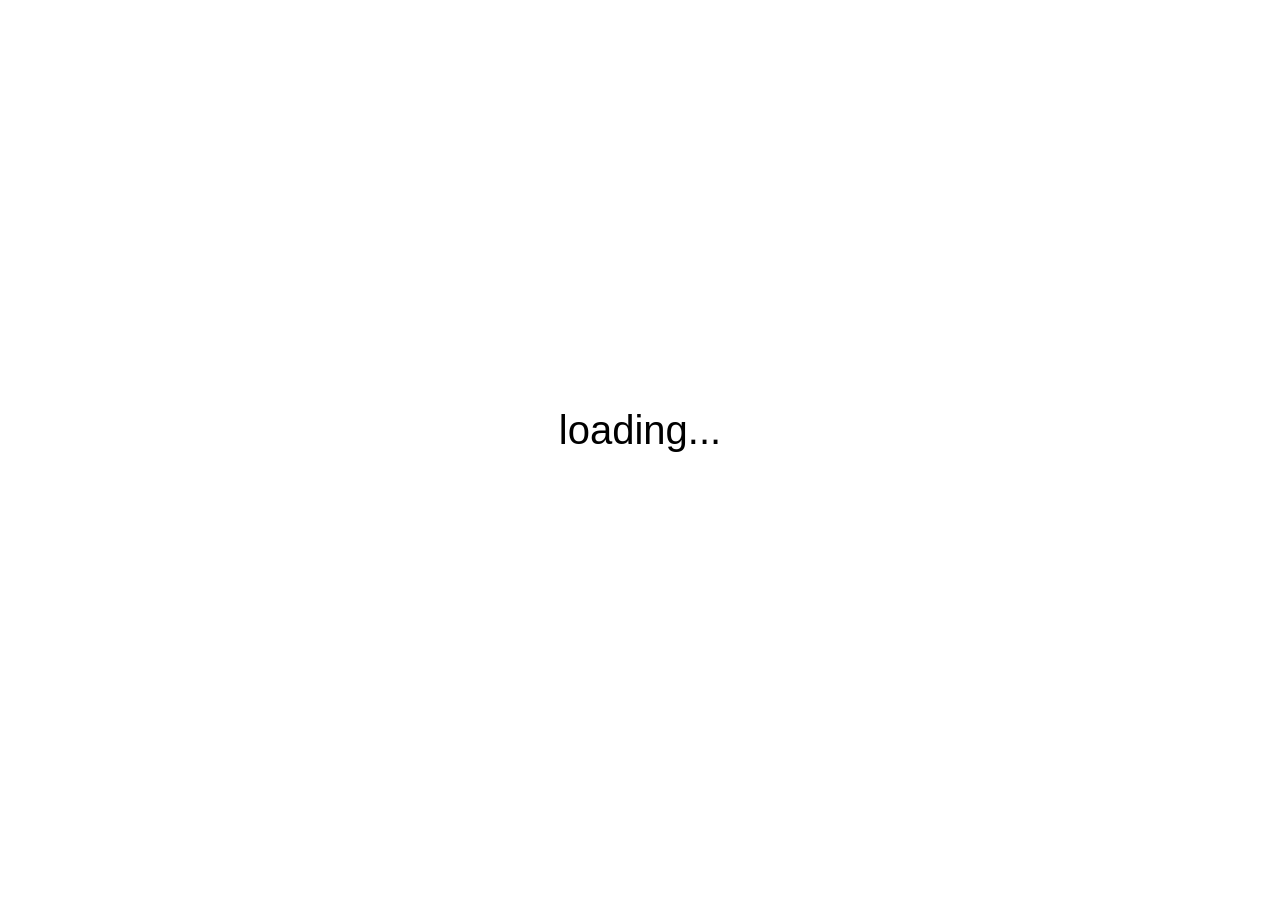
==== index.html @ e7bcbe30 "Add files via upload" ====
<!--

THE WISDOM AND/OR MADNESS OF CROWDS
by Nicky Case | apr 2018

- - - - - - - - - - -

FAN TRANSLATION GUIDE:
https://github.com/ncase/crowds#how-to-translate-this-thing

Hello fan-translaters! Thank you so, so much for your help.
I hope you know what you've gotten yourself into.
There's about 3600+ WORDS to translate, including
the Bonus Boxes and References.

To make things easier (or less painful, anyway) I've marked
what needs to be translated and how with big "TRANSLATE" comments.
Ctrl+F for "TRANSLATE" in uppercase to see what needs to be translated!

BUT BEFORE YOU TRANSLATE ANYTHING, DO THIS:
1) Look up the two-letter code of the language you're translating to:
   https://en.wikipedia.org/wiki/List_of_ISO_639-1_codes
2) *COPY* index.html, and name the copy [two-letter-code].html
   For example: de.html, ar.html, zh.html, etc...
3) Translate *THAT* page. Do NOT modify the original index.html!

And once you're done, go to "translations.txt", and follow the
instructions there to let this game "know" your translation exists.

Good luck, and thanks again!

<3,
~ Nicky Case

-->

<!DOCTYPE html>
<html lang="en"> <!-- lang="(TRANSLATE: set your language code here, same as the page name!) e.g: es, es-ES, pt-BR, ja, it, fr-CA, de, ..." -->
<head>

	<!-- Meta Info -->
	<title>Olmonning donoligi va/yoki Telbaligi</title> <!-- <title>(TRANSLATE this part only)</title> -->
	<meta name="description" content="inson tarmoqlari bo'yicha interaktiv qo'llanma"/> <!-- content="(TRANSLATE this part only)" -->
	<meta content="text/html;charset=utf-8" http-equiv="Content-Type">
	<meta content="utf-8" http-equiv="encoding">
	<meta charset="utf-8">
	<link rel="icon" type="image/png" href="favicon.png">

	<link rel="alternate" href="http://ncase.me/crowds/"           hreflang="en">
	<link rel="alternate" href="http://ncase.me/crowds/cs.html"    hreflang="cs">
	<link rel="alternate" href="http://ncase.me/crowds/nl.html"    hreflang="nl">
	<link rel="alternate" href="http://ncase.me/crowds/de.html"    hreflang="de">
	<link rel="alternate" href="http://ncase.me/crowds/es.html"    hreflang="es-ES">
	<link rel="alternate" href="http://ncase.me/crowds/fr.html"    hreflang="fr">
	<link rel="alternate" href="http://ncase.me/crowds/it.html"    hreflang="it">
	<link rel="alternate" href="http://ncase.me/crowds/ja.html"    hreflang="ja">
	<link rel="alternate" href="http://ncase.me/crowds/pt.html"    hreflang="pt">
	<link rel="alternate" href="http://ncase.me/crowds/ru.html"    hreflang="ru">
	<link rel="alternate" href="http://ncase.me/crowds/uk.html"    hreflang="uk">
	<link rel="alternate" href="http://ncase.me/crowds/vi.html"    hreflang="vi">
	<link rel="alternate" href="http://ncase.me/crowds/zh-CN.html" hreflang="zh-CN">
	<link rel="alternate" href="http://ncase.me/crowds/zh-TW.html" hreflang="zh-TW">

	<!-- Sharing -->
	<meta itemprop="name" content="Olomon donoligi va/yoki Telbaligi"> <!-- content="(TRANSLATE this part only)" -->
	<meta itemprop="description" content="an interactive guide to human networks"> <!-- content="(TRANSLATE this part only)" -->
	<meta itemprop="image" content="http://ncase.me/crowds/social/thumb.png">

	<meta name="twitter:title" content="Olomon donoligi va/yoki Telbaligi"> <!-- content="(TRANSLATE this part only)" -->
	<meta name="twitter:description" content="an interactive guide to human networks"> <!-- content="(TRANSLATE this part only)" -->
	<meta name="twitter:card" content="summary_large_image">
	<meta name="twitter:site" content="@ncasenmare">
	<meta name="twitter:creator" content="@ncasenmare">
	<meta name="twitter:image" content="http://ncase.me/crowds/social/thumb.png">

	<meta property="og:title" content="The Wisdom and/or Madness of Crowds"> <!-- content="(TRANSLATE this part only)" -->
	<meta property="og:description" content="an interactive guide to human networks"> <!-- content="(TRANSLATE this part only)" -->
	<meta property="og:type" content="website">
	<meta property="og:url" content="http://ncase.me/crowds/">
	<meta property="og:image" content="http://ncase.me/crowds/social/thumb.png">

	<!-- Styles -->
	<link rel="stylesheet" type="text/css" href="css/index.css?v=7">

</head>
<body>

	<!-- THE SLIDESHOW -->
	<div id="container">

		<!-- Simulation(s) in background -->
		<div id="simulations_container">
			<div id="simulations"></div>
		</div>

		<!-- Slideshow: words & buttons -->
		<div id="slideshow_container">
			<div id="slideshow"></div>
		</div>

		<!-- Scratch Transition -->
		<canvas id="scratch" width="711" height="400"></canvas>

		<!-- Skip -->
		<div id="skip">skip &gt;</div> <!-- TRANSLATE -->

		<!-- Modal -->
		<div id="modal_container">
			<div id="modal_bg"></div>
			<div id="modal">
				<div id="modal_close">⨯</div>
				<div id="modal_content_container">
					<div id="modal_content"></div>
				</div>
			</div>
		</div>

	</div>
	
	<!-- Navigation: Audio, Contents, Share, Translations -->
	<div id="navigation_container">
		<div id="sound" mute="no">
			<div id="sound_icon"></div>
			<span id="sound_on">ON</span> <!-- TRANSLATE -->
			<span id="sound_off">OFF</span> <!-- TRANSLATE -->
		</div>
		<div id="sharing">
			<a id="fb" target="_blank" href="TODO"></a>
			<a id="tw" target="_blank" href="TODO"></a>
			<a id="em" target="_blank" href="TODO"></a>
			<span id="share_title">
			The Wisdom and/or Madness of Crowds <!-- TRANSLATE -->
			</span>
			<span id="share_desc">
			<!-- TRANSLATOR: keep this on ONE LINE or the social sharing will break! -->
			Why do groups of people act smart, dumb, kind, cruel? An interactive guide to human networks: <!-- TRANSLATE -->
			</span>
		</div>
		<div id="navigation">

			<!-- The chapters -->
			<!-- TRANSLATE all the Chapter names! -->
			<div chapter="Introduction">
				<span>0</span>
				<span>0. Introduction</span>
			</div>
			<div chapter="Networks">
				<span>1</span>
				<span>1. Connections</span>
			</div>
			<div chapter="Simple">
				<span>2</span>
				<span>2. Contagions</span>
			</div>
			<div chapter="Complex">
				<span>3</span>
				<span>3. Complex Contagions</span>
			</div>
			<div chapter="BB">
				<span>4</span>
				<span>4. Bonding &amp; Bridging</span> <!-- note: &amp; is html for the "and" sign -->
			</div>
			<div chapter="SmallWorld">
				<span>5</span>
				<span>5. It's A Small World</span>
			</div>
			<div chapter="Conclusion">
				<span>6</span>
				<span>6. In Conclusion...</span>
			</div>
			<div chapter="Credits">
				<span>7</span>
				<span>7. Credits</span>
			</div>
			<div chapter="Sandbox">
				<span>★</span>
				<span>★ Sandbox Mode! ★</span>
			</div>

			<!-- A divider -->
			<span class="nav_divider"></span>
			
			<!-- Bonus Notes & References -->
			<div modal="bonus">
				<span>?</span>
				<span>Bonus Boxes!</span> <!-- TRANSLATE -->
			</div>
			<div modal="references">
				<span style="margin-top: 7px; font-size: 35px;">*</span>
				<span>Links &amp; References</span> <!-- TRANSLATE -->
			</div>
			<div modal="translations">
			<span style="margin-top:5px; position:relative;"><span style="
				    position: absolute;
				    top: -8px;
				    left: 6px;
				">A</span><span style="
				    position: absolute;
				    font-size: 16px;
				    top: -1px;
				    left: 16px;
				">あ</span></span>
				<span>Translations</span> <!-- TRANSLATE -->
			</div>

			<!-- The hover bubble -->
			<span id="nav_bubble"></span>
			
		</div>
		<div id="translations"></div>
		<div id="social"></div>
	</div>
	
	<!-- The Pencil -->
	<div id="pencil_container">
		<canvas id="pencil"></canvas>
	</div>

	<!-- Preloader -->
	<div id="pre_preloader">
		<div>loading...</div> <!-- TRANSLATE -->
	</div>

</body>
</html>

<!-- - - - - -->
<!-- SCRIPTS -->
<!-- - - - - -->

<script src="js/lib/helpers.js"></script>
<script src="js/lib/inobounce.js"></script>
<script src="js/lib/minpubsub.src.js"></script>
<script src="js/lib/howler.min.js"></script>
<script src="js/lib/Key.js"></script>
<script src="js/lib/Mouse.js"></script>
<script src="js/lib/Sprite.js"></script>

<script src="js/slideshow/Slideshow.js"></script>
<script src="js/slideshow/Pencil.js"></script>
<script src="js/slideshow/Boxes.js"></script>
<script src="js/slideshow/Scratch.js"></script>
<script src="js/slideshow/Navigation.js"></script>
<script src="js/slideshow/SimUI.js"></script>
<script src="js/slideshow/SandboxUI.js"></script>
<script src="js/slideshow/Modal.js?v=5"></script>
<script src="js/slideshow/Preloader.js"></script>
<script src="js/slideshow/Translations.js?v=5"></script>

<script src="js/sim/Peep.js?v=2"></script>
<script src="js/sim/Connection.js"></script>
<script src="js/sim/ConnectorCutter.js"></script>
<script src="js/sim/Simulations.js"></script>

<script src="js/chapters/A_Preloader.js"></script>
<script src="js/chapters/B_Introduction.js"></script>
<script src="js/chapters/C_Networks.js"></script>
<script src="js/chapters/D_Simple_Contagion.js"></script>
<script src="js/chapters/E_Complex_Contagion.js"></script>
<script src="js/chapters/F_Bonding_And_Bridging.js"></script>
<script src="js/chapters/G_Small_World.js"></script>
<script src="js/chapters/H_Conclusion.js"></script>
<script src="js/chapters/I_Credits.js"></script>
<script src="js/chapters/J_Sandbox.js?v=2"></script>

<script src="js/main.js"></script>


<!-- - - - - - - - - - - - -->
<!-- THE SLIDESHOW'S WORDS -->
<!-- - - - - - - - - - - - -->

<!-- 

This is the bulk of what you need to TRANSLATE!
Translate just the text that's within the <tag></tags>
If you're using a code editor (like Sublime Text https://www.sublimetext.com/),
it should automatically highlight what the text is (usually in white).

-->

<span style="display:none">

<!-- Preloader -->

<words id="preloader_title">

	<div style="font-size: 30px;">
		<span>the</span>
		<br>
		<span style="font-size: 60px;letter-spacing: 4px;">WISDOM</span>
		<span style="position:relative;top: -10px;">and/or</span>
		<span style="font-size: 60px;">MADNESS</span>
		<br>
		<span style="position: relative;top: -11px;">of</span>
		<br>
		<span style="font-size: 100px;line-height: 80px;position: relative;top: -15px; display:block;">CROWDS</span>
	</div>

	<div style="color:#999">
		<!-- TRANSLATE note: comment out the line below... -->
		playing time: 30 min • by nicky case, april 2018
		<!-- ...and UN-comment + TRANSLATE this line! -->
		<!-- by nicky case • translated by [your name] • <a href='.'>original in English</a> -->
	</div>

</words>

<words id="preloader_button">
	<next></next>
</words>

<words id="preloader_loading">
	loading...
</words>

<words id="preloader_play">
	let's play! <div class="rarr"></div> 
</words>

<!-- Introduction -->
<!--

TRANSLATE note: to make the text stay in a circle, I added lots of <br> breaks.
You may have to re-arrange the <br>'s in order to do your translation.
It shouldn't look too bad if they're slightly off, though!

Also, <b></b> bolds a word/phrase, and <i></i> italicizes a word/phrase.

-->

<words id="intro">

	<br><br>

	Sir Isaac Newton was pretty sure he was a
	<br>
	smart cookie. I mean, after inventing calculus and
	<br>
	a theory of gravity, he should be clever enough to do
	<br>
	some financial investing, right? Anyway, long story short, he
	<br>
	lost $4,600,000 (in today's dollars) in the nationwide
	<br>
	speculation frenzy known as the South Sea Bubble of 1720.

	<br><br>

	As Mr. Newton later said: <i>“I can calculate the motion of
	<br>
	heavenly bodies, but not the madness of people.”</i>

	<next>yeah sucks for him <div class="rarr"></div> </next>

</words>

<words id="intro_2">

	<div style="height:0.5em"></div>

	Of course, that's not the only
	<br>
	time markets, institutions, or entire
	<br>
	democracies went haywire &mdash; the <i>madness</i> of
	<br>
	crowds. And yet, just when you lose hope in humanity,
	<br>
	you see citizens coordinating to rescue each other in
	<br>
	hurricanes, communities creating solutions to problems,
	<br>
	people fighting for a better world &mdash; the <i>wisdom</i> of crowds!

	<div style="height:0.9em"></div>

	<b>But <i>why</i> do some crowds turn to madness, or wisdom?</b> No theory
	<br>
	can explain everything, but I think a new field of study,
	<br>
	<b>network science</b>, can guide us! And its core idea is this: to
	<br>
	understand crowds, we should look not at the <i>individual
	<br>
	people</i>, but at...

	<next>...their <i>connections.</i> <div class="rarr"></div> </next>

</words>

<!-- Networks -->

<words id="networks_tutorial_start">
	<b>Let's draw a network!</b>
	Each connection represents a friendship between two people:
</words>

<words id="networks_tutorial_connect">
	draw to connect
</words>

<words id="networks_tutorial_disconnect">
	scratch to&nbsp;&nbsp;&nbsp;disconnect
</words>

<words id="networks_tutorial_end">

	when you're done doodling and playing around,
	<next wiggle>let's continue <div class="rarr"></div> </next>

</words>

<words id="networks_threshold">

	Now, social connections are for more than just making pretty pictures.
	People <i>look to</i> their social connections to understand their world.
	For example, people look to their peers to
	find out <b>what % of their friends (not counting themselves)</b> are,
	say, binge-drinkers. <icon name="yellow"></icon>

</words>

<words id="networks_threshold_instruction">
	<b>Draw/erase connections, and see what happens! <div class="rarr"></div> </b>
</words>

<words id="networks_threshold_end">
	<next>cool, got it</next>
</words>

<words id="networks_pre_puzzle">
	However, networks can <i>fool</i> people.
	Just like how the earth seems flat because we're on it,
	people may get wrong ideas about society because they're <i>in</i> it.
</words>

<words id="optional_reading">
	<div style="position:absolute; top:5px;">
		<i>optional</i> extra bonus notes! &uarr;
	</div>
	<div style="position:absolute; left:216px; top:10px;">
		&darr; links and references
	</div>
</words>

<words id="networks_pre_puzzle_2">
	
	<bon id="books"></bon>

	<br>

	For example, a 1991 study<ref id="drunk"></ref> showed that 
	“virtually all [college] students reported that their friends drank more than they did.”
	But that seems impossible!
	How can that be?
	Well, you're about to invent the answer yourself, by drawing a network.
	It's time to...

	<next>FOOL EVERYONE <div class="rarr"></div> </next>

</words>

<words id="networks_puzzle">

	<b style="font-size:2em">PUZZLE TIME!</b>
	<br>
	Fool <i>everyone</i> into thinking
	the majority of their friends (50% threshold) are binge-drinkers <icon name="yellow"></icon>
	(even though binge-drinkers are outnumbered 2-to-1!)

</words>
<words id="networks_puzzle_metric">
	<b>FOOLED:</b>
</words>
<words id="networks_puzzle_metric_2">
	out of 9 people
</words>
<words id="networks_puzzle_end">
	Congrats! You manipulated a group of students into believing
	in the prevalance of an incredibly unhealthy social norm! Good going!
	<next wiggle>...uh. thanks?</next>
</words>

<words id="networks_post_puzzle">

	What you just created is called The Majority Illusion<ref id="majority"></ref>,
	which also explains why people think their political views are consensus,
	or why extremism seems more common than it actually is.
	<i>Madness.</i>

	<bon id="connections"></bon>

	But people don't just passively <i>observe</i> others' ideas and behaviors,
	they actively <i>copy</i> them.
	So now, let's look at something network scientists call...

	<next>“Contagions!” <div class="rarr"></div> </next>


</words>

<!-- Simple Contagions -->

<words id="simple_simple">
	<i>Let's put aside the "threshold" thing for now.</i>
	Below: we have a person <icon name="red"></icon> with some information.
	Some <i>mis</i>information. "Fake news", as the cool kids say.
	And every day, that person spreads the rumor, like a virus, to their friends.
	And they spread it to <i>their</i> friends. And so on.
	<br>
	<b>
	Start the simulation! <div class="darr"></div>
	(p.s: you can't draw <i>while</i> the sim's running)
	</b>
</words>

<words id="simple_simple_2">
	Note: despite the negative name, "contagions" can be good or bad (or neutral or ambiguous). 
	There's strong statistical evidence<ref id="contagion"></ref> that
	smoking, health, happiness, voting patterns, and cooperation levels
	are all "contagious" --
	and even some evidence that suicides<ref id="suicides"></ref> and mass shootings<ref id="shootings"></ref> are, too.
</words>

<words id="simple_simple_end">
	<next wiggle>well that's depressing <div class="rarr"></div> </next>
</words>

<words id="simple_cascade">
	Indeed it is.
	Anyway, <b>PUZZLE TIME!</b>
	<br>
	Draw a network &amp; run the simulation,
	so that <i>everyone</i> gets infected with the "contagion".
	<br>
	(new rule: you can't cut the <i>thick</i> connections)
</words>

<words id="simple_cascade_end">
	<next wiggle>fan-flipping-tastic <div class="rarr"></div> </next>
</words>

<words id="simple_post_cascade">
	This madness-spreading is called an <b>"information cascade"</b>.
	Mr. Newton fell for such a cascade in 1720.
	The world's financial institutions fell for such a cascade in 2008.<ref id="subprime"></ref>
	<br><br>
	However: <i>this simulation is wrong.</i>
	Most ideas <i>don't</i> spread like viruses.
	For many beliefs and behaviors, you need to be "exposed" to the contagion more than just once
	in order to be "infected".
	So, network scientists have come up with a new, better way to 
	describe how ideas/behaviors spread, and they call it...
	<next wiggle>“<i>Complex</i> Contagions!” <div class="rarr"></div> </next>
</words>

<!-- Complex Contagions -->

<words id="complex_complex">

	Let's bring back "thresholds" and the binge-drinking <icon name="yellow"></icon> example!
	When you played with this the first time, people didn't change their behavior.

	<br><br>

	Now, let's simulate what happens if people start drinking
	<i>when 50%+ of their friends do!</i> 
	<b>Before you start the sim, ask yourself what you think <i>should</i> happen.</b>

	<br><br>
	
	<b>Now, run the sim, and see what actually happens! <div class="rarr"></div> </b>

</words>

<words id="complex_complex_2">
	<span style="line-height:1.3em; display:block;">
		
		Unlike our earlier "fake news" <icon name="red"></icon> contagion,
		this contagion <icon name="yellow"></icon> does <i>not</i> spread to everyone!
		The first few people get "infected", because although they're only exposed to one
		binge-drinker, that binge-drinker is 50% of their friends. (yeah, they're lonely)
		In contrast, the person near the end of the chain did <i>not</i> get "infected",
		because while they were exposed to a binge-drinking friend,
		they did not pass the 50%+ threshold.

		<div style="height:0.75em"></div>

		The <i>relative</i> % of "infected" friends matters.
		<i>That's</i> the difference between the <b>complex contagion</b> theory<ref id="complex"></ref>,
		and our naive it-spreads-like-a-virus <b>simple contagion</b> theory.
		(you could say "simple contagions" are just contagions with a "more than 0%" infection threshold)

		<div style="height:0.75em"></div>

		However, contagions aren't necessarily bad &mdash;
		so enough about crowd <i>madness</i>, what about...
		<next>...crowd <i>wisdom?</i></next>

	</span>
</words>

<words id="complex_complex_3">

	Here, we have a person <icon name="blue"></icon> who volunteers to... I don't know,
	rescue people in hurricanes, or tutor underprivileged kids in their local community, or something cool like that.
	Point is, it's a "good" complex contagion.
	This time, though, let's say the threshold is only 25% &mdash;
	people are willing to volunteer, but only if 25% or more of their friends do so, too.
	Hey, goodwill needs a bit of social encouragement.

	<br><br>

	<b>&larr; Get everyone "infected" with the good vibes!</b>

</words>

<words id="complex_complex_3_end">
	<span style="line-height:1.3em; display:block;">

		<b>NOTE:</b> Volunteering is just <i>one</i> of many complex contagions!
		Others include: voter turnout, lifestyle habits, 
		challenging your beliefs,
		taking time to understand an issue deeply &mdash; anything
		that needs more than one "exposure".
		Complex contagions aren't <i>necessarily</i> wise,
		but being wise is a complex contagion.

		<div style="height:0.75em"></div>

		(So what's a real-life <i>simple</i> contagion?
		Usually bits of trivia, like, "the possum has 13 nipples"<ref id="possum"></ref>)

		<bon id="contagions"></bon>

		Now, to <i>really</i> show the power and weirdness of complex contagions, let's revisit...

		<next>...an earlier puzzle <div class="rarr"></div> </next>

	</span>
</words>

<words id="complex_cascade">
	Remember this? This time, with a <i>complex</i> contagion <icon name="blue"></icon>, it'll be a bit tougher...
	<br>
	<b>Try to "infect" everyone with complex wisdom! <div class="darr"></div></b>
</words>

<words id="complex_cascade_feel_free">
	(feel free to just hit 'start' and <i>try</i> as many solutions as you want)
</words>

<words id="complex_cascade_end">
	<next wiggle>HOT DANG <div class="rarr"></div> </next>
</words>

<words id="complex_post_cascade">
	Now, you may think that you just need to keep adding connections to spread any contagion,
	"complex" or "simple", good or bad, wise or mad.
	But is that really so? Well, let's revisit...
</words>
<words id="complex_post_cascade_end">
	<next wiggle>...another earlier puzzle <div class="rarr"></div> </next>
</words>

<words id="complex_prevent">
	If you hit "start" below, the complex contagion <icon name="blue"></icon> will just spread to everyone.
	No surprise there.
	But now, let's do the <i>opposite</i> of everything we've done before:
	<b>draw a network to <i>prevent</i> the contagion from spreading to everyone! <div class="darr"></div></b>
</words>

<words id="complex_prevent_2">
	You see?
	While more connections will always help the spread of <i>simple</i> ideas,
	<b>more connections can hurt the spread of <i>complex</i> ideas!</b>
	(makes you wonder about the internet, hm?)
	And this isn't just a theoretical problem. This can be a matter of life...
</words>

<words id="complex_prevent_end">
	<next wiggle>...or death. <div class="rarr"></div> </next>
</words>

<words id="complex_groupthink">
		
	The people at NASA were smart cookies.
	I mean, they'd used Newton's theories to get us to the moon.
	Anyway, long story short, in 1986,
	<i>despite warnings from the engineers</i>,
	they launched the <i>Challenger</i>,
	which blew up and killed 7 people.
	The immediate cause: 
	it was too cold that morning.

	<div style="height:0.9em"></div>

	The less immediate cause: the managers ignored the engineers' warnings.
	Why? Because of <b>groupthink</b><ref id="groupthink"></ref>.
	When a group is <i>too</i> closely knit, (as they tend to be at the top of institutions)
	they become resistant to complex ideas that challenge their beliefs or ego.

	<div style="height:0.9em"></div>

	So, that's how institutions can fall to crowd madness.
	But how can we "design" for crowd <i>wisdom?</i>
	In short, two words:

	<next>Bonding &amp; Bridging <div class="rarr"></div> </next>

</words>

<!-- Bonding & Bridging -->

<words id="bonding_1">
	&larr; Too few connections, and an idea can't spread.
	<br>
	Too many connections, and you get groupthink. <div class="rarr"></div> 
</words>

<words id="bonding_2">
	<b>
	Draw a group that hits the sweet spot:
	just connected enough to spread a complex idea!
	<div class="darr"></div>
	</b>
</words>

<words id="bonding_end">
	Simple enough!
	The number of connections <i>within</i> a group is called <b>bonding social capital</b><ref id="social_capital"></ref>.
	But what about the connections...
	<next wiggle>...<i>between</i> groups?</next>
</words>

<words id="bridging_1">
	As you may have already guessed, 
	the number of connections <i>between</i> groups is called
	<b>bridging social capital</b>.
	This is important, because it helps groups break out of their insular echo chambers!
	<br>
	<b>Build a bridge, to "infect" everyone with complex wisdom:</b>
</words>

<words id="bridging_end">
	Like bonding, there's a sweet spot for bridging, too.<ref id="bridge"></ref>
	(extra challenge: try drawing a bridge so thick that the complex contagion
	<i>can't</i> pass through it!)
	Now that we know how to "design" connections <i>within</i> and <i>between</i> groups, let's...
	<next wiggle>...do BOTH at the same time!</next>
</words>

<words id="bb_1">

	<b style="font-size:2em">FINAL PUZZLE!</b>
	<br>
	Draw connections within groups (bonding) and between groups (bridging)
	to spread wisdom to the whole crowd:

</words>
<words id="bb_2">

	Congrats, you've just drawn a very special kind of network!
	Networks with the right mix of bonding and bridging
	are profoundly important, and they're called...
	<next wiggle>“Small World Networks” <div class="rarr"></div> </next>

</words>
<words id="bb_small_world_1">

	<i>"Unity without uniformity". "Diversity without division". "E Pluribus Unum: out of many, one".</i>
	<br>
	No matter how it's phrased,
	people across times and cultures often arrive at the same piece of wisdom:
	<b>
	a healthy society needs a sweet spot of bonds <i>within</i> groups
	and bridges <i>between</i> groups.
	</b>
	That is:

</words>
<words id="bb_small_world_2">
	Not this...
	<br>
	(because ideas can't spread)
</words>
<words id="bb_small_world_3">
	nor this...
	<br>
	(because you'll get groupthink)
</words>
<words id="bb_small_world_4">
	...but <i>THIS:</i>
</words>
<words id="bb_small_world_5">
	
	Network scientists now have a mathematical definition for this ancient wisdom:
	the <b>small world network</b><ref id="small_world"></ref>.
	This optimal mix of bonding+bridging describes how
	our neurons are connected<ref id="swn_neurons"></ref>,
	fosters collective creativity<ref id="swn_creativity"></ref>
	and problem-solving<ref id="swn_social_physics"></ref>,
	and even once helped US President John F. Kennedy (barely) avoid nuclear war!<ref id="swn_jfk"></ref>
	So, yeah, small worlds are a big deal.

</words>
<words id="bb_small_world_end">
	<next>ok, let's wrap this up... <div class="rarr"></div> </next>
</words>

<!-- Sandbox -->

<words id="sandbox_caption">
	(pst... wanna know a secret?<ref id="sandbox"></ref>)
</words>

<words id="sandbox_contagion">
	Contagion:
</words>
<words id="sandbox_contagion_simple">
	simple
</words>
<words id="sandbox_contagion_complex">
	complex
</words>
<words id="sandbox_color_chooser">
	The Contagion's Color:
</words>
<words id="sandbox_tool_chooser">
	Select a tool...
</words>

<words id="sandbox_tool_pencil">
	Draw Network
</words>
<words id="sandbox_tool_add">
	Add Person
</words>
<words id="sandbox_tool_add_infected">
	Add "Infected"
</words>
<words id="sandbox_tool_move">
	Drag Person
</words>
<words id="sandbox_tool_delete">
	Delete Person
</words>
<words id="sandbox_tool_clear">
	<b>CLEAR IT ALL</b>
</words>

<words id="sandbox_shortcuts_label">
	(...or, use keyboard shortcuts!)
</words>

<words id="sandbox_shortcuts">
	[1]: Add Person &nbsp;&nbsp;&nbsp; [2]: Add "Infected"
	<br>
	[Space]: Drag &nbsp;&nbsp;&nbsp; [Backspace]: Delete
</words>

<!-- Conclusion -->

<words id="conclusion_1">
	
	<div style="font-size: 30px;">
		IN CONCLUSION: it's all about...
	</div>
	<div style="
		width: 100%;
	    position: absolute;
	    font-size: 88px;
	    top: 20px;
	    line-height: 100px; display:block;
	">
	    Contagions &amp; Connections
	</div>

	<div style="
	    width: 710px;
	    position: absolute;
	    top: 125px;
	    left: 250px;
	">
		<b>Contagions:</b>
		Like how neurons pass signals in a brain,
		people pass beliefs &amp; behaviors in a society.
		Not only do we influence our friends,
		we also influence our friends' friends, and even our friends' friends' friends!<ref id="three_degrees"></ref>
		(“be the change you wanna see in the world” etc etc)
		But, like neurons, it's not just signals that matter, it's also...
	</div>

	<div style="
	    width: 710px;
	    position: absolute;
	    top: 275px;
	    left: 250px;
	">
		<b>Connections:</b>
		Too few connections and complex ideas can't spread.
		Too <i>many</i> connections and complex ideas get crushed by groupthink.
		The trick is to build a small world network, the optimal mix of
		bonding and bridging: <i>e pluribus unum.</i>
	</div>

	<div style="
	    width: 350px;
	    position: absolute;
	    top: 410px;
	    left: 220px;
	    text-align: center;
	    color: #999;
	">
		(wanna make your own simulations?
		check out Sandbox Mode, by clicking the (★) button below!)
	</div>

	<div style="
	    width: 400px;
	    position: absolute;
	    top: 395px;
	    right: 0px;
	    text-align: right;
	">
		So, what about our question from the very beginning?
		Why <i>do</i> some crowds turn to...
	</div>
	<div style="
	    width: 300px;
	    position: absolute;
	    top: 460px;
	    right: 0px;
	">
		<next>...wisdom and/or madness?</next>
	</div>

</words>

<words id="conclusion_2">
	<span style="line-height:1.4em; display:block;">

		<div style="height:0.5em"></div>

		From Newton to NASA to
		<br>
		network science, we've covered a lot here
		<br>
		today. Long story short, the madness of crowds
		<br>
		is not necessarily due to the <i>individual people</i>, but due
		<br>
		to how we're trapped in a network's sticky web.

		<div style="height:0.9em"></div>

		That <i>does NOT</i> mean abandoning personal responsibility, for
		<br>
		we're also the <i>weavers</i> of that web. So, improve your contagions:
		<br>
		be skeptical of ideas that flatter you<ref id="flatter"></ref>, spend time understanding
		<br>
		complex ideas. And, improve your connections: bond with similar
		<br>
		folk, but also build bridges across cultural/political divides.

		<div style="height:0.9em"></div>

		We can weave a wise web. Sure, it's harder than doodling
		<br>
		lines on a screen...

		<next>...but so, so worth it.</next>

	</span>
</words>

<words id="conclusion_3">
	<i>
		“The great triumphs and tragedies of history are caused,
		not by people being fundamentally good or fundamentally bad,
		but by people being fundamentally people.”
	</i>
	<br>
	<span style="position:relative; top:5px">~</span> Neil Gaiman &amp; Terry Pratchett
	<div style="height:0.8em"></div>
	<next small>&lt;3</next>
</words>

<!-- Credits --> 

<words id="credits">

	<div style="text-align:center; color:#fff; letter-spacing: 1px; font-size: 24px; line-height: 27px;">
	
		<span style="color:#777; position:relative; top:5px;">
			created by</span>
		<div style="font-size: 3em; line-height: 1.0em;">
			NICKY CASE</div>
		<a target="_blank" href="http://ncase.me" style="text-decoration:none">
			play my other shtuff</a> ·
		<a target="_blank" href="https://twitter.com/ncasenmare" style="text-decoration:none">
			follow my tweeter</a>
		
		<br><br>

		<span style="color:#777; position:relative; top:5px; display: inline-block; margin-top: 15px;">
			lots of love and thanks to</span>
		<div style="font-size: 3em; line-height: 1.0em;">
			MY PATREON SUPPORTERS</div>
		<a target="_blank" href="https://www.patreon.com/ncase" style="text-decoration:none">
			help me make more like this! &lt;3</a>
		<br>
		<a onclick='publish("reference/show", ["supporters"]);'>
			see my supporters</a> ·
		<a onclick='publish("reference/show", ["playtesters"]);'>
			see my playtesters</a>

		<br><br>

		<span style="display: inline-block; margin-top: 15px;">
			♫ music is
			<a target="_blank" href="http://freemusicarchive.org/music/Komiku/Tale_on_the_Late/" style="text-decoration:none">
				"Friends 2018" and "Friends 2068"</a>
			by Komiku
			<br>
			&lt;/&gt; <i>Crowds</i> is
			<a target="_blank" href="https://github.com/ncase/crowds" style="text-decoration:none">
				fully open source</a>
		</span>

		<br>

		<bon id="further_reading"></bon>

	</div>

</words>

<!-- x. misc -->
<words id="WIN">
	WIN
</words>
<words id="sim_start">
	start simulation
</words>
<words id="sim_stop">
	reset &amp; re-draw
</words>
<words id="translations_exist">
	Fan-made translations:
</words>
<words id="translations_do_not_exist">
	<!-- There's no need to TRANSLATE this line since, well, -->
	<!-- it'll only show up if no translations exist -->
	What the, no fan-made translations exist yet?!
</words>
<words id="translations_add">
	(add your own!)
</words>
<words id="translations_original">
	<!-- No need to translate this, because, I assume, -->
	<!-- if someone wants to play the game in English, they can read English -->
	(original in English)
</words>

<!-- - - - - - - -->
<!-- BONUS BOXES -->
<!-- - - - - - - -->

<!--
Sorry, not done yet! These Bonus Boxes need you to TRANSLATE, too:
(And then afterwards, the final thing, translate the References)
-->

<bonus id="books">

	<h3>
	A quick response to James Surowiecki's <i>The Wisdom of Crowds</i>
	</h3>

	<div>

	<img src="sprites/bonus/surowieki.jpg" width="200" height="300" style="float:left; margin-right:1em"/>
	
	First off, I'm not dissing
	<a target="_blank" href="https://en.wikipedia.org/wiki/The_Wisdom_of_Crowds">
	this book.</a>
	It's a good book, and Surowiecki was trying to tackle the same question I am:
	<b>“why do some crowds turn to madness, or wisdom?”</b>

	<br><br>

	Surowiecki's answer: crowds make good decisions when everybody is as independent as possible.
	He gives the story of a county fair,
	where the townsfolk were invited to guess the weight of an ox.
	Surprisingly, the average of <i>all</i> their guesses was better than any <i>one</i> guess</i>.
	But, here's the rub: the people have to guess <i>independently</i> of each other.
	Otherwise,
	they'd be influenced by earlier incorrect guesses,
	and the average answer would be highly skewed.

	<br><br>

	But... I don't think "make everyone as independent as possible" is the full answer.
	Even geniuses, who we mischaracterize as the most independent thinkers,
	are deeply influenced by others. As Sir Isaac Newton said,
	<i>“If I have seen further, it is by standing on the shoulders of Giants.”</i>

	<br><br>

	So, which idea is correct?
	Does wisdom come from thinking for yourself, or thinking with others?
	The answer is: "yes".

	<br><br>

	So that's what I'll try to explain in this explorable explanation:
	how to get that sweet spot between independence and interdependence &mdash;
	that is, how to get a wise crowd.

	</div>

</bonus>
<bonus id="connections">

	<h3>
	What other kinds of connections are there?
	</h3>

	<div>

	For the sake of simplicity,
	my simulations pretend that people can only be connected through friendships,
	and that all friendships are equal.
	But network scientists <i>do</i> consider other ways we can be connected, such as:

	<div style="clear:both"></div>
	<br>

	<img src="sprites/bonus/connection1.png" width="250" height="150" style="float:left; margin-right:1em"/>
	<b>Directional connections.</b> Alice is the boss of Bob, but Bob is not the boss of Alice.
	Carol is the parent of Dave, but Dave is not the parent of Carol.
	"Boss" &amp; "parent" are <i>directional</i> relationships:
	the relationship only goes one way.
	In contrast, "friends" is a <i>bidirectional</i> relationship:
	the relationship goes both ways. (well, hopefully)

	<div style="clear:both"></div>
	<br>

	<img src="sprites/bonus/connection2.png" width="250" height="150" style="float:left; margin-right:1em"/>
	<b>Weighted connections.</b> Elinor and Frankie are mere acquaintances.
	George and Harry are Best Friends Forever.
	Even though there's a "friendship" connection in both cases, the second one is stronger.
	We say that these two connections have different "weights".

	<div style="clear:both"></div>
	<br>

	<img src="sprites/bonus/map.png" width="200" height="200" style="float:left; margin-right:1em"/>
	Just remember: <b>all these simulations are wrong.</b> The same way any map is "wrong".
	You see the map on the left? Buildings aren't gray featureless blocks!
	Words don't float above the city! However, maps are useful not <i>despite</i> being simplified,
	but <i>because</i> they're simplified. Same goes for simulations, or any scientific theory.
	Of <i>course</i> they're "wrong" &mdash; that's what makes them <i>useful</i>.

	</div>

</bonus>
<bonus id="contagions">

	<h3>
	What other kinds of contagions are there?
	</h3>

	<div>
	
	There are so, so many ways that network scientists can simulate "contagions"!
	I picked the simplest one, for educational purposes.
	But here's other ways you could do it:

	<div style="clear:both"></div>
	<br>

	<img src="sprites/bonus/contagion1.png" width="250" height="150" style="float:left; margin-right:1em"/>
	<b>Contagions with Randomness</b>.
	Being "exposed" to a contagion doesn't <i>guarantee</i> you'll be infected,
	it only makes it more <i>likely</i>.

	<div style="clear:both"></div>
	<br>

	<img src="sprites/bonus/contagion2.png" width="250" height="150" style="float:left; margin-right:1em"/>
	<b>People have different contagion thresholds.</b> 
	My simulations pretend that everyone has the same threshold for binge-drinking (50%) or
	volunteering (25%) or misinformation (0%). 
	Of course, that's not true in real life, and you could make your sim reflect that.

	<div style="clear:both"></div>
	<br>

	<img src="sprites/bonus/contagion3.png" width="250" height="150" style="float:left; margin-right:1em"/>
	<b>An ecology of contagions.</b>
	What if there were <i>multiple</i> contagions, with <i>different</i> thresholds?
	For example, a simple "madness" contagion and a complex "wisdom" contagion.
	If someone's infected with madness, can they still be infected with wisdom?
	Or vice versa?
	Can someone be infected with both?

	<div style="clear:both"></div>
	<br>

	<img src="sprites/bonus/contagion4.png" width="250" height="150" style="float:left; margin-right:1em"/>
	<b>Contagions that mutate and evolve.</b>
	Ideas don't pass perfectly from one person to another the way a virus does.
	Like a game of Telephone, the message gets mutated with each re-telling &mdash;
	and sometimes the mutant will be more infectious than the original!
	So, over time, ideas "evolve" to be more catchy, copy-able, contagious.

	<div style="clear:both"></div>

	</div>

</bonus>
<bonus id="further_reading">
	
	<h3>
	I wanna learn more! What else can I read and/or play?
	</h3>
	
	<div>
	
	This explorable explanation was just a springboard for your curiosity,
	so you can dive deeper into a vast pool of knowledge!
	Here's more stuff on networks or social systems:

	<br><br>

	<img src="sprites/bonus/connected.png" width="200" height="200" style="float:left; margin-right:1em"/>
	<b>Book:</b>
	<a target="_blank" href="http://www.connectedthebook.com/">
	Connected</a>
	by Nicholas Christakis and James Fowler (2009).
	An accessible tour of how our networks affect our lives, for good or ill.
	<a target="_blank" href="http://www.connectedthebook.com/pdf/excerpt.pdf">
	Here's an excerpt: Preface &amp; Chapter 1
	</a>

	<div style="clear:both"></div>
	<br>

	<img src="sprites/bonus/trust.png" width="200" height="200" style="float:left; margin-right:1em"/>
	<b>Interactive:</b>
	<a target="_blank" href="http://ncase.me/trust/">
	The Evolution of Trust</a> by Nicky Case (me) (2017).
	A game about the game theory of how cooperation is built... or destroyed.

	<div style="clear:both"></div>
	<br>

	<img src="sprites/bonus/polygons.png" width="200" height="200" style="float:left; margin-right:1em"/>
	<b>Interactive:</b>
	<a target="_blank" href="http://ncase.me/polygons/">
	Parable of the Polygons</a> by Vi Hart and Nicky Case (also me) (2014).
	A story about how harmless choices can create a harmful world.

	<div style="clear:both"></div>
	<br>

	<img src="sprites/bonus/ee.png" width="200" height="200" style="float:left; margin-right:1em"/>
	Or, if you just want to see a whole gallery of interactive edu-things, here's
	<a target="_blank" href="http://explorabl.es/">
	Explorable Explanations</a>,
	a hub for learning through play!

	<div style="clear:both"></div>

	</div>

</bonus>

<!-- - - - - - - -->
<!-- REFERENCES  -->
<!-- - - - - - - -->

<!--
Final thing! These references also need you to TRANSLATE:
-->

<reference id="drunk">

	<h3>
	“virtually all [college] students reported that their friends drank more than they did.”
	</h3>

	<div>
	<a target="_blank" href="https://www.ncbi.nlm.nih.gov/pubmed/1758185">
	“Biases in the perception of drinking norms among college students”</a> by Baer et al (1991)
	</div>

</reference>
<reference id="majority">

	<h3>
	“The Majority Illusion”
	</h3>

	<div>
	<a target="_blank" href="http://journals.plos.org/plosone/article?id=10.1371/journal.pone.0147617">
	“The Majority Illusion in Social Networks”</a> by Lerman et al (2016).
	<br>
	Related: <a target="_blank" href="https://en.wikipedia.org/wiki/Friendship_paradox">
	The Friendship Paradox</a>.
	</div>
</reference>
<reference id="contagion">
	
	<h3>
	“strong statistical evidence that
	smoking, health, happiness, voting patterns, and cooperation levels
	are all contagious”
	</h3>

	<div>
	
	From Nicholas Christakis and James Fowler's
	wonderfully-written, layperson-accessible book,
	<a target="_blank" href="http://www.connectedthebook.com/">
	Connected</a> (2009). 

	</div>
</reference>
<reference id="suicides">

	<h3>
	“some evidence that suicides are [contagious], too”
	</h3>

	<div>
	<a target="_blank" href="http://www.jstor.org/stable/42000514?seq=4#page_scan_tab_contents">
	“Suicide Contagion and the Reporting of Suicide: Recommendations from a National Workshop”</a>
	by O'Carroll et al (1994), endorsed by the frickin' Centers for Disease Control &amp; Prevention (CDC).
	</div>

</reference>
<reference id="shootings">

	<h3>
	“some evidence that mass shootings are [contagious], too”
	</h3>

	<div>

	<a target="_blank" href="http://journals.plos.org/plosone/article?id=10.1371/journal.pone.0117259">
	“Contagion in Mass Killings and School Shootings”</a> by Towers et al (2015).

	<br><br>

	Also see: the
	<a target="_blank" href="http://www.dontnamethem.org/">
	Don't Name Them</a> campaign,
	which urges that news outlets <i>DO NOT</i> air mass murderers' names, manifestos, and social media feeds.
	This spreads the contagion.
	Instead, news outlets should focus on the victims, first responders, civilian heroes,
	and the grieving, healing community.

	</div>

</reference>
<reference id="subprime">

	<h3>
	“The world's financial institutions fell for such a cascade in 2008.”
	</h3>

	<div>
	<a target="_blank" href="https://newrepublic.com/article/63023/wall-streets-lemmings">
	“Lemmings of Wall Street”</a> by Cass Sunstein, is a quick, non-technical read.
	Published in Oct 2008, right in the wake of the crash.
	</div>

</reference>
<reference id="complex">

	<h3>
	“the complex contagion theory.”
	</h3>

	<div>

	<a target="_blank" href="https://www.unc.edu/~fbaum/teaching/articles/Granovetter_AJS_1978.pdf">
	“Threshold Models of Collective Behavior”</a> by Granovetter (1978)
	was the first time, as far as I know, anyone described a "complex contagion" model.
	(although he didn't use that specific name)

	<br><br>

	<a target="_blank" href="http://www.jstor.org/stable/10.1086/521848?seq=1#page_scan_tab_contents">
	“Complex Contagions and the Weakness of Long Ties”</a> by Centola &amp; Macy (2007)
	coined the phrase "complex contagion", and
	showed the important differences between that and "simple contagion".

	<br><br>

	<a target="_blank" href="http://journals.plos.org/plosone/article?id=10.1371/journal.pone.0180802">
	“Evidence for complex contagion models of social contagion from observational data”</a>
	by Sprague &amp; House (2017)
	empirically showed that complex contagions do, in fact, exist. (at least, in the social media data they looked at)

	<br><br>

	Finally,
	<a target="_blank" href="https://arxiv.org/pdf/cond-mat/0403699.pdf">
	“Universal behavior in a generalized model of contagion”</a> by Dodds &amp; Watts (2004)
	proposes a model that unifies <i>all</i> kinds of contagions: 
	simple and complex, biological and social!

	</div>

</reference>
<reference id="possum">
	<h3>
	“the possum has 13 nipples”
	</h3>
	<div>
	arranged in a ring of 12 nipples, plus one in the middle
	</div>
</reference>
<reference id="groupthink">

	<h3>
	“groupthink”
	</h3>

	<div>
	This Orwell-inspired phrase was coined by Irving L. Janis in 1971.
	<a target="_blank" href="https://web.archive.org/web/20100401033524/http://apps.olin.wustl.edu/faculty/macdonald/GroupThink.pdf">
	In his original article</a>,
	Janis investigates cases of groupthink, lists its causes, and &mdash; thankfully &mdash;
	some possible remedies.
	</div>

</reference>
<reference id="social_capital">

	<h3>
	“bonding and bridging social capital”
	</h3>

	<div>
	These two types of social capital &mdash; "bonding" and "bridging" &mdash;
	were named by Robert Putnam in his insightful 2000 book,
	<a target="_blank" href="http://bowlingalone.com/">
	Bowling Alone</a>. His discovery:
	across almost <i>all</i> empirical measures of social connectiveness,
	Americans are more alone than ever.
	Golly.
	</div>

</reference>
<reference id="bridge">

	<h3>
	“bridging social capital has a sweet spot”
	</h3>

	<div>
	<a target="_blank" href="https://sociology.stanford.edu/sites/default/files/publications/the_strength_of_weak_ties_and_exch_w-gans.pdf">
	“The Strength of Weak Ties”</a> by Granovetter (1973)
	showed that connections across groups helps spread simple contagions (like information),
	but
	<a target="_blank" href="http://www.jstor.org/stable/10.1086/521848?seq=1#page_scan_tab_contents">
	“Complex Contagions and the Weakness of Long Ties”</a> by Centola &amp; Macy (2007)
	showed that connections across groups may not help complex contagions,
	and it fact, can hurt their spread!
	</div>

</reference>
<reference id="small_world">

	<h3>
	“the small world network”
	</h3>

	<div>

	The idea of the "small world" was popularized by
	<a target="_blank" href="http://www.jstor.org/stable/2786545">Travers &amp; Milgram's 1969 experiment</a>,
	which showed that, on average, any two random people in the United States
	were just six friendships apart &mdash; "six degrees of separation"!

	<br><br>

	The small-world network got more mathematical meat on its bones with
	<a target="_blank" href="http://leonidzhukov.net/hse/2014/socialnetworks/papers/watts-collective_dynamics-nature_1998.pdf">
	“Collective dynamics of small-world networks”</a> by Watts &amp; Strogatz (1998),
	which proposed an algorithm for creating networks
	with both low average path length (low degree of separation)
	and high clustering (friends have lots of mutual friends) &mdash;
	that is, a network that hits the sweet spot!

	<br><br>

	You can also play with
	<a target="_blank" href="http://worrydream.com/ScientificCommunicationAsSequentialArt/">
	the visual, interactive adaptation of that paper</a> by Bret Victor (2011).

	</div>

</reference>
<reference id="swn_neurons">

	<h3>
	“[small world networks] describe how our neurons are connected”
	</h3>

	<div>
	<a target="_blank" href="https://www.ncbi.nlm.nih.gov/pubmed/17079517">
	“Small-world brain networks”</a> by Bassett &amp; Bullmore (2006).
	</div>

</reference>
<reference id="swn_creativity">

	<h3>
	“[small world networks] give rise to collective creativity”
	</h3>

	<div>

	<a target="_blank" href="http://www.jstor.org/stable/10.1086/432782?seq=1#page_scan_tab_contents">
	“Collaboration and Creativity: The Small World Problem”</a> by Uzzi &amp; Spiro (2005).
	This paper analyzed the social network of the Broadway scene over time,
	and discovered that, yup, the network's most creative when it's a "small world" network!

	</div>

</reference>
<reference id="swn_social_physics">

	<h3>
	“[small world networks] give rise to collective problem-solving”
	</h3>

	<div>
	See
	<a target="_blank" href="http://socialphysics.media.mit.edu/">
	“Social Physics”</a> by MIT Professor Alex "Sandy" Pentland (2014)
	for a data-based approach to collective intelligence.
	</div>

</reference>
<reference id="swn_jfk">

	<h3>
	“[small world networks] helped John F. Kennedy (barely) avoid nuclear war!”
	</h3>

	<div>

	Besides the NASA Challenger explosion, the most notorious example of groupthink
	was the Bay of Pigs fiasco.
	In 1961, US President John F. Kennedy and his team of advisors thought
	&mdash; for some reason &mdash;
	it would be a good idea to secretly invade Cuba and overthrow Fidel Castro.
	They failed.
	Actually, worse than failed: it led to the Cuban Missile Crisis of 1962,
	<i>the closest the world had ever been to full-scale nuclear war.</i>

	<br><br>

	Yup, JFK really screwed up on that one.

	<br><br>

	But, having learnt some hard lessons from the Bay of Pigs fiasco,
	JFK re-organized his team to avoid groupthink.
	Among many things, he:
	1) actively encouraged people to voice criticism,
	thus lowering the "contagion threshold" for alternate ideas.
	And
	2) he broke his team up into sub-groups before reconvening,
	which gave their group a "small world network"-like design!
	Together, this arrangement allowed for a healthy diversity of opinion,
	but without being too fractured &mdash; a wisdom of crowds.

	<br><br>

	And so, with the same <i>individuals</i> who decided the Bay of Pigs,
	but re-arranged <i>collectively</i> to decide on the Cuban Missile Crisis...
	JFK's team was able to reach a peaceful agreement with Soviet leader Nikita Khrushchev.
	The Soviets would remove their missiles from Cuba, and in return,
	the US would promise not to invade Cuba again.
	(and also agreed, in secret, to remove the US missiles from Turkey)

	<br><br>

	And that's the story of how all of humanity almost died.
	But a small world network saved the day! Sort of.

	<br><br>

	You can read more about this
	<a target="_blank" href="https://hbr.org/2013/11/how-john-f-kennedy-changed-decision-making">
	on Harvard Business Review</a>,
	or from
	<a target="_blank" href="https://web.archive.org/web/20100401033524/http://apps.olin.wustl.edu/faculty/macdonald/GroupThink.pdf">
	the original article on groupthink</a>.

	</div>

</reference>
<reference id="three_degrees">

	<h3>
	“we influence [...] our friends' friends' friends!”
	</h3>

	<div>
	Again, from Nicholas Christakis and James Fowler's
	wonderful book,
	<a target="_blank" href="http://www.connectedthebook.com/">
	Connected</a> (2009).
	</div>

</reference>
<reference id="flatter">
	<h3>
	“be skeptical of ideas that flatter you”
	</h3>
	<div>
	yes, including the ideas in <i>this</i> explorable explanation.
	</div>
</reference>
<reference id="sandbox">

	<h3>
	★ Sandbox Mode ★
	</h3>

	<div>
	The keyboard shortcuts (1, 2, space, backspace)
	work in <i>all</i> the puzzles, not just Sandbox Mode!
	Seriously, you can go back to a different chapter,
	and edit the simulation right there.
	In fact, that's how <i>I</i> created all these puzzles. Have fun!
	</div>

</reference>
<reference id="supporters" hidden=yes large=yes>
	<div>
	Dear Patreon supporters:
	Your generosity <i>literally</i> feeds me and pays my rent.
	You give me the freedom to make these weird educational games,
	so, from the bottom of my heart, thank you. &lt;3
	<br>
	<a target="_blank" href="https://www.patreon.com/ncase" style="text-decoration:none">
		(want to support me in making more stuff like this? check out my Patreon!)</a>
	</div>
</reference>
<reference id="playtesters" hidden=yes large=yes>
	<div>

	Thank you, everyone who playtested <i>Crowds</i>
	during its many stages of life!
	
	<br><br>
	<b>The Prototype:</b>
	<br>
	Maria ·
	Monica Srivastava

	<br><br>
	<b>The Alpha:</b>
	<br>
	Glen Chiacchieri ·
	Kalli Repzeti ·
	Mali Akmanalp ·
	Toph Tucker

	<br><br>
	<b>The Beta:</b>
	<br>
	Alex Dytrych ·
	Amit Patel ·
	Cassandra McClure ·
	Catherine Ray ·
	Josh Comeau ·
	Kayle Sawyer ·
	Matthew Conlen ·
	Srini Kadamati ·
	Vanessa Shen ·
	Wick Perry

	</div>
</reference>

</span>

<!--

And that's it! That's the last of what needed to a TRANSLATE

Thank you so, so much for doing this again, wow.

Finally, go to "translations.txt" and follow the instructions there,
in order to let this game "know" your translation exists.

-->
---- css/index.css ----
/* FONT FACE */
@font-face {
	font-family: "PatrickHand";
	font-style: normal;
	font-weight: 400;
	src: url(PatrickHand-Regular.ttf) format('truetype');
}

/* HTML & BODY */
html, body{
	width:100%;
	height:100%;
	overflow: hidden;
	cursor: none;
}
body{
	background: #fff;
	margin:0;

	font-family: "PatrickHand", Helvetica, Arial;
	font-size: 20px;
	line-height: 1.5em;

}
/* fake bold */
b, strong{
	font-weight: normal;
	text-shadow:1px 0 0 currentColor;
}
a{
	color: #ff4040;
}
a:hover{
	color: #ff6060;
}

/* SIMULATION and SLIDESHOW */
#container{
	position: absolute;
	top:0; left:0;
	width: 100%;
	height: calc(100% - 60px);
	cursor: none;
	overflow: hidden; /* modal's being awful */
}
#container[sim_is_running]{
	background: #eee;
}
#container > div{
	position: absolute;
	width: 100%; height: 100%;
	overflow: hidden;
	cursor: none;
}
#simulations, #slideshow{
	position: absolute;
	width: 960px;
	height: 540px;
	margin: auto;
	top:0; left:0; right:0; bottom:0;

	-webkit-user-select: none;
	-moz-user-select: none;
	-ms-user-select: none;
	user-select: none;
}
#simulations canvas, #slideshow > div{
	position: absolute;
}
#slideshow .box.image{
	background-size: 100% 100%;
}
#slideshow .next_button{
	/*display: inline-block;*/
	margin: 0 auto;
	position: relative;
	top: 0px;
	width: 300px;
    height: 20px;
    padding: 37px 0 43px 0;
	background-image: url(../sprites/button_large.png);
	background-size: 100% auto;
	text-align: center;
	line-height: 25px;
}
#slideshow .next_button:hover{
	background-position: 0 -100px;
}
#slideshow .next_button[disabled]{
	pointer-events: none;
	opacity: 0.3;
}
.transitionable{
	transition: opacity 0.3s ease-in-out,
			    left 0.3s ease-in-out,
			    top 0.3s ease-in-out;
}

#scratch{
	position: absolute;
	cursor: none;
	display: none;
	pointer-events: none;
	width: 100%; height: 100%;
}

/* Skip */
#container > #skip{

	display: none;

	position: absolute;
	right:10px;
	bottom:10px;
	width: auto;
	height: 25px;
	font-size: 25px;
	line-height: 25px;
	color: #aaa;
	text-align: right;

	-webkit-user-select: none;
	-moz-user-select: none;
	-ms-user-select: none;
	user-select: none;

}
#container > #skip:hover{
	color: #ccc;
}

/* Peep Icon */
.peep_icon{
	height:1em;
	position: relative;
    top: 3px;
    transform: scale(1.2);
}

/* Right & Down Arrows */
.rarr, .darr{
	display: inline-block;
	width: 1em;
	height: 1em;
	background: url(../sprites/ui/arrow.png);
	background-size: 100% auto;
	position: relative;
	top: 3px;
}
.darr{
	transform: rotate(90deg);
}

/* Sim UI */
.sim_ui{
	position: absolute;
	width: 200px;
	height: 100px;
	border: none !important;
}
.sim_ui > div{
	position: absolute;
	color: #fff;
	text-align: center;
	border-radius: 10px;
}
.sim_ui > #start_button{
	width: 200px;
	padding: 0.5em 0;
	background-image: url(../sprites/red_button.png);
	background-size: 100% auto;

	position: relative;
	top:0;
	transition: top 0.1s ease-in-out;
}
.sim_ui[active] > #start_button{
	background-position: 0 -62.5px;
}
.sim_ui > #start_button:hover{
	top:-3px;
}
.sim_ui > #start_button:active{
	top:3px;
}

/* Sandbox UI */
.sandbox_ui{
	width: 270px;
}
.sandbox_ui input[type="range"]{
	width: 100%;
	cursor: none;
}
.choose_one{
	overflow: hidden;
}
.choose_one > div{
	float: left;
	margin: 3px;
	opacity: 0.25;
}
.choose_one > div[selected]{
	opacity: 1;
}
.choose_color{
	width: 40px;
	height: 40px;
	background: url(../sprites/peeps.png);
	background-size: auto 100%;
	transform: scale(1.2);
}
.choose_tool{
	background: #fff;
	font-size: 16px;
	line-height: 16px;
	border: 1px solid black;
	padding: 3px;
	border-radius: 5px;
}
.choose_tool > #icon{
	display: inline-block;
	width:16px; height:16px;
	background: url(../sprites/sandbox_tools.png);
	background-size: auto 100%;
}
#sandbox_shortcuts_label{
	font-size: 22px;
}
#sandbox_shortcuts{
	font-size: 20px;
    line-height: 1.2em;
    color: #999;
}

/* MODAL */
#modal_container{
	top:100%;
	transition: top 0.4s ease-in-out;
}
#modal_container[show]{
	top:0%;
}
#modal_bg{
	width: 100%;
	height: 100%;
}
#modal{

	position: absolute;
	margin: auto;
    top:0; left:0; right:0; bottom:0;

	background: #444;
	color: #fff;

}
#modal #modal_content > div:first-child > h3{
	border-top: none;
}
#modal #modal_content > h3{
	border-top: none;
}
#modal h3{
	font-size: 1.3em;
    margin-bottom: 0.7em;
    padding-top: 0.7em;
    margin-top: 1em;
    border-top: 5px solid #282828;
}
#modal[size=small]{
	width: 700px;
	height: 300px;
}
#modal[size=large]{
	width: 800px;
	height: 540px;
}
#modal_close{
    position: absolute;
    top: 0;
    right: 0;
    width: 40px;
    height: 40px;
    font-size: 50px;
    text-align: center;
    line-height: 25px;
}
#modal_content_container{
	overflow: auto;
	width: 100%; height:100%;
}
#modal_content{
	margin:1.5em;
	letter-spacing: 1px;
}

/* NAVIGATION */
#navigation_container{
	position: absolute;
	bottom:0;
	background: #222;
	width: 100%;
	height:60px;

	-webkit-user-select: none;
	-moz-user-select: none;
	-ms-user-select: none;
	user-select: none;
}
#sound{
	position: absolute;
	left:0; top:0;
	color: #fff;
	width: 150px;
    font-size: 30px;
    height: 60px;
}
#sound[mute=yes]{
	opacity: 0.5;
}
#sound_icon{
	background: url(../sprites/ui/sound.png);
	background-size: auto 100%;
	width: 60px; height: 60px;
	position: absolute;
}
#sound_on, #sound_off{
	position: absolute;
	left:65px;
	padding: 15px 0;
    display: block;
    line-height: 28px;
    display: none;
    letter-spacing: 2px;
}
#sound[mute=no] > #sound_icon{
	/*background: rgba(255,255,255,0.5);*/
	background-position: 0px 0px;
}
#sound[mute=yes] > #sound_icon{
	/*background: rgba(255,255,255,0.25);*/
	background-position: -60px 0px;
}
#sound[mute=no] > #sound_on{
	display: block;
}
#sound[mute=yes] > #sound_off{
	display: block;
}
#sharing{
	position: absolute;
	right:10px; top:0;
	width: 150px;
	overflow: hidden;
}
#sharing > a{
	float: left;
	display: block;
	width: 50px;
	height: 60px;
	background: url(../sprites/ui/sharing.png);
	background-size: auto 100%;
}
#sharing #fb{
	background-position: 0px 0px;
}
#sharing #tw{
	background-position: -50px 0px;
}
#sharing #em{
	background-position: -100px 0px;
}
#share_title{
	display: none;
}
#share_desc{
	display: none;
}
#translations{
	position: absolute;
    top: 12px;
    left: calc(50% - 450px);
    width: 900px;
    text-align: center;
    color: #fff;
    font-size: 14px;
    line-height: 17px;
    letter-spacing: 0.5px;
}
#navigation{

	display: none;

	position: absolute;
	top: 10px;
	left: calc(50% - 300px);
	width: 600px;
	text-align: center;
}
#navigation > div{
	width: 35px;
	height: 35px;
	background: #222;
	color:#fff;
	border-radius: 20px;
	display: inline-block;
	border: 1px solid #fff;
	margin: 0 1px;
	text-align: center;
	overflow: hidden;
	line-height: 34px;
	position: relative;
}
#navigation > div[highlight]{
	background: #fff;
	color: #222;
}
#navigation > div > span:nth-child(1){
	display: block;
	position: absolute;
	width: 100%;
}
#navigation > div > span:nth-child(2){
	display: none;
}
#navigation > div:hover{
	background: rgba(255,255,255,0.25);
}
#navigation > div[highlight]:hover{
	background: #fff;
}
#navigation > span.nav_divider{
	width: 2px;
	height: 40px;
	background: rgba(255,255,255,0.2);
	border-radius: 20px;
	display: inline-block;
	margin: 0 8px;
}
#navigation > span#nav_bubble{

	transition: opacity 0.2s ease-in-out,
			    left 0.2s ease-in-out,
			    top 0.2s ease-in-out;

	display: none;
	opacity: 0;

	position: absolute;
	top:-80px;
	left:0;

	background: rgba(0,0,0,0.8);
	color: #fff;
	text-align: center;
	border-radius: 20px;

    width: 220px;
    padding: 6px 0;

}
#navigation > span#nav_bubble:after{
	top: 100%;
	left: 50%;
	border: solid transparent;
	content: " ";
	height: 0;
	width: 0;
	position: absolute;
	pointer-events: none;
	border-color: rgba(0, 0, 0, 0);
	border-top-color: rgba(0,0,0,0.8);
	border-width: 15px;
    margin-left: -15px;
}

/* PENCIL */
#pencil_container{
	position: absolute;
	top:0; left:0;
	width: 100%;
	height: 100%;
	overflow: hidden;
	pointer-events: none;
	cursor: none;
}
#pencil{
	position: absolute;
	width:100px;
	height:100px;
	pointer-events: none;
	cursor: none;
}

/* PRE-PRELOADER */
#pre_preloader{
	position: absolute;
	background: #fff;
	width:100%;
	height: 100%;
	cursor: default;
}
#pre_preloader > div{
	text-align: center;
	width:300px; height:40px;
	line-height: 40px;
	font-size: 40px;
	margin: auto;
	position: absolute;
	top:-40px; left:0; right:0; bottom:0;
}

/* THIS THING'S WORDS */
words, bonus, reference{
	display: none;
}

/* BONUS BOX */
bon{
    margin: 0.75em auto;
    display: block;

    background: #ccc;
    color: #444;
    text-align: left;

    width: 300px;
    height: 56px;
    padding: 23px 20px 17px 80px;
    border-bottom: 4px solid rgba(0,0,0,0.25);
    border-radius: 5px;

    line-height: 1.1em;
    background-size: 400px auto;

    position: relative;
    transition: top 0.1s ease-in-out;
    top:0;
}
bon:before{
	content: '';
	display: block;
    position: absolute;

    left: 25px;
    top: 14px;
    width: 35px;
    height: 70px;

	background: url(../sprites/ui/bonus.png);
	background-size: 100% 100%;
}
bon:hover{
	top:-3px;
}

/* REFERENCES */
ref{
	position: relative;
    display: inline-block;
    padding-left: 2px;
    width: 21px;
}
ref:before{
	content: '*';
    background: #ddd;
    color: #444;
    padding: 3px;
    width: 15px;
    height: 15px;
    display: block;
    line-height: 26px;
    border-radius: 20px;
    font-size: 30px;
    position: absolute;
    text-align: center;
    top: -25px;
}
ref:hover:before{
	background: #eee;
	color: #999;
}

/* TO SEE LAYOUT */
/*.box, #simulations{
	border: 1px solid #eee;
}*/

/* A NICE CIRCLE */
/* Thanks to: https://skeate.github.io/2015/07/13/Wrapping-Text-to-Fit-Shaped-Containers-with-CSS.html */
.circle {
  /*background: #accede;*/
  text-align: center;
  width: 540px;
  height: 540px;
  border-radius: 100%;
}
.circle::before {
	content: '';
	height: 100%;
	width: 50%;
	float: left;
	shape-outside: polygon(0 0, 100% 0, 60% 4%, 40% 10%, 20% 20%, 10% 28.2%, 5% 34.4%, 0 50%, 5% 65.6%, 10% 71.8%, 20% 80%, 40% 90%, 60% 96%, 100% 100%, 0% 100%);
}
.circle > span::before {
	content: '';
	height: 100%;
	width: 50%;
	float: right;
	shape-outside: polygon(100% 0, 0 0, 40% 4%, 60% 10%, 80% 20%, 90% 28.2%, 95% 34.4%, 100% 50%, 95% 65.6%, 90% 71.8%, 80% 80%, 60% 90%, 40% 96%, 0 100%, 100% 100%);
}
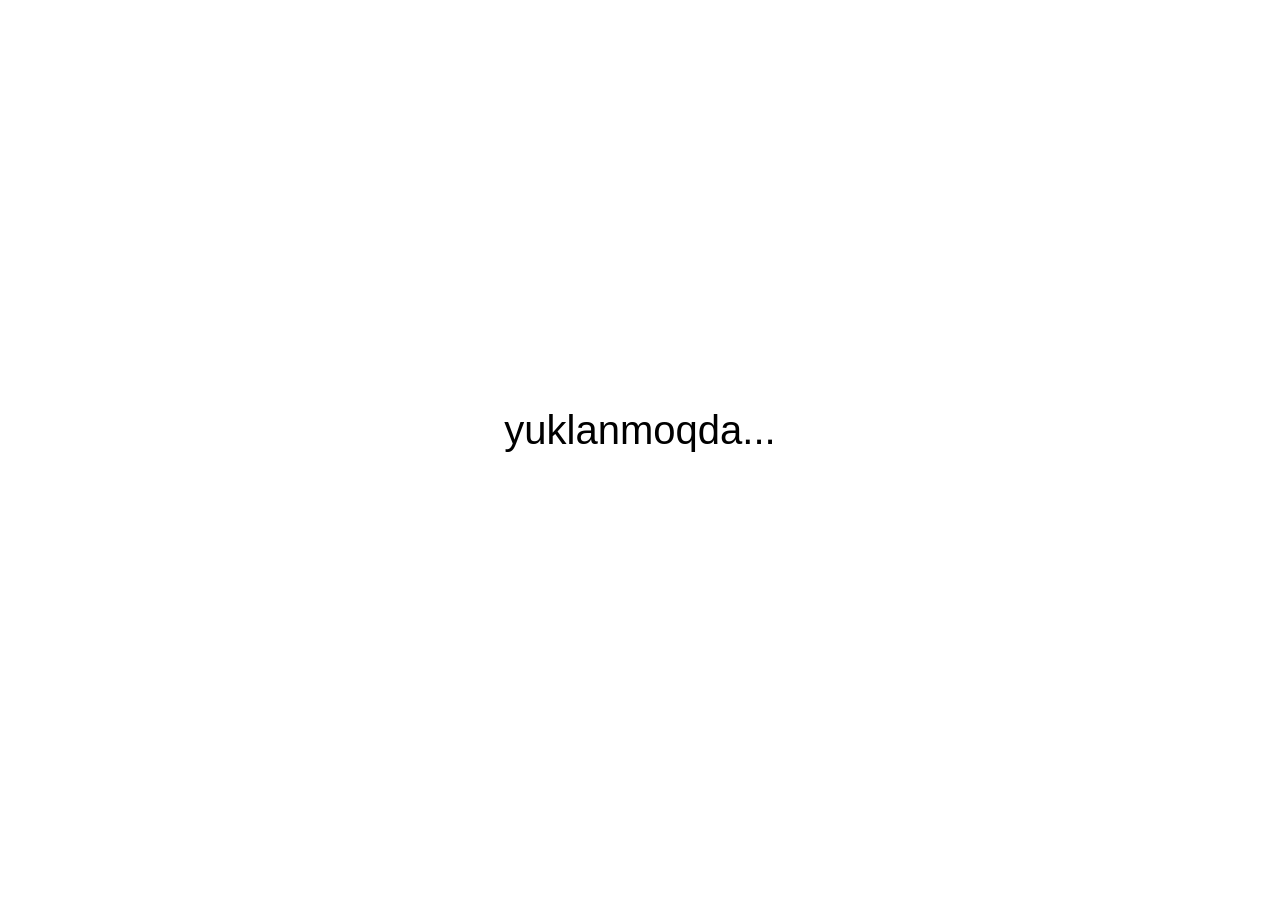
==== commit 7472ceec: "Rename uz.html to index.html" ====
--- a/index.html
+++ b/index.html
@@ -1,1711 +1,1481 @@
-<!--
-
-THE WISDOM AND/OR MADNESS OF CROWDS
-by Nicky Case | apr 2018
-
-- - - - - - - - - - -
-
-FAN TRANSLATION GUIDE:
-https://github.com/ncase/crowds#how-to-translate-this-thing
-
-Hello fan-translaters! Thank you so, so much for your help.
-I hope you know what you've gotten yourself into.
-There's about 3600+ WORDS to translate, including
-the Bonus Boxes and References.
-
-To make things easier (or less painful, anyway) I've marked
-what needs to be translated and how with big "TRANSLATE" comments.
-Ctrl+F for "TRANSLATE" in uppercase to see what needs to be translated!
-
-BUT BEFORE YOU TRANSLATE ANYTHING, DO THIS:
-1) Look up the two-letter code of the language you're translating to:
-   https://en.wikipedia.org/wiki/List_of_ISO_639-1_codes
-2) *COPY* index.html, and name the copy [two-letter-code].html
-   For example: de.html, ar.html, zh.html, etc...
-3) Translate *THAT* page. Do NOT modify the original index.html!
-
-And once you're done, go to "translations.txt", and follow the
-instructions there to let this game "know" your translation exists.
-
-Good luck, and thanks again!
-
-<3,
-~ Nicky Case
-
--->
-
-<!DOCTYPE html>
-<html lang="en"> <!-- lang="(TRANSLATE: set your language code here, same as the page name!) e.g: es, es-ES, pt-BR, ja, it, fr-CA, de, ..." -->
-<head>
-
-	<!-- Meta Info -->
-	<title>Olmonning donoligi va/yoki Telbaligi</title> <!-- <title>(TRANSLATE this part only)</title> -->
-	<meta name="description" content="inson tarmoqlari bo'yicha interaktiv qo'llanma"/> <!-- content="(TRANSLATE this part only)" -->
-	<meta content="text/html;charset=utf-8" http-equiv="Content-Type">
-	<meta content="utf-8" http-equiv="encoding">
-	<meta charset="utf-8">
-	<link rel="icon" type="image/png" href="favicon.png">
-
-	<link rel="alternate" href="http://ncase.me/crowds/"           hreflang="en">
-	<link rel="alternate" href="http://ncase.me/crowds/cs.html"    hreflang="cs">
-	<link rel="alternate" href="http://ncase.me/crowds/nl.html"    hreflang="nl">
-	<link rel="alternate" href="http://ncase.me/crowds/de.html"    hreflang="de">
-	<link rel="alternate" href="http://ncase.me/crowds/es.html"    hreflang="es-ES">
-	<link rel="alternate" href="http://ncase.me/crowds/fr.html"    hreflang="fr">
-	<link rel="alternate" href="http://ncase.me/crowds/it.html"    hreflang="it">
-	<link rel="alternate" href="http://ncase.me/crowds/ja.html"    hreflang="ja">
-	<link rel="alternate" href="http://ncase.me/crowds/pt.html"    hreflang="pt">
-	<link rel="alternate" href="http://ncase.me/crowds/ru.html"    hreflang="ru">
-	<link rel="alternate" href="http://ncase.me/crowds/uk.html"    hreflang="uk">
-	<link rel="alternate" href="http://ncase.me/crowds/vi.html"    hreflang="vi">
-	<link rel="alternate" href="http://ncase.me/crowds/zh-CN.html" hreflang="zh-CN">
-	<link rel="alternate" href="http://ncase.me/crowds/zh-TW.html" hreflang="zh-TW">
-
-	<!-- Sharing -->
-	<meta itemprop="name" content="Olomon donoligi va/yoki Telbaligi"> <!-- content="(TRANSLATE this part only)" -->
-	<meta itemprop="description" content="an interactive guide to human networks"> <!-- content="(TRANSLATE this part only)" -->
-	<meta itemprop="image" content="http://ncase.me/crowds/social/thumb.png">
-
-	<meta name="twitter:title" content="Olomon donoligi va/yoki Telbaligi"> <!-- content="(TRANSLATE this part only)" -->
-	<meta name="twitter:description" content="an interactive guide to human networks"> <!-- content="(TRANSLATE this part only)" -->
-	<meta name="twitter:card" content="summary_large_image">
-	<meta name="twitter:site" content="@ncasenmare">
-	<meta name="twitter:creator" content="@ncasenmare">
-	<meta name="twitter:image" content="http://ncase.me/crowds/social/thumb.png">
-
-	<meta property="og:title" content="The Wisdom and/or Madness of Crowds"> <!-- content="(TRANSLATE this part only)" -->
-	<meta property="og:description" content="an interactive guide to human networks"> <!-- content="(TRANSLATE this part only)" -->
-	<meta property="og:type" content="website">
-	<meta property="og:url" content="http://ncase.me/crowds/">
-	<meta property="og:image" content="http://ncase.me/crowds/social/thumb.png">
-
-	<!-- Styles -->
-	<link rel="stylesheet" type="text/css" href="css/index.css?v=7">
-
-</head>
-<body>
-
-	<!-- THE SLIDESHOW -->
-	<div id="container">
-
-		<!-- Simulation(s) in background -->
-		<div id="simulations_container">
-			<div id="simulations"></div>
-		</div>
-
-		<!-- Slideshow: words & buttons -->
-		<div id="slideshow_container">
-			<div id="slideshow"></div>
-		</div>
-
-		<!-- Scratch Transition -->
-		<canvas id="scratch" width="711" height="400"></canvas>
-
-		<!-- Skip -->
-		<div id="skip">skip &gt;</div> <!-- TRANSLATE -->
-
-		<!-- Modal -->
-		<div id="modal_container">
-			<div id="modal_bg"></div>
-			<div id="modal">
-				<div id="modal_close">⨯</div>
-				<div id="modal_content_container">
-					<div id="modal_content"></div>
-				</div>
-			</div>
-		</div>
-
-	</div>
-	
-	<!-- Navigation: Audio, Contents, Share, Translations -->
-	<div id="navigation_container">
-		<div id="sound" mute="no">
-			<div id="sound_icon"></div>
-			<span id="sound_on">ON</span> <!-- TRANSLATE -->
-			<span id="sound_off">OFF</span> <!-- TRANSLATE -->
-		</div>
-		<div id="sharing">
-			<a id="fb" target="_blank" href="TODO"></a>
-			<a id="tw" target="_blank" href="TODO"></a>
-			<a id="em" target="_blank" href="TODO"></a>
-			<span id="share_title">
-			The Wisdom and/or Madness of Crowds <!-- TRANSLATE -->
-			</span>
-			<span id="share_desc">
-			<!-- TRANSLATOR: keep this on ONE LINE or the social sharing will break! -->
-			Why do groups of people act smart, dumb, kind, cruel? An interactive guide to human networks: <!-- TRANSLATE -->
-			</span>
-		</div>
-		<div id="navigation">
-
-			<!-- The chapters -->
-			<!-- TRANSLATE all the Chapter names! -->
-			<div chapter="Introduction">
-				<span>0</span>
-				<span>0. Introduction</span>
-			</div>
-			<div chapter="Networks">
-				<span>1</span>
-				<span>1. Connections</span>
-			</div>
-			<div chapter="Simple">
-				<span>2</span>
-				<span>2. Contagions</span>
-			</div>
-			<div chapter="Complex">
-				<span>3</span>
-				<span>3. Complex Contagions</span>
-			</div>
-			<div chapter="BB">
-				<span>4</span>
-				<span>4. Bonding &amp; Bridging</span> <!-- note: &amp; is html for the "and" sign -->
-			</div>
-			<div chapter="SmallWorld">
-				<span>5</span>
-				<span>5. It's A Small World</span>
-			</div>
-			<div chapter="Conclusion">
-				<span>6</span>
-				<span>6. In Conclusion...</span>
-			</div>
-			<div chapter="Credits">
-				<span>7</span>
-				<span>7. Credits</span>
-			</div>
-			<div chapter="Sandbox">
-				<span>★</span>
-				<span>★ Sandbox Mode! ★</span>
-			</div>
-
-			<!-- A divider -->
-			<span class="nav_divider"></span>
-			
-			<!-- Bonus Notes & References -->
-			<div modal="bonus">
-				<span>?</span>
-				<span>Bonus Boxes!</span> <!-- TRANSLATE -->
-			</div>
-			<div modal="references">
-				<span style="margin-top: 7px; font-size: 35px;">*</span>
-				<span>Links &amp; References</span> <!-- TRANSLATE -->
-			</div>
-			<div modal="translations">
-			<span style="margin-top:5px; position:relative;"><span style="
-				    position: absolute;
-				    top: -8px;
-				    left: 6px;
-				">A</span><span style="
-				    position: absolute;
-				    font-size: 16px;
-				    top: -1px;
-				    left: 16px;
-				">あ</span></span>
-				<span>Translations</span> <!-- TRANSLATE -->
-			</div>
-
-			<!-- The hover bubble -->
-			<span id="nav_bubble"></span>
-			
-		</div>
-		<div id="translations"></div>
-		<div id="social"></div>
-	</div>
-	
-	<!-- The Pencil -->
-	<div id="pencil_container">
-		<canvas id="pencil"></canvas>
-	</div>
-
-	<!-- Preloader -->
-	<div id="pre_preloader">
-		<div>loading...</div> <!-- TRANSLATE -->
-	</div>
-
-</body>
-</html>
-
-<!-- - - - - -->
-<!-- SCRIPTS -->
-<!-- - - - - -->
-
-<script src="js/lib/helpers.js"></script>
-<script src="js/lib/inobounce.js"></script>
-<script src="js/lib/minpubsub.src.js"></script>
-<script src="js/lib/howler.min.js"></script>
-<script src="js/lib/Key.js"></script>
-<script src="js/lib/Mouse.js"></script>
-<script src="js/lib/Sprite.js"></script>
-
-<script src="js/slideshow/Slideshow.js"></script>
-<script src="js/slideshow/Pencil.js"></script>
-<script src="js/slideshow/Boxes.js"></script>
-<script src="js/slideshow/Scratch.js"></script>
-<script src="js/slideshow/Navigation.js"></script>
-<script src="js/slideshow/SimUI.js"></script>
-<script src="js/slideshow/SandboxUI.js"></script>
-<script src="js/slideshow/Modal.js?v=5"></script>
-<script src="js/slideshow/Preloader.js"></script>
-<script src="js/slideshow/Translations.js?v=5"></script>
-
-<script src="js/sim/Peep.js?v=2"></script>
-<script src="js/sim/Connection.js"></script>
-<script src="js/sim/ConnectorCutter.js"></script>
-<script src="js/sim/Simulations.js"></script>
-
-<script src="js/chapters/A_Preloader.js"></script>
-<script src="js/chapters/B_Introduction.js"></script>
-<script src="js/chapters/C_Networks.js"></script>
-<script src="js/chapters/D_Simple_Contagion.js"></script>
-<script src="js/chapters/E_Complex_Contagion.js"></script>
-<script src="js/chapters/F_Bonding_And_Bridging.js"></script>
-<script src="js/chapters/G_Small_World.js"></script>
-<script src="js/chapters/H_Conclusion.js"></script>
-<script src="js/chapters/I_Credits.js"></script>
-<script src="js/chapters/J_Sandbox.js?v=2"></script>
-
-<script src="js/main.js"></script>
-
-
-<!-- - - - - - - - - - - - -->
-<!-- THE SLIDESHOW'S WORDS -->
-<!-- - - - - - - - - - - - -->
-
-<!-- 
-
-This is the bulk of what you need to TRANSLATE!
-Translate just the text that's within the <tag></tags>
-If you're using a code editor (like Sublime Text https://www.sublimetext.com/),
-it should automatically highlight what the text is (usually in white).
-
--->
-
-<span style="display:none">
-
-<!-- Preloader -->
-
-<words id="preloader_title">
-
-	<div style="font-size: 30px;">
-		<span>the</span>
-		<br>
-		<span style="font-size: 60px;letter-spacing: 4px;">WISDOM</span>
-		<span style="position:relative;top: -10px;">and/or</span>
-		<span style="font-size: 60px;">MADNESS</span>
-		<br>
-		<span style="position: relative;top: -11px;">of</span>
-		<br>
-		<span style="font-size: 100px;line-height: 80px;position: relative;top: -15px; display:block;">CROWDS</span>
-	</div>
-
-	<div style="color:#999">
-		<!-- TRANSLATE note: comment out the line below... -->
-		playing time: 30 min • by nicky case, april 2018
-		<!-- ...and UN-comment + TRANSLATE this line! -->
-		<!-- by nicky case • translated by [your name] • <a href='.'>original in English</a> -->
-	</div>
-
-</words>
-
-<words id="preloader_button">
-	<next></next>
-</words>
-
-<words id="preloader_loading">
-	loading...
-</words>
-
-<words id="preloader_play">
-	let's play! <div class="rarr"></div> 
-</words>
-
-<!-- Introduction -->
-<!--
-
-TRANSLATE note: to make the text stay in a circle, I added lots of <br> breaks.
-You may have to re-arrange the <br>'s in order to do your translation.
-It shouldn't look too bad if they're slightly off, though!
-
-Also, <b></b> bolds a word/phrase, and <i></i> italicizes a word/phrase.
-
--->
-
-<words id="intro">
-
-	<br><br>
-
-	Sir Isaac Newton was pretty sure he was a
-	<br>
-	smart cookie. I mean, after inventing calculus and
-	<br>
-	a theory of gravity, he should be clever enough to do
-	<br>
-	some financial investing, right? Anyway, long story short, he
-	<br>
-	lost $4,600,000 (in today's dollars) in the nationwide
-	<br>
-	speculation frenzy known as the South Sea Bubble of 1720.
-
-	<br><br>
-
-	As Mr. Newton later said: <i>“I can calculate the motion of
-	<br>
-	heavenly bodies, but not the madness of people.”</i>
-
-	<next>yeah sucks for him <div class="rarr"></div> </next>
-
-</words>
-
-<words id="intro_2">
-
-	<div style="height:0.5em"></div>
-
-	Of course, that's not the only
-	<br>
-	time markets, institutions, or entire
-	<br>
-	democracies went haywire &mdash; the <i>madness</i> of
-	<br>
-	crowds. And yet, just when you lose hope in humanity,
-	<br>
-	you see citizens coordinating to rescue each other in
-	<br>
-	hurricanes, communities creating solutions to problems,
-	<br>
-	people fighting for a better world &mdash; the <i>wisdom</i> of crowds!
-
-	<div style="height:0.9em"></div>
-
-	<b>But <i>why</i> do some crowds turn to madness, or wisdom?</b> No theory
-	<br>
-	can explain everything, but I think a new field of study,
-	<br>
-	<b>network science</b>, can guide us! And its core idea is this: to
-	<br>
-	understand crowds, we should look not at the <i>individual
-	<br>
-	people</i>, but at...
-
-	<next>...their <i>connections.</i> <div class="rarr"></div> </next>
-
-</words>
-
-<!-- Networks -->
-
-<words id="networks_tutorial_start">
-	<b>Let's draw a network!</b>
-	Each connection represents a friendship between two people:
-</words>
-
-<words id="networks_tutorial_connect">
-	draw to connect
-</words>
-
-<words id="networks_tutorial_disconnect">
-	scratch to&nbsp;&nbsp;&nbsp;disconnect
-</words>
-
-<words id="networks_tutorial_end">
-
-	when you're done doodling and playing around,
-	<next wiggle>let's continue <div class="rarr"></div> </next>
-
-</words>
-
-<words id="networks_threshold">
-
-	Now, social connections are for more than just making pretty pictures.
-	People <i>look to</i> their social connections to understand their world.
-	For example, people look to their peers to
-	find out <b>what % of their friends (not counting themselves)</b> are,
-	say, binge-drinkers. <icon name="yellow"></icon>
-
-</words>
-
-<words id="networks_threshold_instruction">
-	<b>Draw/erase connections, and see what happens! <div class="rarr"></div> </b>
-</words>
-
-<words id="networks_threshold_end">
-	<next>cool, got it</next>
-</words>
-
-<words id="networks_pre_puzzle">
-	However, networks can <i>fool</i> people.
-	Just like how the earth seems flat because we're on it,
-	people may get wrong ideas about society because they're <i>in</i> it.
-</words>
-
-<words id="optional_reading">
-	<div style="position:absolute; top:5px;">
-		<i>optional</i> extra bonus notes! &uarr;
-	</div>
-	<div style="position:absolute; left:216px; top:10px;">
-		&darr; links and references
-	</div>
-</words>
-
-<words id="networks_pre_puzzle_2">
-	
-	<bon id="books"></bon>
-
-	<br>
-
-	For example, a 1991 study<ref id="drunk"></ref> showed that 
-	“virtually all [college] students reported that their friends drank more than they did.”
-	But that seems impossible!
-	How can that be?
-	Well, you're about to invent the answer yourself, by drawing a network.
-	It's time to...
-
-	<next>FOOL EVERYONE <div class="rarr"></div> </next>
-
-</words>
-
-<words id="networks_puzzle">
-
-	<b style="font-size:2em">PUZZLE TIME!</b>
-	<br>
-	Fool <i>everyone</i> into thinking
-	the majority of their friends (50% threshold) are binge-drinkers <icon name="yellow"></icon>
-	(even though binge-drinkers are outnumbered 2-to-1!)
-
-</words>
-<words id="networks_puzzle_metric">
-	<b>FOOLED:</b>
-</words>
-<words id="networks_puzzle_metric_2">
-	out of 9 people
-</words>
-<words id="networks_puzzle_end">
-	Congrats! You manipulated a group of students into believing
-	in the prevalance of an incredibly unhealthy social norm! Good going!
-	<next wiggle>...uh. thanks?</next>
-</words>
-
-<words id="networks_post_puzzle">
-
-	What you just created is called The Majority Illusion<ref id="majority"></ref>,
-	which also explains why people think their political views are consensus,
-	or why extremism seems more common than it actually is.
-	<i>Madness.</i>
-
-	<bon id="connections"></bon>
-
-	But people don't just passively <i>observe</i> others' ideas and behaviors,
-	they actively <i>copy</i> them.
-	So now, let's look at something network scientists call...
-
-	<next>“Contagions!” <div class="rarr"></div> </next>
-
-
-</words>
-
-<!-- Simple Contagions -->
-
-<words id="simple_simple">
-	<i>Let's put aside the "threshold" thing for now.</i>
-	Below: we have a person <icon name="red"></icon> with some information.
-	Some <i>mis</i>information. "Fake news", as the cool kids say.
-	And every day, that person spreads the rumor, like a virus, to their friends.
-	And they spread it to <i>their</i> friends. And so on.
-	<br>
-	<b>
-	Start the simulation! <div class="darr"></div>
-	(p.s: you can't draw <i>while</i> the sim's running)
-	</b>
-</words>
-
-<words id="simple_simple_2">
-	Note: despite the negative name, "contagions" can be good or bad (or neutral or ambiguous). 
-	There's strong statistical evidence<ref id="contagion"></ref> that
-	smoking, health, happiness, voting patterns, and cooperation levels
-	are all "contagious" --
-	and even some evidence that suicides<ref id="suicides"></ref> and mass shootings<ref id="shootings"></ref> are, too.
-</words>
-
-<words id="simple_simple_end">
-	<next wiggle>well that's depressing <div class="rarr"></div> </next>
-</words>
-
-<words id="simple_cascade">
-	Indeed it is.
-	Anyway, <b>PUZZLE TIME!</b>
-	<br>
-	Draw a network &amp; run the simulation,
-	so that <i>everyone</i> gets infected with the "contagion".
-	<br>
-	(new rule: you can't cut the <i>thick</i> connections)
-</words>
-
-<words id="simple_cascade_end">
-	<next wiggle>fan-flipping-tastic <div class="rarr"></div> </next>
-</words>
-
-<words id="simple_post_cascade">
-	This madness-spreading is called an <b>"information cascade"</b>.
-	Mr. Newton fell for such a cascade in 1720.
-	The world's financial institutions fell for such a cascade in 2008.<ref id="subprime"></ref>
-	<br><br>
-	However: <i>this simulation is wrong.</i>
-	Most ideas <i>don't</i> spread like viruses.
-	For many beliefs and behaviors, you need to be "exposed" to the contagion more than just once
-	in order to be "infected".
-	So, network scientists have come up with a new, better way to 
-	describe how ideas/behaviors spread, and they call it...
-	<next wiggle>“<i>Complex</i> Contagions!” <div class="rarr"></div> </next>
-</words>
-
-<!-- Complex Contagions -->
-
-<words id="complex_complex">
-
-	Let's bring back "thresholds" and the binge-drinking <icon name="yellow"></icon> example!
-	When you played with this the first time, people didn't change their behavior.
-
-	<br><br>
-
-	Now, let's simulate what happens if people start drinking
-	<i>when 50%+ of their friends do!</i> 
-	<b>Before you start the sim, ask yourself what you think <i>should</i> happen.</b>
-
-	<br><br>
-	
-	<b>Now, run the sim, and see what actually happens! <div class="rarr"></div> </b>
-
-</words>
-
-<words id="complex_complex_2">
-	<span style="line-height:1.3em; display:block;">
-		
-		Unlike our earlier "fake news" <icon name="red"></icon> contagion,
-		this contagion <icon name="yellow"></icon> does <i>not</i> spread to everyone!
-		The first few people get "infected", because although they're only exposed to one
-		binge-drinker, that binge-drinker is 50% of their friends. (yeah, they're lonely)
-		In contrast, the person near the end of the chain did <i>not</i> get "infected",
-		because while they were exposed to a binge-drinking friend,
-		they did not pass the 50%+ threshold.
-
-		<div style="height:0.75em"></div>
-
-		The <i>relative</i> % of "infected" friends matters.
-		<i>That's</i> the difference between the <b>complex contagion</b> theory<ref id="complex"></ref>,
-		and our naive it-spreads-like-a-virus <b>simple contagion</b> theory.
-		(you could say "simple contagions" are just contagions with a "more than 0%" infection threshold)
-
-		<div style="height:0.75em"></div>
-
-		However, contagions aren't necessarily bad &mdash;
-		so enough about crowd <i>madness</i>, what about...
-		<next>...crowd <i>wisdom?</i></next>
-
-	</span>
-</words>
-
-<words id="complex_complex_3">
-
-	Here, we have a person <icon name="blue"></icon> who volunteers to... I don't know,
-	rescue people in hurricanes, or tutor underprivileged kids in their local community, or something cool like that.
-	Point is, it's a "good" complex contagion.
-	This time, though, let's say the threshold is only 25% &mdash;
-	people are willing to volunteer, but only if 25% or more of their friends do so, too.
-	Hey, goodwill needs a bit of social encouragement.
-
-	<br><br>
-
-	<b>&larr; Get everyone "infected" with the good vibes!</b>
-
-</words>
-
-<words id="complex_complex_3_end">
-	<span style="line-height:1.3em; display:block;">
-
-		<b>NOTE:</b> Volunteering is just <i>one</i> of many complex contagions!
-		Others include: voter turnout, lifestyle habits, 
-		challenging your beliefs,
-		taking time to understand an issue deeply &mdash; anything
-		that needs more than one "exposure".
-		Complex contagions aren't <i>necessarily</i> wise,
-		but being wise is a complex contagion.
-
-		<div style="height:0.75em"></div>
-
-		(So what's a real-life <i>simple</i> contagion?
-		Usually bits of trivia, like, "the possum has 13 nipples"<ref id="possum"></ref>)
-
-		<bon id="contagions"></bon>
-
-		Now, to <i>really</i> show the power and weirdness of complex contagions, let's revisit...
-
-		<next>...an earlier puzzle <div class="rarr"></div> </next>
-
-	</span>
-</words>
-
-<words id="complex_cascade">
-	Remember this? This time, with a <i>complex</i> contagion <icon name="blue"></icon>, it'll be a bit tougher...
-	<br>
-	<b>Try to "infect" everyone with complex wisdom! <div class="darr"></div></b>
-</words>
-
-<words id="complex_cascade_feel_free">
-	(feel free to just hit 'start' and <i>try</i> as many solutions as you want)
-</words>
-
-<words id="complex_cascade_end">
-	<next wiggle>HOT DANG <div class="rarr"></div> </next>
-</words>
-
-<words id="complex_post_cascade">
-	Now, you may think that you just need to keep adding connections to spread any contagion,
-	"complex" or "simple", good or bad, wise or mad.
-	But is that really so? Well, let's revisit...
-</words>
-<words id="complex_post_cascade_end">
-	<next wiggle>...another earlier puzzle <div class="rarr"></div> </next>
-</words>
-
-<words id="complex_prevent">
-	If you hit "start" below, the complex contagion <icon name="blue"></icon> will just spread to everyone.
-	No surprise there.
-	But now, let's do the <i>opposite</i> of everything we've done before:
-	<b>draw a network to <i>prevent</i> the contagion from spreading to everyone! <div class="darr"></div></b>
-</words>
-
-<words id="complex_prevent_2">
-	You see?
-	While more connections will always help the spread of <i>simple</i> ideas,
-	<b>more connections can hurt the spread of <i>complex</i> ideas!</b>
-	(makes you wonder about the internet, hm?)
-	And this isn't just a theoretical problem. This can be a matter of life...
-</words>
-
-<words id="complex_prevent_end">
-	<next wiggle>...or death. <div class="rarr"></div> </next>
-</words>
-
-<words id="complex_groupthink">
-		
-	The people at NASA were smart cookies.
-	I mean, they'd used Newton's theories to get us to the moon.
-	Anyway, long story short, in 1986,
-	<i>despite warnings from the engineers</i>,
-	they launched the <i>Challenger</i>,
-	which blew up and killed 7 people.
-	The immediate cause: 
-	it was too cold that morning.
-
-	<div style="height:0.9em"></div>
-
-	The less immediate cause: the managers ignored the engineers' warnings.
-	Why? Because of <b>groupthink</b><ref id="groupthink"></ref>.
-	When a group is <i>too</i> closely knit, (as they tend to be at the top of institutions)
-	they become resistant to complex ideas that challenge their beliefs or ego.
-
-	<div style="height:0.9em"></div>
-
-	So, that's how institutions can fall to crowd madness.
-	But how can we "design" for crowd <i>wisdom?</i>
-	In short, two words:
-
-	<next>Bonding &amp; Bridging <div class="rarr"></div> </next>
-
-</words>
-
-<!-- Bonding & Bridging -->
-
-<words id="bonding_1">
-	&larr; Too few connections, and an idea can't spread.
-	<br>
-	Too many connections, and you get groupthink. <div class="rarr"></div> 
-</words>
-
-<words id="bonding_2">
-	<b>
-	Draw a group that hits the sweet spot:
-	just connected enough to spread a complex idea!
-	<div class="darr"></div>
-	</b>
-</words>
-
-<words id="bonding_end">
-	Simple enough!
-	The number of connections <i>within</i> a group is called <b>bonding social capital</b><ref id="social_capital"></ref>.
-	But what about the connections...
-	<next wiggle>...<i>between</i> groups?</next>
-</words>
-
-<words id="bridging_1">
-	As you may have already guessed, 
-	the number of connections <i>between</i> groups is called
-	<b>bridging social capital</b>.
-	This is important, because it helps groups break out of their insular echo chambers!
-	<br>
-	<b>Build a bridge, to "infect" everyone with complex wisdom:</b>
-</words>
-
-<words id="bridging_end">
-	Like bonding, there's a sweet spot for bridging, too.<ref id="bridge"></ref>
-	(extra challenge: try drawing a bridge so thick that the complex contagion
-	<i>can't</i> pass through it!)
-	Now that we know how to "design" connections <i>within</i> and <i>between</i> groups, let's...
-	<next wiggle>...do BOTH at the same time!</next>
-</words>
-
-<words id="bb_1">
-
-	<b style="font-size:2em">FINAL PUZZLE!</b>
-	<br>
-	Draw connections within groups (bonding) and between groups (bridging)
-	to spread wisdom to the whole crowd:
-
-</words>
-<words id="bb_2">
-
-	Congrats, you've just drawn a very special kind of network!
-	Networks with the right mix of bonding and bridging
-	are profoundly important, and they're called...
-	<next wiggle>“Small World Networks” <div class="rarr"></div> </next>
-
-</words>
-<words id="bb_small_world_1">
-
-	<i>"Unity without uniformity". "Diversity without division". "E Pluribus Unum: out of many, one".</i>
-	<br>
-	No matter how it's phrased,
-	people across times and cultures often arrive at the same piece of wisdom:
-	<b>
-	a healthy society needs a sweet spot of bonds <i>within</i> groups
-	and bridges <i>between</i> groups.
-	</b>
-	That is:
-
-</words>
-<words id="bb_small_world_2">
-	Not this...
-	<br>
-	(because ideas can't spread)
-</words>
-<words id="bb_small_world_3">
-	nor this...
-	<br>
-	(because you'll get groupthink)
-</words>
-<words id="bb_small_world_4">
-	...but <i>THIS:</i>
-</words>
-<words id="bb_small_world_5">
-	
-	Network scientists now have a mathematical definition for this ancient wisdom:
-	the <b>small world network</b><ref id="small_world"></ref>.
-	This optimal mix of bonding+bridging describes how
-	our neurons are connected<ref id="swn_neurons"></ref>,
-	fosters collective creativity<ref id="swn_creativity"></ref>
-	and problem-solving<ref id="swn_social_physics"></ref>,
-	and even once helped US President John F. Kennedy (barely) avoid nuclear war!<ref id="swn_jfk"></ref>
-	So, yeah, small worlds are a big deal.
-
-</words>
-<words id="bb_small_world_end">
-	<next>ok, let's wrap this up... <div class="rarr"></div> </next>
-</words>
-
-<!-- Sandbox -->
-
-<words id="sandbox_caption">
-	(pst... wanna know a secret?<ref id="sandbox"></ref>)
-</words>
-
-<words id="sandbox_contagion">
-	Contagion:
-</words>
-<words id="sandbox_contagion_simple">
-	simple
-</words>
-<words id="sandbox_contagion_complex">
-	complex
-</words>
-<words id="sandbox_color_chooser">
-	The Contagion's Color:
-</words>
-<words id="sandbox_tool_chooser">
-	Select a tool...
-</words>
-
-<words id="sandbox_tool_pencil">
-	Draw Network
-</words>
-<words id="sandbox_tool_add">
-	Add Person
-</words>
-<words id="sandbox_tool_add_infected">
-	Add "Infected"
-</words>
-<words id="sandbox_tool_move">
-	Drag Person
-</words>
-<words id="sandbox_tool_delete">
-	Delete Person
-</words>
-<words id="sandbox_tool_clear">
-	<b>CLEAR IT ALL</b>
-</words>
-
-<words id="sandbox_shortcuts_label">
-	(...or, use keyboard shortcuts!)
-</words>
-
-<words id="sandbox_shortcuts">
-	[1]: Add Person &nbsp;&nbsp;&nbsp; [2]: Add "Infected"
-	<br>
-	[Space]: Drag &nbsp;&nbsp;&nbsp; [Backspace]: Delete
-</words>
-
-<!-- Conclusion -->
-
-<words id="conclusion_1">
-	
-	<div style="font-size: 30px;">
-		IN CONCLUSION: it's all about...
-	</div>
-	<div style="
-		width: 100%;
-	    position: absolute;
-	    font-size: 88px;
-	    top: 20px;
-	    line-height: 100px; display:block;
-	">
-	    Contagions &amp; Connections
-	</div>
-
-	<div style="
-	    width: 710px;
-	    position: absolute;
-	    top: 125px;
-	    left: 250px;
-	">
-		<b>Contagions:</b>
-		Like how neurons pass signals in a brain,
-		people pass beliefs &amp; behaviors in a society.
-		Not only do we influence our friends,
-		we also influence our friends' friends, and even our friends' friends' friends!<ref id="three_degrees"></ref>
-		(“be the change you wanna see in the world” etc etc)
-		But, like neurons, it's not just signals that matter, it's also...
-	</div>
-
-	<div style="
-	    width: 710px;
-	    position: absolute;
-	    top: 275px;
-	    left: 250px;
-	">
-		<b>Connections:</b>
-		Too few connections and complex ideas can't spread.
-		Too <i>many</i> connections and complex ideas get crushed by groupthink.
-		The trick is to build a small world network, the optimal mix of
-		bonding and bridging: <i>e pluribus unum.</i>
-	</div>
-
-	<div style="
-	    width: 350px;
-	    position: absolute;
-	    top: 410px;
-	    left: 220px;
-	    text-align: center;
-	    color: #999;
-	">
-		(wanna make your own simulations?
-		check out Sandbox Mode, by clicking the (★) button below!)
-	</div>
-
-	<div style="
-	    width: 400px;
-	    position: absolute;
-	    top: 395px;
-	    right: 0px;
-	    text-align: right;
-	">
-		So, what about our question from the very beginning?
-		Why <i>do</i> some crowds turn to...
-	</div>
-	<div style="
-	    width: 300px;
-	    position: absolute;
-	    top: 460px;
-	    right: 0px;
-	">
-		<next>...wisdom and/or madness?</next>
-	</div>
-
-</words>
-
-<words id="conclusion_2">
-	<span style="line-height:1.4em; display:block;">
-
-		<div style="height:0.5em"></div>
-
-		From Newton to NASA to
-		<br>
-		network science, we've covered a lot here
-		<br>
-		today. Long story short, the madness of crowds
-		<br>
-		is not necessarily due to the <i>individual people</i>, but due
-		<br>
-		to how we're trapped in a network's sticky web.
-
-		<div style="height:0.9em"></div>
-
-		That <i>does NOT</i> mean abandoning personal responsibility, for
-		<br>
-		we're also the <i>weavers</i> of that web. So, improve your contagions:
-		<br>
-		be skeptical of ideas that flatter you<ref id="flatter"></ref>, spend time understanding
-		<br>
-		complex ideas. And, improve your connections: bond with similar
-		<br>
-		folk, but also build bridges across cultural/political divides.
-
-		<div style="height:0.9em"></div>
-
-		We can weave a wise web. Sure, it's harder than doodling
-		<br>
-		lines on a screen...
-
-		<next>...but so, so worth it.</next>
-
-	</span>
-</words>
-
-<words id="conclusion_3">
-	<i>
-		“The great triumphs and tragedies of history are caused,
-		not by people being fundamentally good or fundamentally bad,
-		but by people being fundamentally people.”
-	</i>
-	<br>
-	<span style="position:relative; top:5px">~</span> Neil Gaiman &amp; Terry Pratchett
-	<div style="height:0.8em"></div>
-	<next small>&lt;3</next>
-</words>
-
-<!-- Credits --> 
-
-<words id="credits">
-
-	<div style="text-align:center; color:#fff; letter-spacing: 1px; font-size: 24px; line-height: 27px;">
-	
-		<span style="color:#777; position:relative; top:5px;">
-			created by</span>
-		<div style="font-size: 3em; line-height: 1.0em;">
-			NICKY CASE</div>
-		<a target="_blank" href="http://ncase.me" style="text-decoration:none">
-			play my other shtuff</a> ·
-		<a target="_blank" href="https://twitter.com/ncasenmare" style="text-decoration:none">
-			follow my tweeter</a>
-		
-		<br><br>
-
-		<span style="color:#777; position:relative; top:5px; display: inline-block; margin-top: 15px;">
-			lots of love and thanks to</span>
-		<div style="font-size: 3em; line-height: 1.0em;">
-			MY PATREON SUPPORTERS</div>
-		<a target="_blank" href="https://www.patreon.com/ncase" style="text-decoration:none">
-			help me make more like this! &lt;3</a>
-		<br>
-		<a onclick='publish("reference/show", ["supporters"]);'>
-			see my supporters</a> ·
-		<a onclick='publish("reference/show", ["playtesters"]);'>
-			see my playtesters</a>
-
-		<br><br>
-
-		<span style="display: inline-block; margin-top: 15px;">
-			♫ music is
-			<a target="_blank" href="http://freemusicarchive.org/music/Komiku/Tale_on_the_Late/" style="text-decoration:none">
-				"Friends 2018" and "Friends 2068"</a>
-			by Komiku
-			<br>
-			&lt;/&gt; <i>Crowds</i> is
-			<a target="_blank" href="https://github.com/ncase/crowds" style="text-decoration:none">
-				fully open source</a>
-		</span>
-
-		<br>
-
-		<bon id="further_reading"></bon>
-
-	</div>
-
-</words>
-
-<!-- x. misc -->
-<words id="WIN">
-	WIN
-</words>
-<words id="sim_start">
-	start simulation
-</words>
-<words id="sim_stop">
-	reset &amp; re-draw
-</words>
-<words id="translations_exist">
-	Fan-made translations:
-</words>
-<words id="translations_do_not_exist">
-	<!-- There's no need to TRANSLATE this line since, well, -->
-	<!-- it'll only show up if no translations exist -->
-	What the, no fan-made translations exist yet?!
-</words>
-<words id="translations_add">
-	(add your own!)
-</words>
-<words id="translations_original">
-	<!-- No need to translate this, because, I assume, -->
-	<!-- if someone wants to play the game in English, they can read English -->
-	(original in English)
-</words>
-
-<!-- - - - - - - -->
-<!-- BONUS BOXES -->
-<!-- - - - - - - -->
-
-<!--
-Sorry, not done yet! These Bonus Boxes need you to TRANSLATE, too:
-(And then afterwards, the final thing, translate the References)
--->
-
-<bonus id="books">
-
-	<h3>
-	A quick response to James Surowiecki's <i>The Wisdom of Crowds</i>
-	</h3>
-
-	<div>
-
-	<img src="sprites/bonus/surowieki.jpg" width="200" height="300" style="float:left; margin-right:1em"/>
-	
-	First off, I'm not dissing
-	<a target="_blank" href="https://en.wikipedia.org/wiki/The_Wisdom_of_Crowds">
-	this book.</a>
-	It's a good book, and Surowiecki was trying to tackle the same question I am:
-	<b>“why do some crowds turn to madness, or wisdom?”</b>
-
-	<br><br>
-
-	Surowiecki's answer: crowds make good decisions when everybody is as independent as possible.
-	He gives the story of a county fair,
-	where the townsfolk were invited to guess the weight of an ox.
-	Surprisingly, the average of <i>all</i> their guesses was better than any <i>one</i> guess</i>.
-	But, here's the rub: the people have to guess <i>independently</i> of each other.
-	Otherwise,
-	they'd be influenced by earlier incorrect guesses,
-	and the average answer would be highly skewed.
-
-	<br><br>
-
-	But... I don't think "make everyone as independent as possible" is the full answer.
-	Even geniuses, who we mischaracterize as the most independent thinkers,
-	are deeply influenced by others. As Sir Isaac Newton said,
-	<i>“If I have seen further, it is by standing on the shoulders of Giants.”</i>
-
-	<br><br>
-
-	So, which idea is correct?
-	Does wisdom come from thinking for yourself, or thinking with others?
-	The answer is: "yes".
-
-	<br><br>
-
-	So that's what I'll try to explain in this explorable explanation:
-	how to get that sweet spot between independence and interdependence &mdash;
-	that is, how to get a wise crowd.
-
-	</div>
-
-</bonus>
-<bonus id="connections">
-
-	<h3>
-	What other kinds of connections are there?
-	</h3>
-
-	<div>
-
-	For the sake of simplicity,
-	my simulations pretend that people can only be connected through friendships,
-	and that all friendships are equal.
-	But network scientists <i>do</i> consider other ways we can be connected, such as:
-
-	<div style="clear:both"></div>
-	<br>
-
-	<img src="sprites/bonus/connection1.png" width="250" height="150" style="float:left; margin-right:1em"/>
-	<b>Directional connections.</b> Alice is the boss of Bob, but Bob is not the boss of Alice.
-	Carol is the parent of Dave, but Dave is not the parent of Carol.
-	"Boss" &amp; "parent" are <i>directional</i> relationships:
-	the relationship only goes one way.
-	In contrast, "friends" is a <i>bidirectional</i> relationship:
-	the relationship goes both ways. (well, hopefully)
-
-	<div style="clear:both"></div>
-	<br>
-
-	<img src="sprites/bonus/connection2.png" width="250" height="150" style="float:left; margin-right:1em"/>
-	<b>Weighted connections.</b> Elinor and Frankie are mere acquaintances.
-	George and Harry are Best Friends Forever.
-	Even though there's a "friendship" connection in both cases, the second one is stronger.
-	We say that these two connections have different "weights".
-
-	<div style="clear:both"></div>
-	<br>
-
-	<img src="sprites/bonus/map.png" width="200" height="200" style="float:left; margin-right:1em"/>
-	Just remember: <b>all these simulations are wrong.</b> The same way any map is "wrong".
-	You see the map on the left? Buildings aren't gray featureless blocks!
-	Words don't float above the city! However, maps are useful not <i>despite</i> being simplified,
-	but <i>because</i> they're simplified. Same goes for simulations, or any scientific theory.
-	Of <i>course</i> they're "wrong" &mdash; that's what makes them <i>useful</i>.
-
-	</div>
-
-</bonus>
-<bonus id="contagions">
-
-	<h3>
-	What other kinds of contagions are there?
-	</h3>
-
-	<div>
-	
-	There are so, so many ways that network scientists can simulate "contagions"!
-	I picked the simplest one, for educational purposes.
-	But here's other ways you could do it:
-
-	<div style="clear:both"></div>
-	<br>
-
-	<img src="sprites/bonus/contagion1.png" width="250" height="150" style="float:left; margin-right:1em"/>
-	<b>Contagions with Randomness</b>.
-	Being "exposed" to a contagion doesn't <i>guarantee</i> you'll be infected,
-	it only makes it more <i>likely</i>.
-
-	<div style="clear:both"></div>
-	<br>
-
-	<img src="sprites/bonus/contagion2.png" width="250" height="150" style="float:left; margin-right:1em"/>
-	<b>People have different contagion thresholds.</b> 
-	My simulations pretend that everyone has the same threshold for binge-drinking (50%) or
-	volunteering (25%) or misinformation (0%). 
-	Of course, that's not true in real life, and you could make your sim reflect that.
-
-	<div style="clear:both"></div>
-	<br>
-
-	<img src="sprites/bonus/contagion3.png" width="250" height="150" style="float:left; margin-right:1em"/>
-	<b>An ecology of contagions.</b>
-	What if there were <i>multiple</i> contagions, with <i>different</i> thresholds?
-	For example, a simple "madness" contagion and a complex "wisdom" contagion.
-	If someone's infected with madness, can they still be infected with wisdom?
-	Or vice versa?
-	Can someone be infected with both?
-
-	<div style="clear:both"></div>
-	<br>
-
-	<img src="sprites/bonus/contagion4.png" width="250" height="150" style="float:left; margin-right:1em"/>
-	<b>Contagions that mutate and evolve.</b>
-	Ideas don't pass perfectly from one person to another the way a virus does.
-	Like a game of Telephone, the message gets mutated with each re-telling &mdash;
-	and sometimes the mutant will be more infectious than the original!
-	So, over time, ideas "evolve" to be more catchy, copy-able, contagious.
-
-	<div style="clear:both"></div>
-
-	</div>
-
-</bonus>
-<bonus id="further_reading">
-	
-	<h3>
-	I wanna learn more! What else can I read and/or play?
-	</h3>
-	
-	<div>
-	
-	This explorable explanation was just a springboard for your curiosity,
-	so you can dive deeper into a vast pool of knowledge!
-	Here's more stuff on networks or social systems:
-
-	<br><br>
-
-	<img src="sprites/bonus/connected.png" width="200" height="200" style="float:left; margin-right:1em"/>
-	<b>Book:</b>
-	<a target="_blank" href="http://www.connectedthebook.com/">
-	Connected</a>
-	by Nicholas Christakis and James Fowler (2009).
-	An accessible tour of how our networks affect our lives, for good or ill.
-	<a target="_blank" href="http://www.connectedthebook.com/pdf/excerpt.pdf">
-	Here's an excerpt: Preface &amp; Chapter 1
-	</a>
-
-	<div style="clear:both"></div>
-	<br>
-
-	<img src="sprites/bonus/trust.png" width="200" height="200" style="float:left; margin-right:1em"/>
-	<b>Interactive:</b>
-	<a target="_blank" href="http://ncase.me/trust/">
-	The Evolution of Trust</a> by Nicky Case (me) (2017).
-	A game about the game theory of how cooperation is built... or destroyed.
-
-	<div style="clear:both"></div>
-	<br>
-
-	<img src="sprites/bonus/polygons.png" width="200" height="200" style="float:left; margin-right:1em"/>
-	<b>Interactive:</b>
-	<a target="_blank" href="http://ncase.me/polygons/">
-	Parable of the Polygons</a> by Vi Hart and Nicky Case (also me) (2014).
-	A story about how harmless choices can create a harmful world.
-
-	<div style="clear:both"></div>
-	<br>
-
-	<img src="sprites/bonus/ee.png" width="200" height="200" style="float:left; margin-right:1em"/>
-	Or, if you just want to see a whole gallery of interactive edu-things, here's
-	<a target="_blank" href="http://explorabl.es/">
-	Explorable Explanations</a>,
-	a hub for learning through play!
-
-	<div style="clear:both"></div>
-
-	</div>
-
-</bonus>
-
-<!-- - - - - - - -->
-<!-- REFERENCES  -->
-<!-- - - - - - - -->
-
-<!--
-Final thing! These references also need you to TRANSLATE:
--->
-
-<reference id="drunk">
-
-	<h3>
-	“virtually all [college] students reported that their friends drank more than they did.”
-	</h3>
-
-	<div>
-	<a target="_blank" href="https://www.ncbi.nlm.nih.gov/pubmed/1758185">
-	“Biases in the perception of drinking norms among college students”</a> by Baer et al (1991)
-	</div>
-
-</reference>
-<reference id="majority">
-
-	<h3>
-	“The Majority Illusion”
-	</h3>
-
-	<div>
-	<a target="_blank" href="http://journals.plos.org/plosone/article?id=10.1371/journal.pone.0147617">
-	“The Majority Illusion in Social Networks”</a> by Lerman et al (2016).
-	<br>
-	Related: <a target="_blank" href="https://en.wikipedia.org/wiki/Friendship_paradox">
-	The Friendship Paradox</a>.
-	</div>
-</reference>
-<reference id="contagion">
-	
-	<h3>
-	“strong statistical evidence that
-	smoking, health, happiness, voting patterns, and cooperation levels
-	are all contagious”
-	</h3>
-
-	<div>
-	
-	From Nicholas Christakis and James Fowler's
-	wonderfully-written, layperson-accessible book,
-	<a target="_blank" href="http://www.connectedthebook.com/">
-	Connected</a> (2009). 
-
-	</div>
-</reference>
-<reference id="suicides">
-
-	<h3>
-	“some evidence that suicides are [contagious], too”
-	</h3>
-
-	<div>
-	<a target="_blank" href="http://www.jstor.org/stable/42000514?seq=4#page_scan_tab_contents">
-	“Suicide Contagion and the Reporting of Suicide: Recommendations from a National Workshop”</a>
-	by O'Carroll et al (1994), endorsed by the frickin' Centers for Disease Control &amp; Prevention (CDC).
-	</div>
-
-</reference>
-<reference id="shootings">
-
-	<h3>
-	“some evidence that mass shootings are [contagious], too”
-	</h3>
-
-	<div>
-
-	<a target="_blank" href="http://journals.plos.org/plosone/article?id=10.1371/journal.pone.0117259">
-	“Contagion in Mass Killings and School Shootings”</a> by Towers et al (2015).
-
-	<br><br>
-
-	Also see: the
-	<a target="_blank" href="http://www.dontnamethem.org/">
-	Don't Name Them</a> campaign,
-	which urges that news outlets <i>DO NOT</i> air mass murderers' names, manifestos, and social media feeds.
-	This spreads the contagion.
-	Instead, news outlets should focus on the victims, first responders, civilian heroes,
-	and the grieving, healing community.
-
-	</div>
-
-</reference>
-<reference id="subprime">
-
-	<h3>
-	“The world's financial institutions fell for such a cascade in 2008.”
-	</h3>
-
-	<div>
-	<a target="_blank" href="https://newrepublic.com/article/63023/wall-streets-lemmings">
-	“Lemmings of Wall Street”</a> by Cass Sunstein, is a quick, non-technical read.
-	Published in Oct 2008, right in the wake of the crash.
-	</div>
-
-</reference>
-<reference id="complex">
-
-	<h3>
-	“the complex contagion theory.”
-	</h3>
-
-	<div>
-
-	<a target="_blank" href="https://www.unc.edu/~fbaum/teaching/articles/Granovetter_AJS_1978.pdf">
-	“Threshold Models of Collective Behavior”</a> by Granovetter (1978)
-	was the first time, as far as I know, anyone described a "complex contagion" model.
-	(although he didn't use that specific name)
-
-	<br><br>
-
-	<a target="_blank" href="http://www.jstor.org/stable/10.1086/521848?seq=1#page_scan_tab_contents">
-	“Complex Contagions and the Weakness of Long Ties”</a> by Centola &amp; Macy (2007)
-	coined the phrase "complex contagion", and
-	showed the important differences between that and "simple contagion".
-
-	<br><br>
-
-	<a target="_blank" href="http://journals.plos.org/plosone/article?id=10.1371/journal.pone.0180802">
-	“Evidence for complex contagion models of social contagion from observational data”</a>
-	by Sprague &amp; House (2017)
-	empirically showed that complex contagions do, in fact, exist. (at least, in the social media data they looked at)
-
-	<br><br>
-
-	Finally,
-	<a target="_blank" href="https://arxiv.org/pdf/cond-mat/0403699.pdf">
-	“Universal behavior in a generalized model of contagion”</a> by Dodds &amp; Watts (2004)
-	proposes a model that unifies <i>all</i> kinds of contagions: 
-	simple and complex, biological and social!
-
-	</div>
-
-</reference>
-<reference id="possum">
-	<h3>
-	“the possum has 13 nipples”
-	</h3>
-	<div>
-	arranged in a ring of 12 nipples, plus one in the middle
-	</div>
-</reference>
-<reference id="groupthink">
-
-	<h3>
-	“groupthink”
-	</h3>
-
-	<div>
-	This Orwell-inspired phrase was coined by Irving L. Janis in 1971.
-	<a target="_blank" href="https://web.archive.org/web/20100401033524/http://apps.olin.wustl.edu/faculty/macdonald/GroupThink.pdf">
-	In his original article</a>,
-	Janis investigates cases of groupthink, lists its causes, and &mdash; thankfully &mdash;
-	some possible remedies.
-	</div>
-
-</reference>
-<reference id="social_capital">
-
-	<h3>
-	“bonding and bridging social capital”
-	</h3>
-
-	<div>
-	These two types of social capital &mdash; "bonding" and "bridging" &mdash;
-	were named by Robert Putnam in his insightful 2000 book,
-	<a target="_blank" href="http://bowlingalone.com/">
-	Bowling Alone</a>. His discovery:
-	across almost <i>all</i> empirical measures of social connectiveness,
-	Americans are more alone than ever.
-	Golly.
-	</div>
-
-</reference>
-<reference id="bridge">
-
-	<h3>
-	“bridging social capital has a sweet spot”
-	</h3>
-
-	<div>
-	<a target="_blank" href="https://sociology.stanford.edu/sites/default/files/publications/the_strength_of_weak_ties_and_exch_w-gans.pdf">
-	“The Strength of Weak Ties”</a> by Granovetter (1973)
-	showed that connections across groups helps spread simple contagions (like information),
-	but
-	<a target="_blank" href="http://www.jstor.org/stable/10.1086/521848?seq=1#page_scan_tab_contents">
-	“Complex Contagions and the Weakness of Long Ties”</a> by Centola &amp; Macy (2007)
-	showed that connections across groups may not help complex contagions,
-	and it fact, can hurt their spread!
-	</div>
-
-</reference>
-<reference id="small_world">
-
-	<h3>
-	“the small world network”
-	</h3>
-
-	<div>
-
-	The idea of the "small world" was popularized by
-	<a target="_blank" href="http://www.jstor.org/stable/2786545">Travers &amp; Milgram's 1969 experiment</a>,
-	which showed that, on average, any two random people in the United States
-	were just six friendships apart &mdash; "six degrees of separation"!
-
-	<br><br>
-
-	The small-world network got more mathematical meat on its bones with
-	<a target="_blank" href="http://leonidzhukov.net/hse/2014/socialnetworks/papers/watts-collective_dynamics-nature_1998.pdf">
-	“Collective dynamics of small-world networks”</a> by Watts &amp; Strogatz (1998),
-	which proposed an algorithm for creating networks
-	with both low average path length (low degree of separation)
-	and high clustering (friends have lots of mutual friends) &mdash;
-	that is, a network that hits the sweet spot!
-
-	<br><br>
-
-	You can also play with
-	<a target="_blank" href="http://worrydream.com/ScientificCommunicationAsSequentialArt/">
-	the visual, interactive adaptation of that paper</a> by Bret Victor (2011).
-
-	</div>
-
-</reference>
-<reference id="swn_neurons">
-
-	<h3>
-	“[small world networks] describe how our neurons are connected”
-	</h3>
-
-	<div>
-	<a target="_blank" href="https://www.ncbi.nlm.nih.gov/pubmed/17079517">
-	“Small-world brain networks”</a> by Bassett &amp; Bullmore (2006).
-	</div>
-
-</reference>
-<reference id="swn_creativity">
-
-	<h3>
-	“[small world networks] give rise to collective creativity”
-	</h3>
-
-	<div>
-
-	<a target="_blank" href="http://www.jstor.org/stable/10.1086/432782?seq=1#page_scan_tab_contents">
-	“Collaboration and Creativity: The Small World Problem”</a> by Uzzi &amp; Spiro (2005).
-	This paper analyzed the social network of the Broadway scene over time,
-	and discovered that, yup, the network's most creative when it's a "small world" network!
-
-	</div>
-
-</reference>
-<reference id="swn_social_physics">
-
-	<h3>
-	“[small world networks] give rise to collective problem-solving”
-	</h3>
-
-	<div>
-	See
-	<a target="_blank" href="http://socialphysics.media.mit.edu/">
-	“Social Physics”</a> by MIT Professor Alex "Sandy" Pentland (2014)
-	for a data-based approach to collective intelligence.
-	</div>
-
-</reference>
-<reference id="swn_jfk">
-
-	<h3>
-	“[small world networks] helped John F. Kennedy (barely) avoid nuclear war!”
-	</h3>
-
-	<div>
-
-	Besides the NASA Challenger explosion, the most notorious example of groupthink
-	was the Bay of Pigs fiasco.
-	In 1961, US President John F. Kennedy and his team of advisors thought
-	&mdash; for some reason &mdash;
-	it would be a good idea to secretly invade Cuba and overthrow Fidel Castro.
-	They failed.
-	Actually, worse than failed: it led to the Cuban Missile Crisis of 1962,
-	<i>the closest the world had ever been to full-scale nuclear war.</i>
-
-	<br><br>
-
-	Yup, JFK really screwed up on that one.
-
-	<br><br>
-
-	But, having learnt some hard lessons from the Bay of Pigs fiasco,
-	JFK re-organized his team to avoid groupthink.
-	Among many things, he:
-	1) actively encouraged people to voice criticism,
-	thus lowering the "contagion threshold" for alternate ideas.
-	And
-	2) he broke his team up into sub-groups before reconvening,
-	which gave their group a "small world network"-like design!
-	Together, this arrangement allowed for a healthy diversity of opinion,
-	but without being too fractured &mdash; a wisdom of crowds.
-
-	<br><br>
-
-	And so, with the same <i>individuals</i> who decided the Bay of Pigs,
-	but re-arranged <i>collectively</i> to decide on the Cuban Missile Crisis...
-	JFK's team was able to reach a peaceful agreement with Soviet leader Nikita Khrushchev.
-	The Soviets would remove their missiles from Cuba, and in return,
-	the US would promise not to invade Cuba again.
-	(and also agreed, in secret, to remove the US missiles from Turkey)
-
-	<br><br>
-
-	And that's the story of how all of humanity almost died.
-	But a small world network saved the day! Sort of.
-
-	<br><br>
-
-	You can read more about this
-	<a target="_blank" href="https://hbr.org/2013/11/how-john-f-kennedy-changed-decision-making">
-	on Harvard Business Review</a>,
-	or from
-	<a target="_blank" href="https://web.archive.org/web/20100401033524/http://apps.olin.wustl.edu/faculty/macdonald/GroupThink.pdf">
-	the original article on groupthink</a>.
-
-	</div>
-
-</reference>
-<reference id="three_degrees">
-
-	<h3>
-	“we influence [...] our friends' friends' friends!”
-	</h3>
-
-	<div>
-	Again, from Nicholas Christakis and James Fowler's
-	wonderful book,
-	<a target="_blank" href="http://www.connectedthebook.com/">
-	Connected</a> (2009).
-	</div>
-
-</reference>
-<reference id="flatter">
-	<h3>
-	“be skeptical of ideas that flatter you”
-	</h3>
-	<div>
-	yes, including the ideas in <i>this</i> explorable explanation.
-	</div>
-</reference>
-<reference id="sandbox">
-
-	<h3>
-	★ Sandbox Mode ★
-	</h3>
-
-	<div>
-	The keyboard shortcuts (1, 2, space, backspace)
-	work in <i>all</i> the puzzles, not just Sandbox Mode!
-	Seriously, you can go back to a different chapter,
-	and edit the simulation right there.
-	In fact, that's how <i>I</i> created all these puzzles. Have fun!
-	</div>
-
-</reference>
-<reference id="supporters" hidden=yes large=yes>
-	<div>
-	Dear Patreon supporters:
-	Your generosity <i>literally</i> feeds me and pays my rent.
-	You give me the freedom to make these weird educational games,
-	so, from the bottom of my heart, thank you. &lt;3
-	<br>
-	<a target="_blank" href="https://www.patreon.com/ncase" style="text-decoration:none">
-		(want to support me in making more stuff like this? check out my Patreon!)</a>
-	</div>
-</reference>
-<reference id="playtesters" hidden=yes large=yes>
-	<div>
-
-	Thank you, everyone who playtested <i>Crowds</i>
-	during its many stages of life!
-	
-	<br><br>
-	<b>The Prototype:</b>
-	<br>
-	Maria ·
-	Monica Srivastava
-
-	<br><br>
-	<b>The Alpha:</b>
-	<br>
-	Glen Chiacchieri ·
-	Kalli Repzeti ·
-	Mali Akmanalp ·
-	Toph Tucker
-
-	<br><br>
-	<b>The Beta:</b>
-	<br>
-	Alex Dytrych ·
-	Amit Patel ·
-	Cassandra McClure ·
-	Catherine Ray ·
-	Josh Comeau ·
-	Kayle Sawyer ·
-	Matthew Conlen ·
-	Srini Kadamati ·
-	Vanessa Shen ·
-	Wick Perry
-
-	</div>
-</reference>
-
-</span>
-
-<!--
-
-And that's it! That's the last of what needed to a TRANSLATE
-
-Thank you so, so much for doing this again, wow.
-
-Finally, go to "translations.txt" and follow the instructions there,
-in order to let this game "know" your translation exists.
-
--->
+<!DOCTYPE html>
+<html lang="uz"> <head>
+
+	<title>Olomonning Donoligi va/yoki Telbaligi</title> <meta name="description" content="Inson tarmoqlari bo'yicha interaktiv qo'llanma"/> <meta content="text/html;charset=utf-8" http-equiv="Content-Type">
+	<meta content="utf-8" http-equiv="encoding">
+	<meta charset="utf-8">
+	<link rel="icon" type="image/png" href="favicon.png">
+
+	<link rel="alternate" href="http://ncase.me/crowds/"           hreflang="en">
+	<link rel="alternate" href="http://ncase.me/crowds/cs.html"    hreflang="cs">
+	<link rel="alternate" href="http://ncase.me/crowds/nl.html"    hreflang="nl">
+	<link rel="alternate" href="http://ncase.me/crowds/de.html"    hreflang="de">
+	<link rel="alternate" href="http://ncase.me/crowds/es.html"    hreflang="es-ES">
+	<link rel="alternate" href="http://ncase.me/crowds/fr.html"    hreflang="fr">
+	<link rel="alternate" href="http://ncase.me/crowds/it.html"    hreflang="it">
+	<link rel="alternate" href="http://ncase.me/crowds/ja.html"    hreflang="ja">
+	<link rel="alternate" href="http://ncase.me/crowds/pt.html"    hreflang="pt">
+	<link rel="alternate" href="http://ncase.me/crowds/ru.html"    hreflang="ru">
+	<link rel="alternate" href="http://ncase.me/crowds/uk.html"    hreflang="uk">
+	<link rel="alternate" href="http://ncase.me/crowds/vi.html"    hreflang="vi">
+	<link rel="alternate" href="http://ncase.me/crowds/zh-CN.html" hreflang="zh-CN">
+	<link rel="alternate" href="http://ncase.me/crowds/zh-TW.html" hreflang="zh-TW">
+
+	<meta itemprop="name" content="Olomonning donoligi va/yoki Telbaligi"> <meta itemprop="description" content="Inson tarmoqlari bo'yicha interaktiv qo'llanma"> <meta itemprop="image" content="http://ncase.me/crowds/social/thumb.png">
+
+	<meta name="twitter:title" content="Olomonning donoligi va/yoki Telbaligi"> <meta name="twitter:description" content="Inson tarmoqlari bo'yicha interaktiv qo'llanma"> <meta name="twitter:card" content="summary_large_image">
+	<meta name="twitter:site" content="@ncasenmare">
+	<meta name="twitter:creator" content="@ncasenmare">
+	<meta name="twitter:image" content="http://ncase.me/crowds/social/thumb.png">
+
+	<meta property="og:title" content="Olomonning donoligi va/yoki Telbaligi"> <meta property="og:description" content="Inson tarmoqlari bo'yicha interaktiv qo'llanma"> <meta property="og:type" content="website">
+	<meta property="og:url" content="http://ncase.me/crowds/">
+	<meta property="og:image" content="http://ncase.me/crowds/social/thumb.png">
+
+	<link rel="stylesheet" type="text/css" href="css/index.css?v=7">
+
+</head>
+<body>
+
+	<div id="container">
+
+		<div id="simulations_container">
+			<div id="simulations"></div>
+		</div>
+
+		<div id="slideshow_container">
+			<div id="slideshow"></div>
+		</div>
+
+		<canvas id="scratch" width="711" height="400"></canvas>
+
+		<div id="skip">o'tkazib yuborish &gt;</div> <div id="modal_container">
+			<div id="modal_bg"></div>
+			<div id="modal">
+				<div id="modal_close">⨯</div>
+				<div id="modal_content_container">
+					<div id="modal_content"></div>
+				</div>
+			</div>
+		</div>
+
+	</div>
+	
+	<div id="navigation_container">
+		<div id="sound" mute="no">
+			<div id="sound_icon"></div>
+			<span id="sound_on">YONIQ</span> <span id="sound_off">OCHIQ</span> </div>
+		<div id="sharing">
+			<a id="fb" target="_blank" href="TODO"></a>
+			<a id="tw" target="_blank" href="TODO"></a>
+			<a id="em" target="_blank" href="TODO"></a>
+			<span id="share_title">
+			Olomon donoligi va/yoki Telbaligi </span>
+			<span id="share_desc">
+			Nega odamlar guruh bo'lib aqlli, ahmoq, mehribon yoki shafqatsiz qarorlar qabul qilishadi? Inson tarmoqlari bo'yicha interaktiv qo'llanma: </span>
+		</div>
+		<div id="navigation">
+
+			<div chapter="Introduction">
+				<span>0</span>
+				<span>0. Kirish</span>
+			</div>
+			<div chapter="Networks">
+				<span>1</span>
+				<span>1. Bog'lanishlar</span>
+			</div>
+			<div chapter="Simple">
+				<span>2</span>
+				<span>2. Oddiy yuqumlilik</span>
+			</div>
+			<div chapter="Complex">
+				<span>3</span>
+				<span>3. Murakkab yuqumlilik</span>
+			</div>
+			<div chapter="BB">
+				<span>4</span>
+				<span>4. Ichki va tashqi aloqalar</span> </div>
+			<div chapter="SmallWorld">
+				<span>5</span>
+				<span>5. Bu jajji dunyo</span>
+			</div>
+			<div chapter="Conclusion">
+				<span>6</span>
+				<span>6. Xulosa...</span>
+			</div>
+			<div chapter="Credits">
+				<span>7</span>
+				<span>7. Mualliflar</span>
+			</div>
+			<div chapter="Sandbox">
+				<span>★</span>
+				<span>★ Erkin rejim! ★</span>
+			</div>
+
+			<span class="nav_divider"></span>
+			
+			<div modal="bonus">
+				<span>?</span>
+				<span>Bonus ma'lumotlar!</span> </div>
+			<div modal="references">
+				<span style="margin-top: 7px; font-size: 35px;">*</span>
+				<span>Manbalar va havolalar</span> </div>
+			<div modal="translations">
+			<span style="margin-top:5px; position:relative;"><span style="
+				    position: absolute;
+				    top: -8px;
+				    left: 6px;
+				">A</span><span style="
+				    position: absolute;
+				    font-size: 16px;
+				    top: -1px;
+				    left: 16px;
+				">あ</span></span>
+				<span>Tarjimalari</span> </div>
+
+			<span id="nav_bubble"></span>
+			
+		</div>
+		<div id="translations"></div>
+		<div id="social"></div>
+	</div>
+	
+	<div id="pencil_container">
+		<canvas id="pencil"></canvas>
+	</div>
+
+	<div id="pre_preloader">
+		<div>yuklanmoqda...</div> </div>
+
+</body>
+</html>
+
+<script src="js/lib/helpers.js"></script>
+<script src="js/lib/inobounce.js"></script>
+<script src="js/lib/minpubsub.src.js"></script>
+<script src="js/lib/howler.min.js"></script>
+<script src="js/lib/Key.js"></script>
+<script src="js/lib/Mouse.js"></script>
+<script src="js/lib/Sprite.js"></script>
+
+<script src="js/slideshow/Slideshow.js"></script>
+<script src="js/slideshow/Pencil.js"></script>
+<script src="js/slideshow/Boxes.js"></script>
+<script src="js/slideshow/Scratch.js"></script>
+<script src="js/slideshow/Navigation.js"></script>
+<script src="js/slideshow/SimUI.js"></script>
+<script src="js/slideshow/SandboxUI.js"></script>
+<script src="js/slideshow/Modal.js?v=5"></script>
+<script src="js/slideshow/Preloader.js"></script>
+<script src="js/slideshow/Translations.js?v=5"></script>
+
+<script src="js/sim/Peep.js?v=2"></script>
+<script src="js/sim/Connection.js"></script>
+<script src="js/sim/ConnectorCutter.js"></script>
+<script src="js/sim/Simulations.js"></script>
+
+<script src="js/chapters/A_Preloader.js"></script>
+<script src="js/chapters/B_Introduction.js"></script>
+<script src="js/chapters/C_Networks.js"></script>
+<script src="js/chapters/D_Simple_Contagion.js"></script>
+<script src="js/chapters/E_Complex_Contagion.js"></script>
+<script src="js/chapters/F_Bonding_And_Bridging.js"></script>
+<script src="js/chapters/G_Small_World.js"></script>
+<script src="js/chapters/H_Conclusion.js"></script>
+<script src="js/chapters/I_Credits.js"></script>
+<script src="js/chapters/J_Sandbox.js?v=2"></script>
+
+<script src="js/main.js"></script>
+
+
+<span style="display:none">
+
+<words id="preloader_title">
+
+	<div style="font-size: 30px;">
+		<span>Olomonning</span>
+		<br>
+		<span style="font-size: 60px;letter-spacing: 4px;">DONOLIGI</span>
+		<span style="position:relative;top: -10px;">va/yoki</span>
+		<span style="font-size: 60px;">TELBALIGI</span>
+		<br>
+		<span style="font-size: 100px;line-height: 80px;position: relative;top: -15px; display:block;">HAQIDA</span>
+	</div>
+
+	<div style="color:#999">
+		davomiyligi: 30 daqiqa • muallif: nikki keys • tarjimon: <a href='https://github.com/unwb' target='_blank'>unwb</a> • <a href='.'>inglizcha asl nusxasi</a>
+	</div>
+
+</words>
+
+<words id="preloader_button">
+	<next></next>
+</words>
+
+<words id="preloader_loading">
+	yuklanmoqda...
+</words>
+
+<words id="preloader_play">
+	boshladik! <div class="rarr"></div> 
+</words>
+
+<words id="intro">
+
+	<br><br>
+
+	Ser Isaak Nyuton o'zini juda
+	<br>
+	aqlli odam deb hisoblar edi. Axir, differensial hisob va
+	<br>
+	butun olam tortishish qonunini yaratgan odam moliya bo'yicha
+	<br>
+	ozgina sarmoya kirita oladi, to'g'rimi? Xullas, qisqasi, u
+	<br>
+	1720-yildagi "Janubiy Dengiz Pufagi (South Sea Bubble)" deb nomlangan ommaviy
+	<br>
+	moliyaviy jazava paytida (hozirgi pul bilan aytganda) 4,600,000 dollar yo'qotadi.
+
+	<br><br>
+
+	Keyinchalik janob Nyuton aytganidek: <i>“Men samoviy jismlarning
+	<br>
+	harakatini hisoblay olaman, lekin odamlarning telbaligini emas.”</i>
+
+	<next>ha, unga qiyin bo'lgan ekan <div class="rarr"></div> </next>
+
+</words>
+
+<words id="intro_2">
+
+	<div style="height:0.5em"></div>
+
+	Albatta, bu bozorlar, tizimlar yoki butun boshli
+	<br>
+	demokratiyalar ostin-ustun bo'lib ketgan yagona holat emas &mdash;
+	<br>
+	bu olomonning <i>telbaligi</i>. Va shunday bo'lsa-da, insoniyatdan
+	<br>
+	butkul umid uzganingizda, birdan odamlar dovul paytida bir-birini
+	<br>
+	qutqarish uchun birlashganini, muammolarga birgalikda yechim topayotganini
+	<br>
+	va yaxshiroq dunyo uchun kurashayotganini ko'rasiz &mdash; bu olomonning <i>donoligi</i>!
+
+	<div style="height:0.9em"></div>
+
+	<b>Lekin <i>nega</i> ba'zi olomon telbalikka, ba'zilari esa donolikka yuz tutadi?</b>
+	<br>
+	Hech bir nazariya hamma narsani tushuntirib bera olmaydi, lekin yangi ilm-fan sohasi &mdash;
+	<br>
+	<b>tarmoqlar ilmi (network science)</b> bizga yo'l ko'rsatishi mumkin! Uning asosiy g'oyasi shundan iborat:
+	<br>
+	olomonni tushunish uchun biz <i>alohida odamlarga</i> emas, balki ularning...
+
+	<next>...<i>bog'lanishlariga</i> qarashimiz kerak. <div class="rarr"></div> </next>
+
+</words>
+
+<words id="networks_tutorial_start">
+	<b>Keling, tarmoq chizamiz!</b>
+	Har bir chiziq ikki kishi o'rtasidagi do'stlik aloqasini anglatadi:
+</words>
+
+<words id="networks_tutorial_connect">
+	bog'lash uchun chizing
+</words>
+
+<words id="networks_tutorial_disconnect">
+	uzish uchun ustidan chizing
+</words>
+
+<words id="networks_tutorial_end">
+
+	chizib bo'lganingizdan va o'ynab ko'rganingizdan keyin,
+	<next wiggle>davom etamiz <div class="rarr"></div> </next>
+
+</words>
+
+<words id="networks_threshold">
+
+	Ijtimoiy aloqalar shunchaki chiroyli rasmlar chizish uchun emas.
+	Odamlar atrofdagi dunyoni tushunish uchun o'z aloqalariga <i> tayanadilar</i>.
+	Masalan, odamlar o'z do'stlarining <b>necha foizi (o'zlarini hisobga olmaganda)</b>,
+	aytaylik, ichkilikka mukkasidan ketganini bilish uchun atrofdagilarga qarashadi. <icon name="yellow"></icon>
+
+</words>
+
+<words id="networks_threshold_instruction">
+	<b>Chiziqlarni chizing/o'chiring va nima sodir bo'lishini ko'ring! <div class="rarr"></div> </b>
+</words>
+
+<words id="networks_threshold_end">
+	<next>ajoyib, tushunarli</next>
+</words>
+
+<words id="networks_pre_puzzle">
+	Biroq, ijtimoiy tarmoqlar insonlarni <i> chalg'itishi</i> mumkin.
+	Xuddi biz uning ustida turganimiz sababli Yer tekis bo'lib ko'ringandek,
+	odamlar jamiyatning ichida bo'lganliklari uchun u haqida noto'g'ri tasavvurga ega bo'lishlari mumkin.
+</words>
+
+<words id="optional_reading">
+	<div style="position:absolute; top:5px;">
+		<i>ixtiyoriy</i> qo'shimcha bonus ma'lumotlar! &uarr;
+	</div>
+	<div style="position:absolute; left:216px; top:10px;">
+		&darr; manbalar va havolalar
+	</div>
+</words>
+
+<words id="networks_pre_puzzle_2">
+	
+	<bon id="books"></bon>
+
+	<br>
+
+	Masalan, 1991-yildagi tadqiqot shuni ko'rsatdiki<ref id="drunk"></ref>
+	“deyarli barcha [kollej] talabalari o'z do'stlarini o'zlariga qaraganda ko'proq ichadi deb hisoblashadi.”
+	Lekin bu imkonsizdek tuyuladi!
+	Qanday qilib bunday bo'lishi mumkin?
+	Hozir siz tarmoq chizish orqali ushbu savolga o'zingiz javob topasiz.
+	Vaqt keldi...
+
+	<next>HAMMANI CHALG'ITAMIZ <div class="rarr"></div> </next>
+
+</words>
+
+<words id="networks_puzzle">
+
+	<b style="font-size:2em">BOSH QOTIRMA VAQTI!</b>
+	<br>
+	<i>Hamma</i> o'z do'stlarining aksariyati (50% cheklov) ichkilikka mukkasidan ketgan <icon name="yellow"></icon> deb o'ylashiga majbur qiling
+	(garchi ichmaydiganlar ichadiganlardan 2 barobar ko'p bo'lsa ham!)
+
+</words>
+<words id="networks_puzzle_metric">
+	<b>CHALG'ITILDI:</b>
+</words>
+<words id="networks_puzzle_metric_2">
+	9 ta odamdan
+</words>
+<words id="networks_puzzle_end">
+	Tabriklaymiz! Siz bir guruh talabalarni o'ta zararli ijtimoiy norma keng tarqalganiga ishontira oldingiz! Qoyil!
+	<next wiggle>...e, rahmat?</next>
+</words>
+
+<words id="networks_post_puzzle">
+
+	Siz hozirgina yaratgan narsa "Ko'pchilik illyuziyasi" (The Majority Illusion) deb ataladi<ref id="majority"></ref>.
+	Bu narsa nima uchun odamlar o'zlarining siyosiy qarashlarini hamma qo'llab-quvvatlaydi deb o'ylashlarini
+	yoki nima uchun ekstremizm aslidan ko'ra kengroq tarqalgandek tuyulishini tushuntirib beradi.
+	<i>Haqiqiy telbalik.</i>
+
+	<bon id="connections"></bon>
+
+	Lekin odamlar boshqalarning g'oyalari va xatti-harakatlarini shunchaki kuzatib turishmaydi,
+	balki ulardan faol ravishda <i>nusxa ko'chirishadi</i>.
+	Keling, endi tarmoq olimlari nima deb ataydigan narsaga nazar tashlaymiz...
+
+	<next>“Yuqumlilik!” <div class="rarr"></div> </next>
+
+
+</words>
+
+<words id="simple_simple">
+	<i>Keling, hozircha "cheklovlar" (threshold) haqida unurtib turamiz.</i>
+	Pastda: bizda qandaydir ma'lumotga ega bo'lgan odam bor <icon name="red"></icon>.
+	Aniqrog'i, <i>noto'g'ri</i> ma'lumotga. Zamonaviy tilda aytganda "feyk nyus" (yolg'on xabar).
+	Va har kuni bu odam xuddi virus kabi bu mish-mishni o'z do'stlariga tarqatadi.
+	Ular esa o'z navbatida <i>o'zlarining</i> do'stlariga tarqatishadi. Va hokazo.
+	<br>
+	<b>
+	Simulyatsiyani boshlang! <div class="darr"></div>
+	(p.s: simulyatsiya ishlayotganda chiza olmaysiz)
+	</b>
+</words>
+
+<words id="simple_simple_2">
+	Eslatma: nomining salbiyligiga qaramay, "yuqumlilik" yaxshi yoki yomon (yoki neytral) bo'lishi mumkin.
+	Chekish, sog'liq, baxt, ovoz berish tendensiyalari va hamkorlik darajasi kabi narsalarning
+	barchasi "yuqumli" ekanligiga kuchli statistik dalillar mavjud<ref id="contagion"></ref> &mdash;
+	hatto o'z joniga qasd qilish<ref id="suicides"></ref> va ommaviy otishmalar ham<ref id="shootings"></ref> shunday xususiyatga ega ekanligi aniqlangan.
+</words>
+
+<words id="simple_simple_end">
+	<next wiggle>bu kayfiyatni tushirar ekan <div class="rarr"></div> </next>
+</words>
+
+<words id="simple_cascade">
+	Shunday.
+	Xullas, <b>BOSH QOTIRMA VAQTI!</b>
+	<br>
+	Tarmoq chizing va simulyatsiyani ishga tushiring,
+	shunda <i>hamma</i> ushbu "yuqumli xabar"ni yuqtirib olsin.
+	<br>
+	(yangi qoida: siz <i>yo'g'on</i> chiziqlarni uza olmaysiz)
+</words>
+
+<words id="simple_cascade_end">
+	<next wiggle>shunchaki daho <div class="rarr"></div> </next>
+</words>
+
+<words id="simple_post_cascade">
+	Ushbu telbalikning tarqalishi <b>"axborot kaskadi"</b> deb ataladi.
+	Janob Nyuton 1720-yilda aynan shunday kaskad qurboni bo'lgan.
+	Dunyoning moliya institutlari esa 2008-yilda xuddi shunday kaskadga uchragan.<ref id="subprime"></ref>
+	<br><br>
+	Biroq: <i>bu simulyatsiya to'liq to'g'ri emas.</i>
+	Ko'p g'oyalar viruslar kabi tarqalmaydi.
+	Ko'pgina e'tiqodlar va xatti-harakatlar "yuqishi" uchun odam unga bir martadan ko'proq 
+	"duch kelishi" (exposed) kerak bo'ladi.
+	Shuning uchun tarmoq olimlari g'oyalar/xatti-harakatlar tarqalishini tavsiflash uchun yangi, 
+	yaxshiroq usulni o'ylab topishdi va uni...
+	<next wiggle>“<i>Murakkab</i> yuqumlilik!” deb atashdi <div class="rarr"></div> </next>
+</words>
+
+<words id="complex_complex">
+
+	Keling, "cheklovlar" (thresholds) va haligi ichkilikka mukkasidan ketgan <icon name="yellow"></icon> misoliga qaytamiz!
+	Buni birinchi marta o'ynaganingizda odamlar o'z xatti-harakatlarini o'zgartirishmagan edi.
+
+	<br><br>
+
+	Endi esa odamlar o'z do'stlarining <i>50% dan ko'prog'i ichishni boshlagandagina</i> ichishga o'tsa nima bo'lishini simulyatsiya qilamiz!
+	<b>Simulyatsiyani boshlashdan oldin o'zingizga savol bering: sizningcha nima sodir bo'lishi kerak?</b>
+
+	<br><br>
+	
+	<b>Endi esa simulyatsiyani ishga tushiring va aslida nima bo'lishini ko'ring! <div class="rarr"></div> </b>
+
+</words>
+
+<words id="complex_complex_2">
+	<span style="line-height:1.3em; display:block;">
+		
+		Avvalgi "feyk xabar" <icon name="red"></icon> yuqumliligidan farqli o'laroq,
+		bu safar yuqumlilik <icon name="yellow"></icon> <i>hamma odamga</i> tarqalib ketmadi!
+		Dastlabki bir nechta odam buni yuqtirib oldi, chunki ular atigi bitta ichadigan odam bilan bog'langan bo'lsa-da,
+		o'sha odam ularning do'stlarining 50 foizini tashkil qiladi (ha, ular juda yolg'iz odamlar).
+		Zanjirning oxiriga yaqin turgan odam esa buni yuqtirmadi, chunki unda ichadigan do'st bo'lsa ham,
+		bu uning do'stlarining 50 foizlik cheklovidan o'ta olmadi.
+
+		<div style="height:0.75em"></div>
+
+		"Yutilgan" do'stlarining <i>nisbiy</i> foizi muhim rol o'ynaydi.
+		<b>Murakkab yuqumlilik</b> nazariyasi<ref id="complex"></ref> bilan bizning sodda 
+		"virus kabi tarqaladi" degan <b>oddiy yuqumlilik</b> nazariyamiz o'rtasidagi farq ham <i>shunda</i>.
+		(aytsa bo'ladiki, "oddiy yuqumlilik" bu shunchaki cheklovi "0% dan yuqori" bo'lgan yuqumlilikdir)
+
+		<div style="height:0.75em"></div>
+
+		Biroq, yuqumli narsalar har doim ham yomon bo'lavermaydi &mdash;
+		olomonning <i>telbaligi</i> haqida yetarlicha gaplashdik, keling endi...
+		<next><span style="font-size:0.8em;">...olomonning <i>donoligi</i> haqida gaplashaylik.</span></next>
+
+	</span>
+</words>
+
+<words id="complex_complex_3">
+
+	Bu yerda bizda ko'ngilli ravishda... aytaylik, dovul paytida odamlarni qutqaradigan,
+	kam ta'minlangan bolalarga dars beradigan yoki shunga o'xshash ajoyib ish qiladigan inson bor <icon name="blue"></icon>.
+	Asosiysi, bu "yaxshi" murakkab yuqumlilik.
+	Bu safar cheklov bor-yo'g'i 25% deb tasavvur qilaylik &mdash;
+	odamlar ko'ngilli bo'lishga tayyor, faqat do'stlarining kamida 25 foizi ham shunday qilsa.
+	Axir yaxshilik qilish uchun ham ozgina ijtimoiy turtki kerak bo'ladi.
+
+	<br><br>
+
+	<b>&larr; Hamtovoqlarni yaxshi kayfiyat bilan "zararlang"!</b>
+
+</words>
+
+<words id="complex_complex_3_end">
+	<span style="line-height:1.3em; display:block;">
+
+		<b>ESLATMA:</b> Ko'ngillilik &mdash; murakkab yuqumlilikning ko'plab misollaridan <i>bittasi</i> xolos!
+		Boshqalariga: saylovlarda qatnashish, sog'lom turmush tarzi odatlari,
+		o'z qarashlarini qayta ko'rib chiqish, biror muammoni chuqur tushunishga vaqt ajratish kiradi &mdash;
+		ya'ni birgina "turtki"dan ko'proq narsa talab qiladigan har qanday narsa.
+		Murakkab yuqumlilik har doim ham <i>oqilona</i> bo'lavermaydi,
+		lekin dono bo'lish &mdash; bu har doim murakkab yuqumlilikdir.
+
+		<div style="height:0.75em"></div>
+
+		(Xo'sh, hayotiy <i>oddiy</i> yuqumlilikka nima misol bo'ladi?
+		Odatda mayda faktlar, masalan: "xaltali kalamushning 13 ta ko'kragi bor"<ref id="possum"></ref>)
+
+		<bon id="contagions"></bon>
+
+		Endi murakkab yuqumlilikning haqiqiy kuchi va g'alati tabiatini ko'rish uchun, keling...
+
+		<next>...avvalgi bosh qotirmaga qaytamiz <div class="rarr"></div> </next>
+
+	</span>
+</words>
+
+<words id="complex_cascade">
+	Buni eslaysizmi? Bu safar <i>murakkab</i> yuqumlilik <icon name="blue"></icon> bilan ish biroz qiyinroq kechadi...
+	<br>
+	<b>Hammani murakkab donolik bilan "zararlashga" harakat qiling! <div class="darr"></div></b>
+</words>
+
+<words id="complex_cascade_feel_free">
+	(bemalol 'start' tugmasini bosing va xohlagancha turli yechimlarni sinab ko'ring)
+</words>
+
+<words id="complex_cascade_end">
+	<next wiggle>DOHONA! <div class="rarr"></div> </next>
+</words>
+
+<words id="complex_post_cascade">
+	Siz har qanday "murakkab" yoki "oddiy", yaxshi yoki yomon, dono yoki telba g'oyani tarqatish uchun
+	shunchaki yangi aloqalarni qo'shishda davom etish kerak deb o'ylayotgandirsiz.
+	Lekin chindan ham shundaymi? Keling, yana bir...
+</words>
+<words id="complex_post_cascade_end">
+	<next wiggle>...avvalgi bosh qotirmaga qaytamiz <div class="rarr"></div> </next>
+</words>
+
+<words id="complex_prevent">
+	Agar pastdagi "start" tugmasini bossangiz, murakkab yuqumlilik <icon name="blue"></icon> shunchaki hammaga tarqaladi.
+	Bunga ajablanmasa ham bo'ladi.
+	Lekin endi keling, shu paytgacha qilgan ishlarimizning tamoman <i>teskarisini</i> qilamiz:
+	<b>shunday tarmoq chizingki, g'oya hammaga tarqalib ketishining <i>олдини olsin</i>! <div class="darr"></div></b>
+</words>
+
+<words id="complex_prevent_2">
+	Ko'rdingizmi?
+	Ko'proq aloqalar har doim <i>oddiy</i> g'oyalar tarqalishiga yordam bersa-da,
+	<b>ko'p aloqalar <i>murakkab</i> g'oyalar tarqalishiga zarar yetkazishi mumkin!</b>
+	(bu narsa sizni internet haqida o'ylantirib qo'ymayaptimi?)
+	Va bu shunchaki nazariy muammo emas. Bu hayot-mamot masalasi bo'lishi mumkin...
+</words>
+
+<words id="complex_prevent_end">
+	<next wiggle>...yoki o'lim. <div class="rarr"></div> </next>
+</words>
+
+<words id="complex_groupthink">
+		
+	NASA xodimlari juda aqlli insonlar edi.
+	Axir ular Nyuton nazariyalaridan foydalanib bizni Oyga olib chiqishgan.
+	Xullas, qisqasi, 1986-yilda <i>muhandislarning ogohlantirishlariga qaramay</i>,
+	ular Challenger shattlini koinotga uchirishdi va u portlab ketib, 7 kishining umriga zomin bo'ldi.
+	Bunga to'g'ridan-to'g'ri sabab: o'sha kuni ertalab havo juda sovuq edi.
+
+	<div style="height:0.9em"></div>
+
+	Bunga bilvosita sabab esa: rahbarlar muhandislarning ogohlantirishlariga quloq solishmagan edi.
+	Nega? Bunga sabab &mdash; <b>guruhbozlik fikrlashi (groupthink)</b><ref id="groupthink"></ref>.
+	Guruh o'zaro <i>juda</i> qattiq jipslashib ketganda (yirik tashkilotlar rahbarligida bo'lgani kabi),
+	ular o'z e'tiqodlari yoki obro'siga shubha tug'diradigan murakkab g'oyalarni qabul qilishga qarshilik ko'rsata boshlaydilar.
+
+	<div style="height:0.9em"></div>
+
+	Tashkilotlar olomon telbaligiga mana shunday taslim bo'ladi.
+	Lekin qanday qilib olomon <i>donoligini</i> shakllantirishimiz mumkin?
+	Muxtasar qilib aytganda, ikki so'z bilan:
+
+	<next>Ichki va Tashqi aloqalar <div class="rarr"></div> </next>
+
+</words>
+
+<words id="bonding_1">
+	&larr; Aloqalar juda kam bo'lsa, g'oya tarqala olmaydi.
+	<br>
+	Aloqalar o'ta ko'p bo'lsa, guruhbozlik kelib chiqadi. <div class="rarr"></div> 
+</words>
+
+<words id="bonding_2">
+	<b>
+	O'sha oltin o'rtaliqni topadigan guruh chizing:
+	murakkab g'oyani tarqatish uchun yetarli darajada bog'langan bo'lsin!
+	<div class="darr"></div>
+	</b>
+</words>
+
+<words id="bonding_end">
+	Juda oddiy!
+	Guruh <i>ichidagi</i> aloqalar soni <b>ichki ijtimoiy kapital (bonding social capital)</b> deb ataladi<ref id="social_capital"></ref>.
+	Lekin guruhlar...
+	<next wiggle>...<i>o'rtasidagi</i> aloqalar-chi?</next>
+</words>
+
+<words id="bridging_1">
+	O'zingiz ham payqagan bo'lsangiz kerak,
+	guruhlar <i>o'rtasidagi</i> aloqalar soni
+	<b>tashqi ijtimoiy kapital (bridging social capital)</b> deb ataladi.
+	Bu juda muhim, chunki u guruhlarga o'zlarining yopiq "aks-sado xonalari"dan (echo chambers) chiqib ketishga yordam beradi!
+	<br>
+	<b>Hammani murakkab donolik bilan "zararlash" uchun ko'prik chizing:</b>
+</words>
+
+<words id="bridging_end">
+	Xuddi ichki aloqalar kabi, tashqi aloqalarda ham oltin o'rtaliq mavjud.<ref id="bridge"></ref>
+	(qo'shimcha topshiriq: shunday qalin ko'prik chizishga harakat qilingki, murakkab yuqumlilik
+	u orqali <i>o'ta olmasin</i>!)
+	Endi guruhlar <i>ichida</i> va <i>o'rtasida</i> aloqalarni qanday loyihalashni bilganimizdan so'ng, keling...
+	<next wiggle>...ikkalasini bir vaqtda qilamiz!</next>
+</words>
+
+<words id="bb_1">
+
+	<b style="font-size:2em">YAKUNIY BOSH QOTIRMA!</b>
+	<br>
+	Guruhlar ichida (ichki) va guruhlar o'rtasida (tashqi) aloqalarni chizing,
+	shunda donolik butun olomonga tarqalsin:
+
+</words>
+<words id="bb_2">
+
+	Tabriklaymiz, siz hozirgina juda o'ziga xos tarmoq turini chizdingiz!
+	Ichki va tashqi aloqalarning to'g'ri mutanosibligiga ega tarmoqlar juda muhim ahamiyatga ega bo'lib, ular...
+	<next wiggle style="display:inline-flex; flex-direction:column; align-items:center; justify-content:center; width:12em; white-space:normal; font-size:0.75em; text-align:center;">
+		<div style="font-size: 14px; line-height: 1.1em; padding-top: 5px;">
+    <next><span>“Kichik dunyo tarmoqlari” (Small World Networks)<br>deb ataladi</span></next>
+</div>
+	</next>
+
+</words>
+<words id="bb_small_world_1">
+
+	<i>"Bir xilliksiz birlik". "Bo'linishlarsiz xilma-xillik". "E Pluribus Unum: ko'pchilikdan bittaga".</i>
+	<br>
+	Qanday ifodalanmasin, turli davrlar va madaniyatlardagi insonlar ko'pincha bitta dono xulosaga kelishadi:
+	<b>
+	sog'lom jamiyat guruhlar <i>ichidagi</i> rishtalar va guruhlar <i>o'rtasidagi</i> ko'priklar muvozanatiga muhtojdir.
+	</b>
+	Ya'ni:
+
+</words>
+<words id="bb_small_world_2">
+	Bunday emas...
+	<br>
+	(chunki g'oyalar tarqala olmaydi)
+</words>
+<words id="bb_small_world_3">
+	bunday ham emas...
+	<br>
+	(chunki guruhbozlik kelib chiqadi)
+</words>
+<words id="bb_small_world_4">
+	...balki manabu qiyofada:
+</words>
+<words id="bb_small_world_5">
+	
+	Tarmoq olimlari endilikda ushbu qadimiy donolikka matematik ta'rif berishdi:
+	<b>kichik dunyo tarmog'i (small world network)</b><ref id="small_world"></ref>.
+	Ichki va tashqi aloqalarning ushbu optimal kombinatsiyasi bizning neyronlarimiz qanday bog'langanligini tushuntiradi<ref id="swn_neurons"></ref>,
+	jamoaviy ijodkorlikni<ref id="swn_creativity"></ref> va muammolarni hal qilishni rag'batlantiradi<ref id="swn_social_physics"></ref>,
+	hatto bir safar AQSh prezidenti Jon Kennediga yadro urushidan arang omon qolishga yordam bergan!<ref id="swn_jfk"></ref>
+	Shunday ekan, ha, kichik dunyolar juda muhim narsa.
+
+</words>
+<words id="bb_small_world_end">
+	<next>yaxshi, keling buni yakunlaymiz... <div class="rarr"></div> </next>
+</words>
+
+<words id="sandbox_caption">
+	(hey... bir sirni bilishni xohlaysizmi?<ref id="sandbox"></ref>)
+</words>
+
+<words id="sandbox_contagion">
+	Yuqumlilik:
+</words>
+<words id="sandbox_contagion_simple">
+	oddiy
+</words>
+<words id="sandbox_contagion_complex">
+	murakkab
+</words>
+<words id="sandbox_color_chooser">
+	Yuqumlilik rangi:
+</words>
+<words id="sandbox_tool_chooser">
+	Asbobni tanlang...
+</words>
+
+<words id="sandbox_tool_pencil">
+	Tarmoq chizish
+</words>
+<words id="sandbox_tool_add">
+	Odam qo'shish
+</words>
+<words id="sandbox_tool_add_infected">
+	"Zararlangan" qo'shish
+</words>
+<words id="sandbox_tool_move">
+	Odamni surish
+</words>
+<words id="sandbox_tool_delete">
+	Odamni o'chirish
+</words>
+<words id="sandbox_tool_clear">
+	<b>HAMMASINI TOZALASH</b>
+</words>
+
+<words id="sandbox_shortcuts_label">
+    (...yoki klaviatura tugmalaridan foydalaning!)
+</words>
+
+<words id="sandbox_shortcuts">
+    <div style="font-size: 10px; line-height: 1.4em;">
+        [1]: Odam qo'shish &nbsp;&nbsp;&nbsp;&nbsp;&nbsp;&nbsp;&nbsp;&nbsp;&nbsp;&nbsp;&nbsp; [2]: "Zararlangan" qo'shish
+        <br>
+        [Probel]: Surish &nbsp;&nbsp;&nbsp;&nbsp;&nbsp;&nbsp;&nbsp;&nbsp;&nbsp;&nbsp;&nbsp;&nbsp;&nbsp;&nbsp;&nbsp;&nbsp;&nbsp; [Backspace]: O'chirish
+    </div>
+</words>
+
+<words id="conclusion_1">
+	
+	<div style="font-size: 30px;">
+		XULOSA: hamma gap nimada...
+	</div>
+	<div style="
+		width: 100%;
+	    position: absolute;
+	    font-size: 88px;
+	    top: 20px;
+	    line-height: 100px; display:block;
+	">
+	    Yuqumlilik va Aloqalar
+	</div>
+
+	<div style="
+	    width: 710px;
+	    position: absolute;
+	    top: 125px;
+	    left: 250px;
+	">
+		<b>Yuqumlilik:</b>
+		Neyronlar miyada signallarni uzatgani kabi, odamlar ham jamiyatda e'tiqodlar va xatti-harakatlarni uzatadilar.
+		Biz nafaqat do'stlarimizga, balki do'stlarimizning do'stlariga, va hatto ularning do'stlariga ham ta'sir o'tkazamiz!<ref id="three_degrees"></ref>
+		(“dunyoda ko'rmoqchi bo'lgan o'zgarishingizga o'zingiz aylaning” va hokazo)
+		Lekin xuddi neyronlar kabi, gap faqat signallarda emas, balki...
+	</div>
+
+	<div style="
+	    width: 710px;
+	    position: absolute;
+	    top: 275px;
+	    left: 250px;
+	">
+		<b>Aloqalar:</b>
+		Aloqalar juda kam bo'lsa, murakkab g'oyalar tarqala olmaydi.
+		Aloqalar haddan tashqari <i>ko'p</i> bo'lsa, murakkab g'oyalar guruhbozlik fikrlashi ostida ezilib ketadi.
+		Asosiy sir &mdash; ichki va tashqi aloqalarning maqbul aralashmasi bo'lgan "kichik dunyo tarmog'i"ni qurishdir: <i>ko'pchilikdan bittaga.</i>
+	</div>
+
+	<div style="
+	    width: 350px;
+	    position: absolute;
+	    top: 410px;
+	    left: 220px;
+	    text-align: center;
+	    color: #999;
+	">
+		(o'z simulyatsiyalaringizni yaratmoqchimisiz?
+		pastdagi (★) tugmasini bosib, Erkin rejimni tekshirib ko'ring!)
+	</div>
+
+	<div style="
+	    width: 400px;
+	    position: absolute;
+	    top: 395px;
+	    right: 0px;
+	    text-align: right;
+	">
+		Xo'sh, eng boshida bergan savolimiz nima bo'ladi?
+		Nega ba'zi olomon...
+	</div>
+	<div style="
+    width: 300px;
+    position: absolute;
+    top: 460px;
+    right: 0px;
+    font-size: 18px;        /* Shriftni kichraytirdik */
+    line-height: 1.2em;     /* Qatorlar juda uzoqlashib ketmasligi uchun */
+">
+    <next>...donolikka va/yoki telbalikka yuz tutadi?</next>
+</div>
+
+</words>
+
+<words id="conclusion_2">
+	<span style="line-height:1.4em; display:block;">
+
+		<div style="height:0.5em"></div>
+
+		Nyutondan tortib NASAgacha, tarmoqlar
+		<br>
+		ilmiga qadar bugun ko'p narsani ko'rib chiqdik.
+		<br>
+		Qisqasi, olomonning telbaligi har doim ham <i>alohida odamlarning</i>
+		<br>
+		ahmoqligidan emas, balki biz tarmoqning yopishqoq to'riga
+		<br>
+		tushib qolganimiz sabablidir.
+
+		<div style="height:0.9em"></div>
+
+		Bu shaxsiy mas'uliyatdan qochish kerakligini <i>bildirmaydi</i>,
+		<br>
+		chunki o'sha to'rni <i>to'quvchilar</i> ham o'zimizmiz. Shunday ekan, o'z yuqumli g'oyalaringizni yaxshilang:
+		<br>
+		o'zingizga yoqadigan g'oyalarga shubha bilan qarang<ref id="flatter"></ref>, murakkab
+		<br>
+		g'oyalarni tushunishga vaqt ajrating. Shuningdek, aloqalaringizni yaxshilang: o'zingizga o'xshash
+		<br>
+		odamlar bilan mustahkam bog'laning, lekin madaniy/siyosiy qarashlari boshqalar bilan ham ko'priklar quring.
+
+		<div style="height:0.9em"></div>
+
+		Biz dono tarmoq to'qiy olamiz. Albatta, bu ekranga chiziqlar
+		<br>
+		chizishdan ko'ra qiyinroq...
+
+		<next>...lekin bunga mutlaqo arziydi.</next>
+
+	</span>
+</words>
+
+<words id="conclusion_3">
+	<i>
+		“Tarixdagi buyuk g'alabalar va fojialarga sabab &mdash; odamlarning tubdan yaxshi yoki tubdan yomon ekanligi emas, balki ularning tubdan inson ekanligidir.”
+	</i>
+	<br>
+	<span style="position:relative; top:5px">~</span> Nil Geyman &amp; Terri Pratchett
+	<div style="height:0.8em"></div>
+	<next small>&lt;3</next>
+</words>
+
+<words id="credits">
+
+	<div style="text-align:center; color:#fff; letter-spacing: 1px; font-size: 24px; line-height: 27px;">
+	
+		<span style="color:#777; position:relative; top:5px;">
+			muallif</span>
+		<div style="font-size: 3em; line-height: 1.0em;">
+			NICKY CASE</div>
+		<a target="_blank" href="http://ncase.me" style="text-decoration:none">
+			boshqa o'yinlarimni o'ynash</a> ·
+		<a target="_blank" href="https://twitter.com/ncasenmare" style="text-decoration:none">
+			tvitterimni kuzatish</a>
+		
+		<br><br>
+
+		<span style="color:#777; position:relative; top:5px; display: inline-block; margin-top: 15px;">
+			cheksiz minnatdorchilik bildiriladi</span>
+		<div style="font-size: 3em; line-height: 1.0em;">
+			PATREON QO'LLAB-QUVVATLOVCHILARIMGA</div>
+		<a target="_blank" href="https://www.patreon.com/ncase" style="text-decoration:none">
+			shunga o'xshash loyihalar qilishimga yordam bering! &lt;3</a>
+		<br>
+		<a onclick='publish("reference/show", ["supporters"]);'>
+			homiylarni ko'rish</a> ·
+		<a onclick='publish("reference/show", ["playtesters"]);'>
+			testerlarni ko'rish</a>
+
+		<br><br>
+
+		<span style="display: inline-block; margin-top: 15px;">
+			♫ muzika:
+			<a target="_blank" href="http://freemusicarchive.org/music/Komiku/Tale_on_the_Late/" style="text-decoration:none">
+				"Friends 2018" va "Friends 2068"</a>
+			(muallif: Komiku)
+			<br>
+			&lt;/&gt; <i>Crowds</i> loyihasi
+			<a target="_blank" href="https://github.com/ncase/crowds" style="text-decoration:none">
+				to'liq ochiq kodli (open source)</a>
+		</span>
+
+		<br>
+
+		<bon id="further_reading"></bon>
+
+	</div>
+
+</words>
+
+<words id="WIN">
+	G'ALABA
+</words>
+<words id="sim_start">
+	simulyatsiyani boshlash
+</words>
+<words id="sim_stop">
+	tashlash &amp; qayta chizish
+</words>
+<words id="translations_exist">
+	Muxlislar tomonidan qilingan tarjimalar:
+</words>
+<words id="translations_do_not_exist">
+	Nima, hali birorta ham muxlislar tarjimasi yo'qmi?!
+</words>
+<words id="translations_add">
+	(o'zingiznikini qo'shing!)
+</words>
+<words id="translations_original">
+	(inglizcha asl nusxasi)
+</words>
+
+<bonus id="books">
+
+	<h3>
+	Jeyms Suroveskining <i>"Olomon donoligi"</i> kitobiga qisqacha munosabat
+	</h3>
+
+	<div>
+
+	<img src="sprites/bonus/surowieki.jpg" width="200" height="300" style="float:left; margin-right:1em"/>
+	
+	Avvalambor, men <a target="_blank" href="https://en.wikipedia.org/wiki/The_Wisdom_of_Crowds">ushbu kitobni</a> aslo kamsitmoqchi emasman.
+	Bu ajoyib asar va Suroveski ham men bilan bir xil savolga javob izlashga harakat qilgan:
+	<b>“nega ba'zi olomon telbalikka, ba'zilari esa donolikka yuz tutadi?”</b>
+
+	<br><br>
+
+	Suroveskining javobi: olomon hamma imkon qadar mustaqil fikrlaganida to'g'ri qarorlar qabul qiladi.
+	U bir qishloq yarmarkasi haqida hikoya qiladi, unda odamlardan ho'kizning vaznini taxmin qilish so'ralgan.
+	Ajablanarlisi shundaki, <i>barcha</i> taxminlarning o'rtacha qiymati har qanday <i>bitta</i> odamning taxminidan aniqroq chiqadi.
+	Lekin masalaning nozik tomoni bor: odamlar bir-biri bilan maslahatlashmasdan, <i>mustaqil ravishda</i> taxmin qilishlari kerak.
+	Aks holda, ular oldingi noto'g'ri taxminlar ta'siriga tushib qolishadi va o'rtacha ko'rsatkich keskin buziladi.
+
+	<br><br>
+
+	Biroq... men "hammani imkon qadar mustaqil qilish" to'liq javob bo'la oladi deb o'ylamayman.
+	Hatto biz eng mustaqil fikrlovchi deb hisoblaydigan daholar ham boshqalarning kuchli ta'sirida bo'lishadi. Ser Isaak Nyuton aytganidek:
+	<i>“Agar men uzoqroqni ko'ra olgan bo'lsam, bu gigantlarning yelkasida turganim tufaylidir.”</i>
+
+	<br><br>
+
+	Xo'sh, qaysi g'oya to'g'ri?
+	Donolik o'zingizcha fikrlashdan keladimi yoki boshqalar bilan birga fikrlashdan?
+	Javob: "ikkalasidan ham".
+
+	<br><br>
+
+	Ushbu interaktiv qo'llanmada men aynan shuni tushuntirishga harakat qilaman:
+	mustaqillik va o'zaro bog'liqlik o'rtasidagi o'sha oltin o'rtaliqni qanday topish mumkin &mdash;
+	ya'ni oqilona olomonni qanday shakllantirish mumkin.
+
+	</div>
+
+</bonus>
+<bonus id="connections">
+
+	<h3>
+	Yana qanday bog'lanish turlari mavjud?
+	</h3>
+
+	<div>
+
+	Soddalik uchun mening simulyatsiyalarim odamlar faqat do'stlik orqali bog'lanishi mumkinligini
+	va barcha do'stliklar teng ekanligini ko'rsatadi.
+	Lekin tarmoq olimlari biz bog'lanishimiz mumkin bo'lgan boshqa usullarni ham hisobga olishadi, masalan:
+
+	<div style="clear:both"></div>
+	<br>
+
+	<img src="sprites/bonus/connection1.png" width="250" height="150" style="float:left; margin-right:1em"/>
+	<b>Yo'naltirilgan aloqalar (Directional connections).</b> Alisa Bobning boshlig'i, lekin Bob Alisaning boshlig'i emas.
+	Karol Deyvning ota-onasi, lekin Deyv Karolning ota-onasi emas.
+	"Boshliq" va "ota-ona" &mdash; bu <i>yo'naltirilgan</i> munosabatlardir:
+	munosabatlar faqat bir tomonga boradi.
+	Aksincha, "do'stlar" &mdash; bu <i>ikki tomonlama (bidirectional)</i> munosabatdir:
+	aloqa har ikki tomonga ham tegishli bo'ladi (har holda, shunday bo'lishidan umid qilamiz).
+
+	<div style="clear:both"></div>
+	<br>
+
+	<img src="sprites/bonus/connection2.png" width="250" height="150" style="float:left; margin-right:1em"/>
+	<b>Og'irlik berilgan aloqalar (Weighted connections).</b> Elinor va Frenki shunchaki tanishlar.
+	Jorj va Harri esa ajralmas, qiyomatli do'stlar.
+	Ikkala holatda ham "do'stlik" aloqasi mavjud bo'lsa-da, ikkinchisi ancha mustahkamroq.
+	Biz ushbu ikki aloqaning "og'irligi" (kuchi) har xil deb aytamiz.
+
+	<div style="clear:both"></div>
+	<br>
+
+	<img src="sprites/bonus/map.png" width="200" height="200" style="float:left; margin-right:1em"/>
+	Unutmang: <b>bu simulyatsiyalarning barchasi noto'g'ri.</b> Xuddi har qanday xarita "noto'g'ri" bo'lgani kabi.
+	Chapdagi xaritani ko'ryapsizmi? Binolar kulrang, xususiyatsiz bloklar emas!
+	So'zlar shahar ustida muallaq turmaydi! Biroq, xaritalar soddalashtirilganiga qaramay emas, balki aynan soddalashtirilgani <i>tufayli</i> foydalidir.
+	Simulyatsiyalar yoki har qanday ilmiy nazariya ham xuddi shunday.
+	Albatta ular "noto'g'ri" &mdash; aynan shu narsa ularni <i>foydali</i> qiladi.
+
+	</div>
+
+</bonus>
+<bonus id="contagions">
+
+	<h3>
+	Yana qanday yuqumlilik turlari bor?
+	</h3>
+
+	<div>
+	
+	Tarmoq olimlari "yuqumlilik"ni simulyatsiya qilishning juda ko'p usullarini bilishadi!
+	Tushunish oson bo'lishi uchun men eng oddiyini tanladim.
+	Lekin buni amalga oshirishning boshqa usullari ham bor:
+
+	<div style="clear:both"></div>
+	<br>
+
+	<img src="sprites/bonus/contagion1.png" width="250" height="150" style="float:left; margin-right:1em"/>
+	<b>Tasodifiylikka ega yuqumlilik</b>.
+	Yuqumli narsaga duch kelish sizning ham mutlaqo "kasallanishingizni" <i>kafolatlamaydi</i>,
+	bu shunchaki buning <i>ehtimolini</i> oshiradi.
+
+	<div style="clear:both"></div>
+	<br>
+
+	<img src="sprites/bonus/contagion2.png" width="250" height="150" style="float:left; margin-right:1em"/>
+	<b>Odamlarning yuqtirish cheklovlari turlicha.</b> 
+	Mening simulyatsiyalarim go'yoki hammaning ichkilikka (50%), ko'ngillilikka (25%) yoki yolg'on xabarlarga (0%) bo'lgan moyillik cheklovi bir xil deb ko'rsatadi.
+	Albatta, haqiqiy hayotda unday emas va siz simulyatsiyani shunga moslab murakkablashtirishingiz mumkin.
+
+	<div style="clear:both"></div>
+	<br>
+
+	<img src="sprites/bonus/contagion3.png" width="250" height="150" style="float:left; margin-right:1em"/>
+	<b>Yuqumlilik ekologiyasi.</b>
+	Agar turli xil cheklovlarga ega <i>bir nechta</i> yuqumli g'oyalar bo'lsa-chi?
+	Masalan, oddiy "telbalik" yuqumliligi va murakkab "donolik" yuqumliligi.
+	Agar kimdir telbalikni yuqtirib olgan bo'lsa, unga baribir donolik yuqishi mumkinmi?
+	Yoki aksincha? Kimdir ikkalasini ham yuqtirishi mumkinmi?
+
+	<div style="clear:both"></div>
+	<br>
+
+	<img src="sprites/bonus/contagion4.png" width="250" height="150" style="float:left; margin-right:1em"/>
+	<b>Mutatsiyaga uchraydigan va rivojlanadigan yuqumliliklar.</b>
+	G'oyalar odamdan odamga virus kabi mukammal tarzda o'tmaydi.
+	Xuddi "buzilgan telefon" o'yinidagi kabi, xabar har safar qayta aytilganda biroz o'zgaradi (mutatsiyaga uchraydi) &mdash;
+	va ba'zida o'zgargan variant asl nusxadan ko'ra ko'proq yuqumli bo'lib chiqadi!
+	Shunday qilib, vaqt o'tishi bilan g'oyalar yanada jozibador, esda qolarli va yuqumli bo'lish uchun "rivojlanib" boradi.
+
+	<div style="clear:both"></div>
+
+	</div>
+
+</bonus>
+<bonus id="further_reading">
+	
+	<h3>
+	Ko'proq o'rganishni xohlayman! Yana nimalarni o'qishim yoki o'ynashim mumkin?
+	</h3>
+	
+	<div>
+	
+	Ushbu interaktiv qo'llanma sizning qiziquvchanligingiz uchun shunchaki bir tramplin edi,
+	endi siz bilimlar ummoniga chuqurroq sho'ng'ishingiz mumkin!
+	Tarmoqlar yoki ijtimoiy tizimlar haqida qo'shimcha materiallar:
+
+	<br><br>
+
+	<img src="sprites/bonus/connected.png" width="200" height="200" style="float:left; margin-right:1em"/>
+	<b>Kitob:</b>
+	<a target="_blank" href="http://www.connectedthebook.com/">
+	Connected</a>
+	(Mualliflar: Nicholas Christakis va James Fowler, 2009).
+	Bizning tarmoqlarimiz hayotimizga qanday yaxshi yoki yomon ta'sir qilishi haqida ommabop va tushunarli qo'llanma.
+	<a target="_blank" href="http://www.connectedthebook.com/pdf/excerpt.pdf">
+	Bu yerda parcha bor: Muqaddima va 1-bob
+	</a>
+
+	<div style="clear:both"></div>
+	<br>
+
+	<img src="sprites/bonus/trust.png" width="200" height="200" style="float:left; margin-right:1em"/>
+	<b>Interaktiv o'yin:</b>
+	<a target="_blank" href="http://ncase.me/trust/">
+	The Evolution of Trust</a> (Muallif: Nicky Case (men), 2017).
+	Hamkorlik qanday barpo etilishi yoki yo'q qilinishi haqidagi o'yinlar nazariyasiga oid loyiha.
+
+	<div style="clear:both"></div>
+	<br>
+
+	<img src="sprites/bonus/polygons.png" width="200" height="200" style="float:left; margin-right:1em"/>
+	<b>Interaktiv o'yin:</b>
+	<a target="_blank" href="http://ncase.me/polygons/">
+	Parable of the Polygons</a> (Mualliflar: Vi Hart va Nicky Case, 2014).
+	Zararsiz ko'ringan shaxsiy tanlovlar qanday qilib zararli dunyoni yaratishi haqida hikoya.
+
+	<div style="clear:both"></div>
+	<br>
+
+	<img src="sprites/bonus/ee.png" width="200" height="200" style="float:left; margin-right:1em"/>
+	Yoki shunchaki turli xil interaktiv ta'lim loyihalarini ko'rishni istasangiz, mana bu yerga kiring:
+	<a target="_blank" href="http://explorabl.es/">
+	Explorable Explanations</a> &mdash;
+	o'yin orqali o'rganish markazi!
+
+	<div style="clear:both"></div>
+
+	</div>
+
+</bonus>
+
+<reference id="drunk">
+
+	<h3>
+	“deyarli barcha [kollej] talabalari o'z do'stlarini o'zlariga qaraganda ko'proq ichadi deb hisoblashadi.”
+	</h3>
+
+	<div>
+	<a target="_blank" href="https://www.ncbi.nlm.nih.gov/pubmed/1758185">
+	“Biases in the perception of drinking norms among college students”</a> (Mualliflar: Baer va boshqalar, 1991)
+	</div>
+
+</reference>
+<reference id="majority">
+
+	<h3>
+	“Ko'pchilik illyuziyasi”
+	</h3>
+
+	<div>
+	<a target="_blank" href="http://journals.plos.org/plosone/article?id=10.1371/journal.pone.0147617">
+	“The Majority Illusion in Social Networks”</a> (Mualliflar: Lerman va boshqalar, 2016).
+	<br>
+	Bog'liq mavzu: <a target="_blank" href="https://en.wikipedia.org/wiki/Friendship_paradox">
+	Do'stlik paradoksi</a>.
+	</div>
+</reference>
+<reference id="contagion">
+	
+	<h3>
+	“chekish, sog'liq, baxt, ovoz berish tendensiyalari va hamkorlik darajasining barchasi yuqumli ekanligiga kuchli statistik dalillar bor”
+	</h3>
+
+	<div>
+	
+	Nicholas Christakis va James Fowlerning ajoyib tarzda, oddiy tilda yozilgan kitobidan:
+	<a target="_blank" href="http://www.connectedthebook.com/">
+	Connected</a> (2009). 
+
+	</div>
+</reference>
+<reference id="suicides">
+
+	<h3>
+	“o'z joniga qasd qilish ham [yuqumli] ekanligiga ba'zi dalillar mavjud”
+	</h3>
+
+	<div>
+	<a target="_blank" href="http://www.jstor.org/stable/42000514?seq=4#page_scan_tab_contents">
+	“Suicide Contagion and the Reporting of Suicide: Recommendations from a National Workshop”</a>
+	(Mualliflar: O'Carroll va boshqalar, 1994), AQSh Kasalliklarni nazorat qilish va oldini olish markazi (CDC) tomonidan tasdiqlangan.
+	</div>
+
+</reference>
+<reference id="shootings">
+
+	<h3>
+	“ommaviy otishmalar ham [yuqumli] ekanligiga ba'zi dalillar mavjud”
+	</h3>
+
+	<div>
+
+	<a target="_blank" href="http://journals.plos.org/plosone/article?id=10.1371/journal.pone.0117259">
+	“Contagion in Mass Killings and School Shootings”</a> (Mualliflar: Towers va boshqalar, 2015).
+
+	<br><br>
+
+	Shuningdek qarang: <a target="_blank" href="http://www.dontnamethem.org/">Don't Name Them</a> (Ularning nomini aytmang) kampaniyasi.
+	U ommaviy axborot vositalarini qotillarning ismlarini, manifestlarini va ijtimoiy tarmoqlarini <i>ko'rsatmaslikka</i> chaqiradi.
+	Chunki bu narsa infeksiyani tarqatadi. Buning o'rniga OAV e'tiborni qurbonlarga, birinchi yordam ko'rsatgan qahramonlarga va qayg'urayotgan jamiyatga qaratishi kerak.
+
+	</div>
+
+</reference>
+<reference id="subprime">
+
+	<h3>
+	“Dunyoning moliya institutlari esa 2008-yilda xuddi shunday kaskadga uchragan.”
+	</h3>
+
+	<div>
+	<a target="_blank" href="https://newrepublic.com/article/63023/wall-streets-lemmings">
+	“Lemmings of Wall Street”</a> (Muallif: Cass Sunstein) &mdash; qisqa, sodda tilda yozilgan maqola.
+	2008-yil oktyabr oyida, inqirozning eng qizg'in pallasi e'lon qilingan.
+	</div>
+
+</reference>
+<reference id="complex">
+
+	<h3>
+	“murakkab yuqumlilik nazariyasi.”
+	</h3>
+
+	<div>
+
+	<a target="_blank" href="https://www.unc.edu/~fbaum/teaching/articles/Granovetter_AJS_1978.pdf">
+	“Threshold Models of Collective Behavior”</a> (Muallif: Granovetter, 1978) &mdash;
+	mening bilishimcha, "murakkab yuqumlilik" modelini birinchi marta kimdir tasvirlab bergan maqola.
+	(garchi u aynan shu nomni ishlatmagan bo'lsa ham)
+
+	<br><br>
+
+	<a target="_blank" href="http://www.jstor.org/stable/10.1086/521848?seq=1#page_scan_tab_contents">
+	“Complex Contagions and the Weakness of Long Ties”</a> (Mualliflar: Centola &amp; Macy, 2007) &mdash;
+	"complex contagion" (murakkab yuqumlilik) iborasini fanga kiritgan va uning "oddiy yuqumlilik"dan muhim farqlarini ko'rsatib bergan asar.
+
+	<br><br>
+
+	<a target="_blank" href="http://journals.plos.org/plosone/article?id=10.1371/journal.pone.0180802">
+	“Evidence for complex contagion models of social contagion from observational data”</a>
+	(Mualliflar: Sprague &amp; House, 2017) &mdash;
+	ijtimoiy tarmoq ma'lumotlariga tayanib, murakkab yuqumliliklarning mavjudligini empirik tarzda isbotlagan tadqiqot.
+
+	<br><br>
+
+	Va nihoyat, <a target="_blank" href="https://arxiv.org/pdf/cond-mat/0403699.pdf">
+	“Universal behavior in a generalized model of contagion”</a> (Mualliflar: Dodds &amp; Watts, 2004) &mdash;
+	barcha turdagi yuqumliliklarni (oddiy va murakkab, biologik va ijtimoiy) birlashtiruvchi universal modelni taklif qiladi!
+
+	</div>
+
+</reference>
+<reference id="possum">
+	<h3>
+	“xaltali kalamushning 13 ta ko'kragi bor”
+	</h3>
+	<div>
+	ular 12 tasi doira shaklida va bittasi o'rtada joylashgan qiyofada bo'ladi
+	</div>
+</reference>
+<reference id="groupthink">
+
+	<h3>
+	“guruhbozlik fikrlashi (groupthink)”
+	</h3>
+
+	<div>
+	Oruell asarlaridan ilhomlangan ushbu ibora Irving Janis tomonidan 1971-yilda o'ylab topilgan.
+	<a target="_blank" href="https://web.archive.org/web/20100401033524/http://apps.olin.wustl.edu/faculty/macdonald/GroupThink.pdf">
+	O'zining asl maqolasida</a> Janis guruhbozlik holatlarini o'rganadi, uning sabablarini va xayriyatki, uni davolash choralarini sanab o'tadi.
+	</div>
+
+</reference>
+<reference id="social_capital">
+
+	<h3>
+	“ichki va tashqi ijtimoiy kapital”
+	</h3>
+
+	<div>
+	Ijtimoiy kapitalning ushbu ikki turi &mdash; "bonding" (ichki) va "bridging" (tashqi) &mdash;
+	Robert Putnam tomonidan o'zining 2000-yildagi ajoyib kitobida nomlangan:
+	<a target="_blank" href="http://bowlingalone.com/">
+	Bowling Alone</a>. Uning kashfiyoti shuki, ijtimoiy aloqalarning deyarli <i>barcha</i> empirik ko'rsatkichlari bo'yicha amerikaliklar har qachongidan ham ko'proq yolg'izlanib qolishgan.
+	Afsus.
+	</div>
+
+</reference>
+<reference id="bridge">
+
+	<h3>
+	“tashqi ijtimoiy kapitalda ham oltin o'rtaliq mavjud”
+	</h3>
+
+	<div>
+	<a target="_blank" href="https://sociology.stanford.edu/sites/default/files/publications/the_strength_of_weak_ties_and_exch_w-gans.pdf">
+	“The Strength of Weak Ties”</a> (Muallif: Granovetter, 1973) guruhlararo aloqalar oddiy g'oyalarni (ma'lumot kabi) tarqatishga yordam berishini ko'rsatgan bo'lsa,
+	<a target="_blank" href="http://www.jstor.org/stable/10.1086/521848?seq=1#page_scan_tab_contents">
+	“Complex Contagions and the Weakness of Long Ties”</a> (Mualliflar: Centola &amp; Macy, 2007) esa, aksincha, guruhlararo aloqalar murakkab g'oyalarga yordam bermasligi, hatto ularning tarqalishiga to'sqinlik qilishi mumkinligini isbotlagan!
+	</div>
+
+</reference>
+<reference id="small_world">
+
+	<h3>
+	“kichik dunyo tarmog'i”
+	</h3>
+
+	<div>
+
+	"Kichik dunyo" g'oyasi <a target="_blank" href="http://www.jstor.org/stable/2786545">Travers va Milgramning 1969-yildagi tajribasi</a> orqali ommalashgan.
+	Unga ko'ra, AQShdagi har qanday ikkita tasodifiy odam o'rtasida o'rtacha atigi oltita do'stlik rishtasi mavjud bo'lgan &mdash; "olti darajali ajralish" (six degrees of separation)!
+
+	<br><br>
+
+	Kichik dunyo tarmoqlari o'zining matematik asosiga <a target="_blank" href="http://leonidzhukov.net/hse/2014/socialnetworks/papers/watts-collective_dynamics-nature_1998.pdf">
+	“Collective dynamics of small-world networks”</a> (Mualliflar: Watts &amp; Strogatz, 1998) maqolasi orqali ega bo'ldi.
+	Unda ham past o'rtacha masofaga (kam ajralish darajasi), ham yuqori klasterlanishga (do'stlarning umumiy do'stlari ko'pligi) ega tarmoqlarni qurish algoritmi taklif qilingan &mdash; ya'ni o'sha oltin o'rtaliqni topadigan tarmoq!
+
+	<br><br>
+
+	Siz ushbu maqolaning vizual va interaktiv varianti bilan ham o'ynab ko'rishingiz mumkin:
+	<a target="_blank" href="http://worrydream.com/ScientificCommunicationAsSequentialArt/">
+	Bret Viktor moslashuvi</a> (2011).
+
+	</div>
+
+</reference>
+<reference id="swn_neurons">
+
+	<h3>
+	“[kichik dunyo tarmoqlari] bizning neyronlarimiz qanday bog'langanligini tushuntiradi”
+	</h3>
+
+	<div>
+	<a target="_blank" href="https://www.ncbi.nlm.nih.gov/pubmed/17079517">
+	“Small-world brain networks”</a> (Mualliflar: Bassett &amp; Bullmore, 2006).
+	</div>
+
+</reference>
+<reference id="swn_creativity">
+
+	<h3>
+	“[kichik dunyo tarmoqlari] jamoaviy ijodkorlikni rag'batlantiradi”
+	</h3>
+
+	<div>
+
+	<a target="_blank" href="http://www.jstor.org/stable/10.1086/432782?seq=1#page_scan_tab_contents">
+	“Collaboration and Creativity: The Small World Problem”</a> (Mualliflar: Uzzi &amp; Spiro, 2005).
+	Ushbu maqola vaqt o'tishi bilan Brodvey sahnasining ijtimoiy tarmog'ini tahlil qildi va tarmoq aynan "kichik dunyo" qiyofasida bo'lganida eng ijodkor bo'lishini aniqladi!
+
+	</div>
+
+</reference>
+<reference id="swn_social_physics">
+
+	<h3>
+	“[kichik dunyo tarmoqlari] muammolarni birgalikda hal qilishga yordam beradi”
+	</h3>
+
+	<div>
+	Jamoaviy intellektga ma'lumotlar asosida yondashishni ko'rish uchun MIT professori Aleks "Sendi" Pentlendning
+	<a target="_blank" href="http://socialphysics.media.mit.edu/">“Social Physics”</a> (2014) asariga qarang.
+	</div>
+
+</reference>
+<reference id="swn_jfk">
+
+	<h3>
+	“[kichik dunyo tarmoqlari] Jon Kennediga (arang) yadro urushining oldini olishga yordam bergan!”
+	</h3>
+
+	<div>
+
+	NASAning Challenger portlashidan tashqari, guruhbozlik fikrlashining eng mashhur va sharmandali misoli &mdash; Cho'chqalar ko'rfazi (Bay of Pigs) fojiasidir.
+	1961-yilda AQSh prezidenti Jon Kennedi va uning maslahatchilari jamoasi &mdash; qaysidir sababga ko'ra &mdash;
+	Kubaga yashirincha bostirib kirish va Fidel Kastroni ag'darish yaxshi g'oya deb o'ylashgan. Ular muvaffaqiyatsizlikka uchrashdi.
+	Aslida muvaffaqiyatsizlikdan ham yomoni bo'ldi: bu holat 1962-yilgi Kuba raketa inqiroziga olib keldi,
+	bu <i>dunyo to'liq miqyosdagi yadro urushiga eng yaqin kelgan lahza edi.</i>
+
+	<br><br>
+
+	Ha, Kennedi u safar juda katta xatoga yo'l qo'ygan edi.
+
+	<br><br>
+
+	Biroq, Cho'chqalar ko'rfazi fojiasidan achchiq saboq olgan Kennedi guruhbozlik fikrlashidan qochish uchun o'z jamoasini qayta tashkil qildi. Qilingan ishlar sirasiga:
+	1) u odamlarni muqobil g'oyalar uchun "yuqumlilik cheklovi"ni pasaytirgan holda, tanqidiy fikr bildirishga faol ravishda undadi.
+	Va 2) u qayta birlashishdan oldin o'z jamoasini kichik guruhlarga bo'lib yubordi, bu esa ularning tarkibiga "kichik dunyo tarmog'i"ga o'xshash dizayn berdi!
+	Bu tartib o'ta parchalanib ketmasdan, sog'lom fikrlar xilma-xilligini ta'minladi &mdash; haqiqiy olomon donoligi.
+
+	<br><br>
+
+	Shunday qilib, Cho'chqalar ko'rfazi haqida qaror qabul qilgan aynan o'sha <i>shaxslar</i> bilan, lekin jamoaviy qaror qabul qilish tizimi <i>qayta tashkil etilgan holda</i>... Kennedi jamoasi Sovet Ittifoqi rahbari Nikita Xrushchyov bilan tinch kelishuvga erisha oldi. Sovetlar o'z raketalarini Kubadan olib chiqib ketishdi, evaziga AQSh Kubaga boshqa bostirib kirmaslikka va'da berdi.
+	(shuningdek, yashirincha AQSh ham Turkiyadagi o'z raketalarini olib tashlashga rozi bo'ldi).
+
+	<br><br>
+
+	Butun insoniyat deyarli qirilib ketishiga sal qolgan voqea mana shunday bo'lgan edi.
+	Lekin kichik dunyo tarmog'i vaziyatni qutqarib qoldi! Qaysidir ma'noda.
+
+	<br><br>
+
+	Bu haqida batafsil <a target="_blank" href="https://hbr.org/2013/11/how-john-f-kennedy-changed-decision-making">Harvard Business Review</a> nashrida,
+	yoki <a target="_blank" href="https://web.archive.org/web/20100401033524/http://apps.olin.wustl.edu/faculty/macdonald/GroupThink.pdf">guruhbozlik haqidagi asl maqolada</a> o'qishingiz mumkin.
+
+	</div>
+
+</reference>
+<reference id="three_degrees">
+
+	<h3>
+	“biz [...] do'stlarimizning do'stlarining do'stlariga ham ta'sir o'tkazamiz!”
+	</h3>
+
+	<div>
+	Yana o'sha Nicholas Christakis va James Fowlerning ajoyib kitobidan:
+	<a target="_blank" href="http://www.connectedthebook.com/">Connected</a> (2009).
+	</div>
+
+</reference>
+<reference id="flatter">
+	<h3>
+	“o'zingizga yoqadigan g'oyalarga shubha bilan qarang”
+	</h3>
+	<div>
+	ha, jumladan <i>ushbu</i> interaktiv qo'llanmadagi g'oyalarga ham.
+	</div>
+</reference>
+<reference id="sandbox">
+
+	<h3>
+	★ Erkin rejim ★
+	</h3>
+
+	<div>
+	Klaviatura tugmalari (1, 2, probel, backspace)
+	nafaqat Erkin rejimda, balki <i>barcha</i> bosh qotirmalarda ham ishlaydi!
+	Haqiqatan ham, istalgan bobga qaytib, simulyatsiyani o'sha yerning o'zida tahrirlashingiz mumkin.
+	To'g'risini aytsam, men ushbu jumboqlarning barchasini aynan shu yo'l bilan yaratganman. Maroqli dam oling!
+	</div>
+
+</reference>
+<reference id="supporters" hidden=yes large=yes>
+	<div>
+	Aziz Patreon homiylari:
+	Sizning saxiyligingiz meni <i>so'zning to'g'ri ma'nosida</i> boqadi va ijaramni to'laydi.
+	Siz menga mana shunday g'alati ta'limiy o'yinlarni yaratish erkinligini beryapsiz, shuning uchun chin qalbimdan rahmat aytaman. &lt;3
+	<br>
+	<a target="_blank" href="https://www.patreon.com/ncase" style="text-decoration:none">
+		(shunga o'xshash narsalarni ko'proq qilishimni qo'llab-quvvatlashni istasangiz, Patreonga o'ting!)</a>
+	</div>
+</reference>
+<reference id="playtesters" hidden=yes large=yes>
+	<div>
+
+	Ushbu o'yinning turli bosqichlarida uni sinab ko'rgan (playtest qilgan) barchaga rahmat!
+	
+	<br><br>
+	<b>Prototip mualliflari:</b>
+	<br>
+	Maria ·
+	Monica Srivastava
+
+	<br><br>
+	<b>Alfa-versiya:</b>
+	<br>
+	Glen Chiacchieri ·
+	Kalli Repzeti ·
+	Mali Akmanalp ·
+	Toph Tucker
+
+	<br><br>
+	<b>Beta-versiya:</b>
+	<br>
+	Alex Dytrych ·
+	Amit Patel ·
+	Cassandra McClure ·
+	Catherine Ray ·
+	Josh Comeau ·
+	Kayle Sawyer ·
+	Matthew Conlen ·
+	Srini Kadamati ·
+	Vanessa Shen ·
+	Wick Perry
+
+	</div>
+</reference>
+
+</span>
